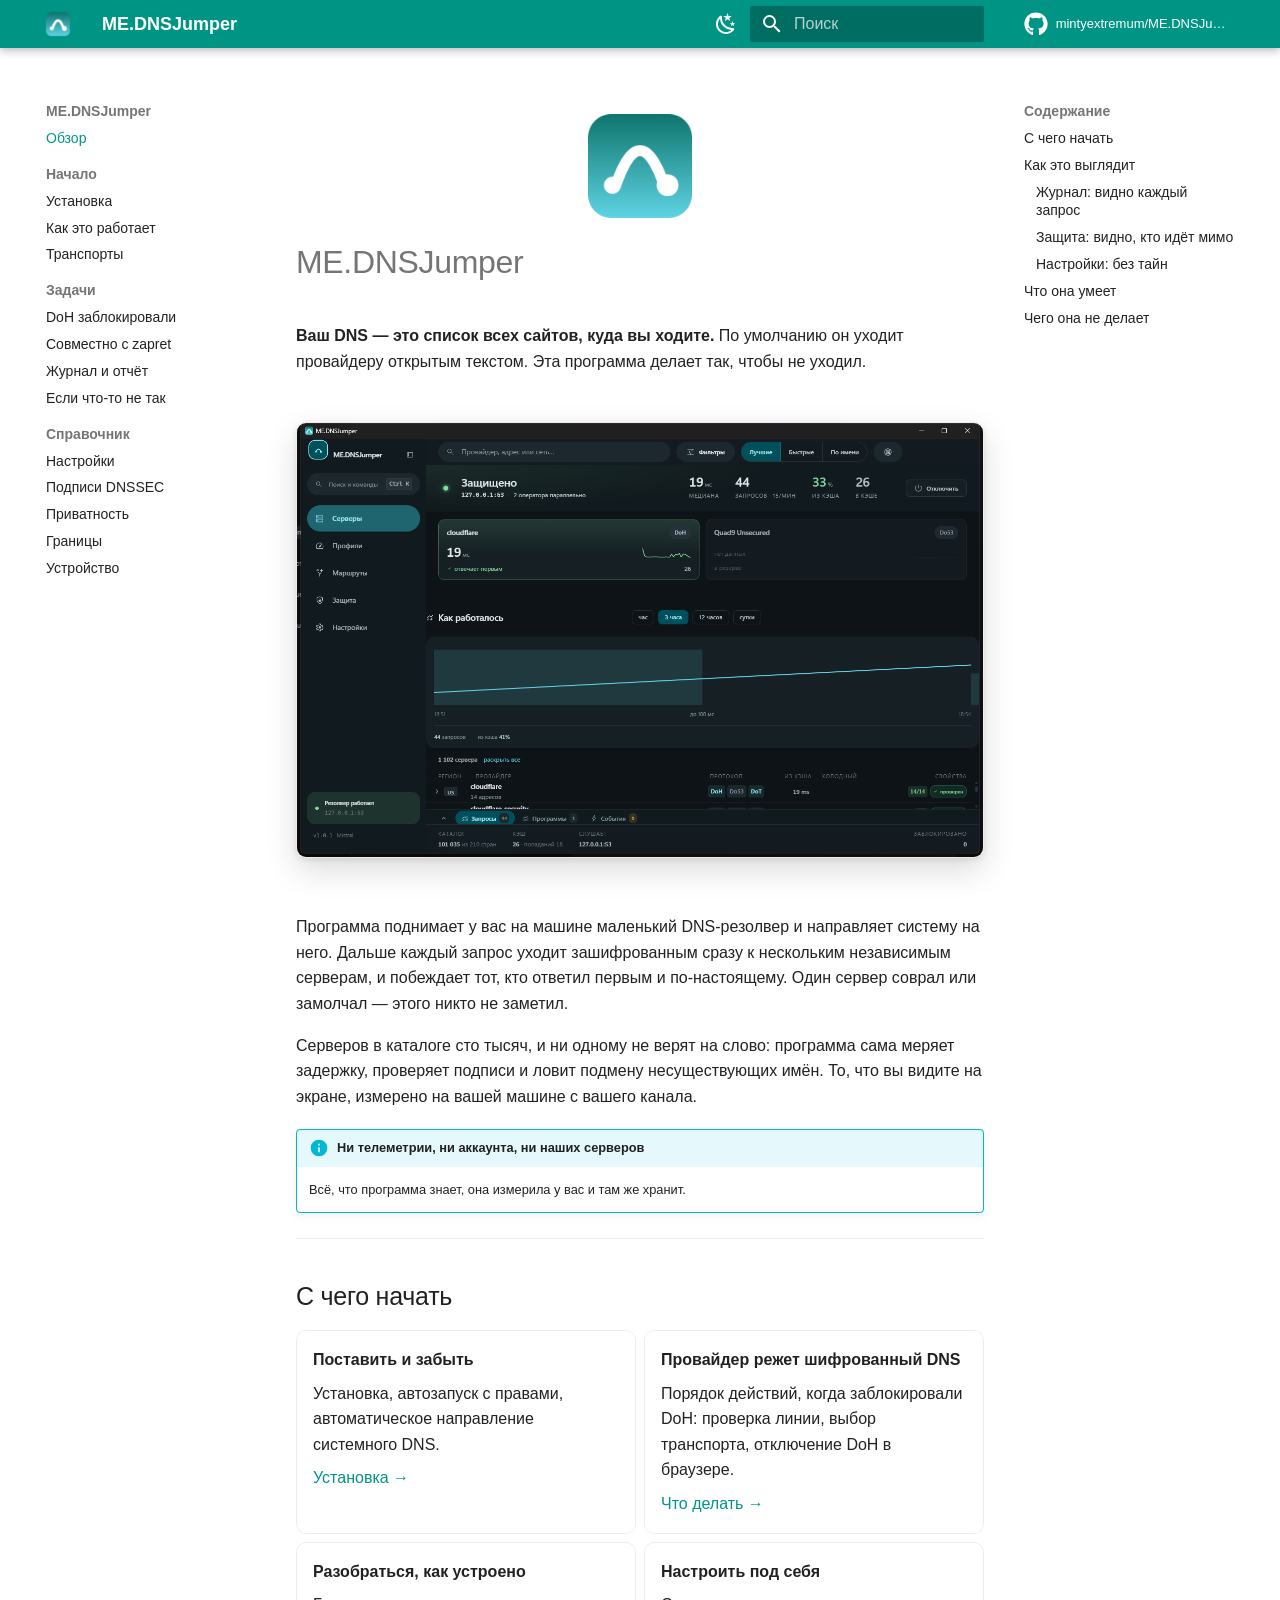
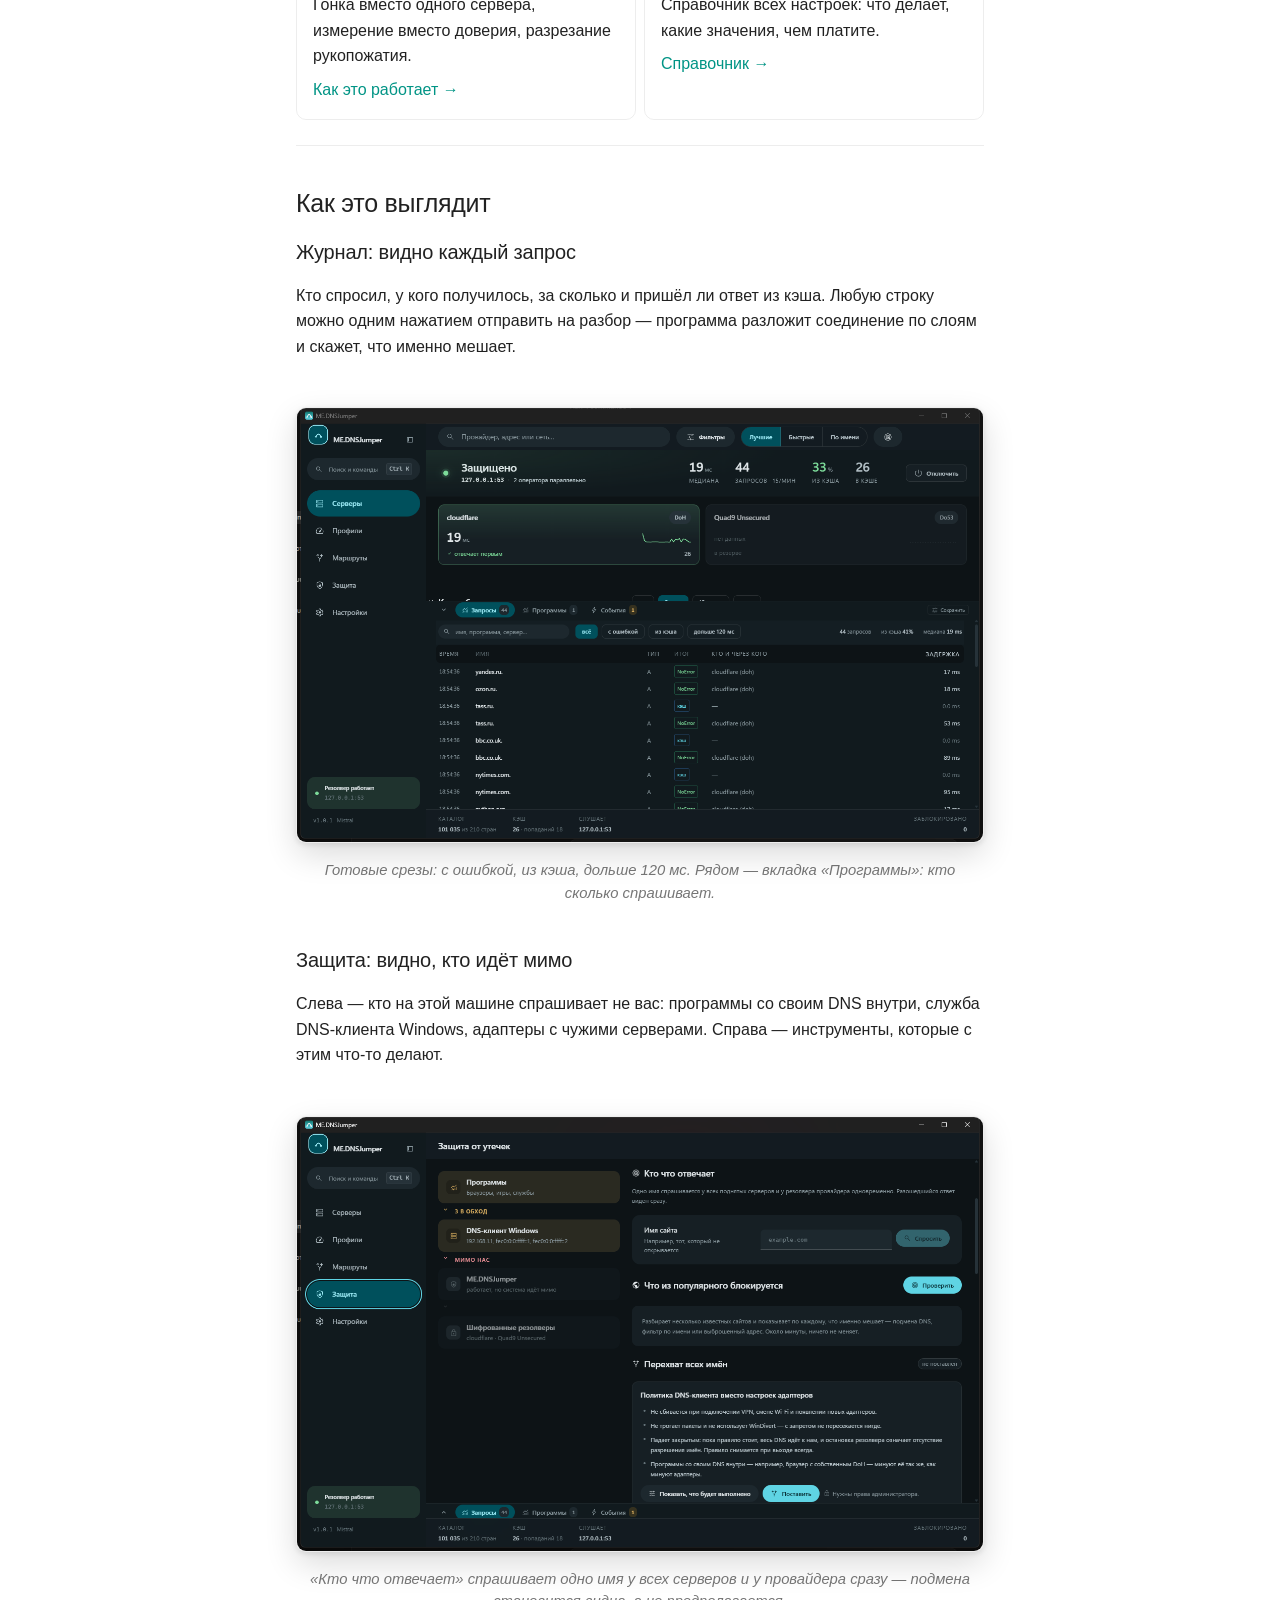
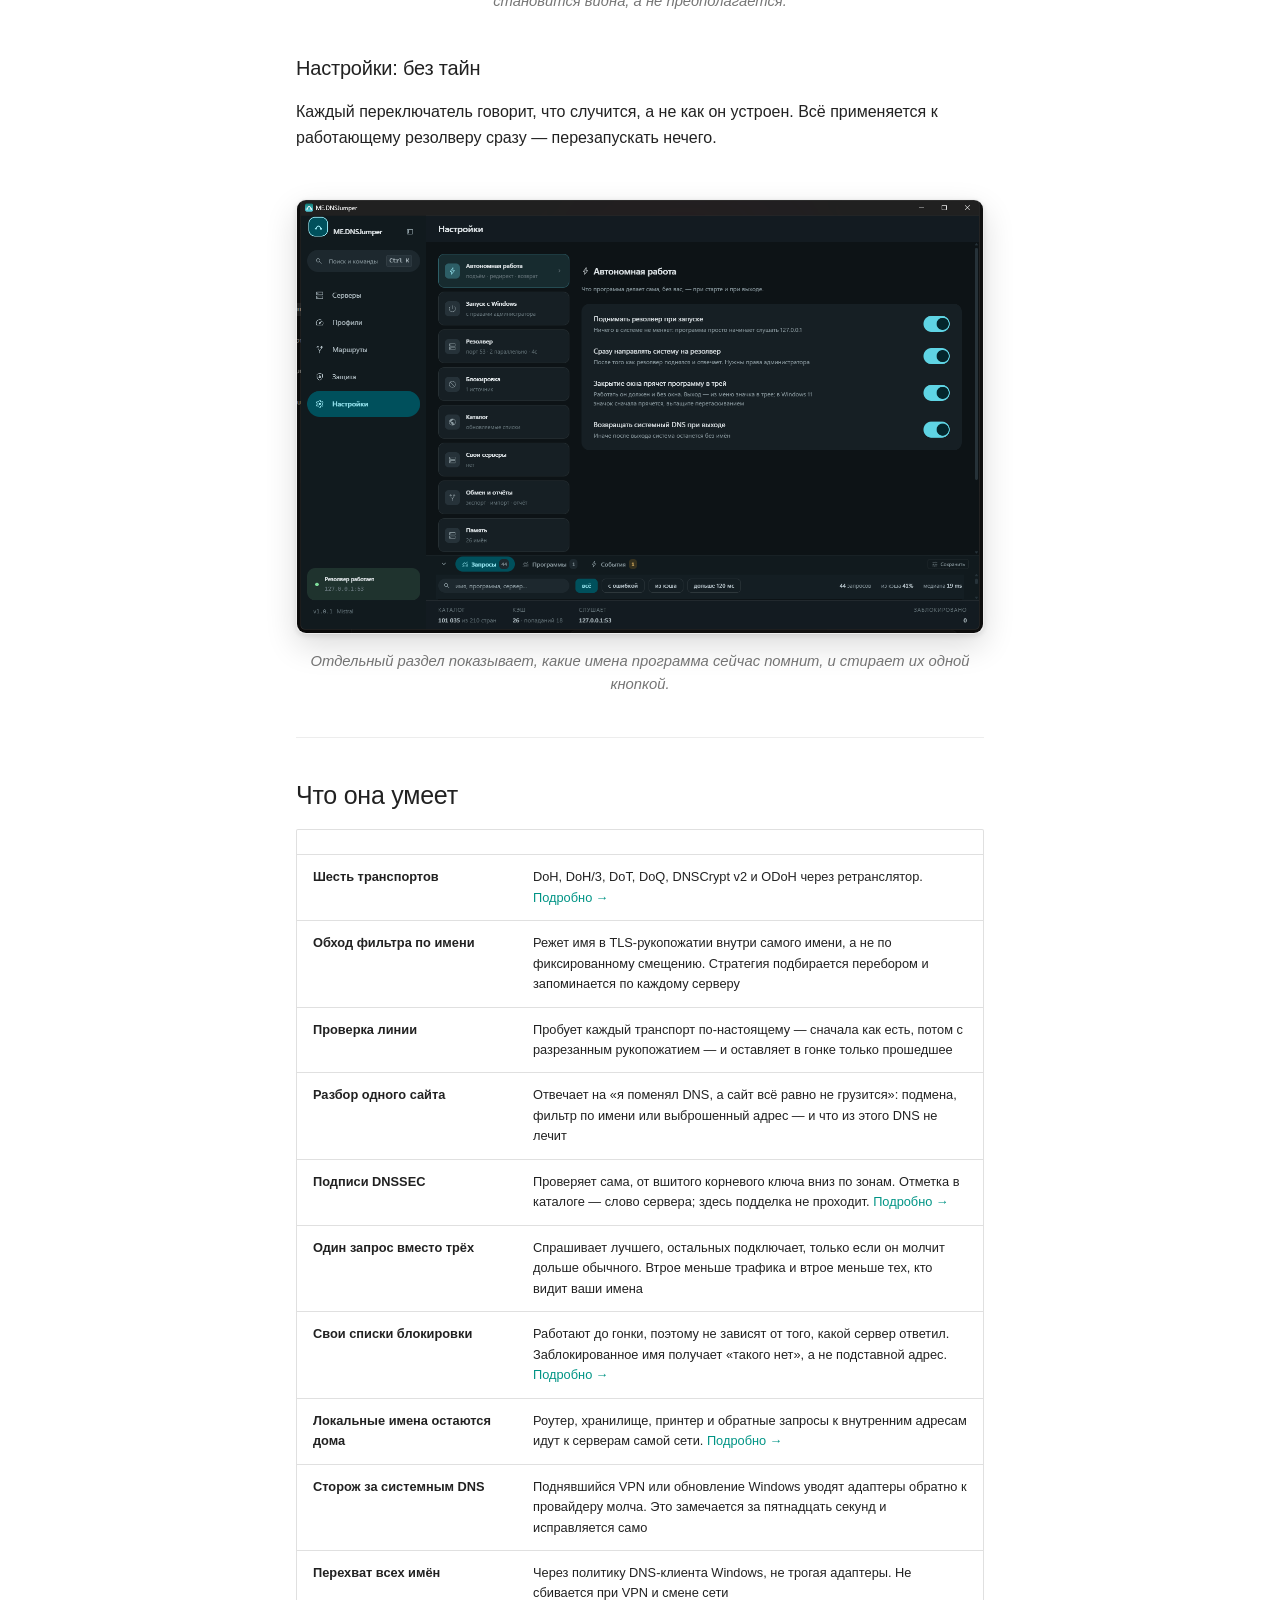
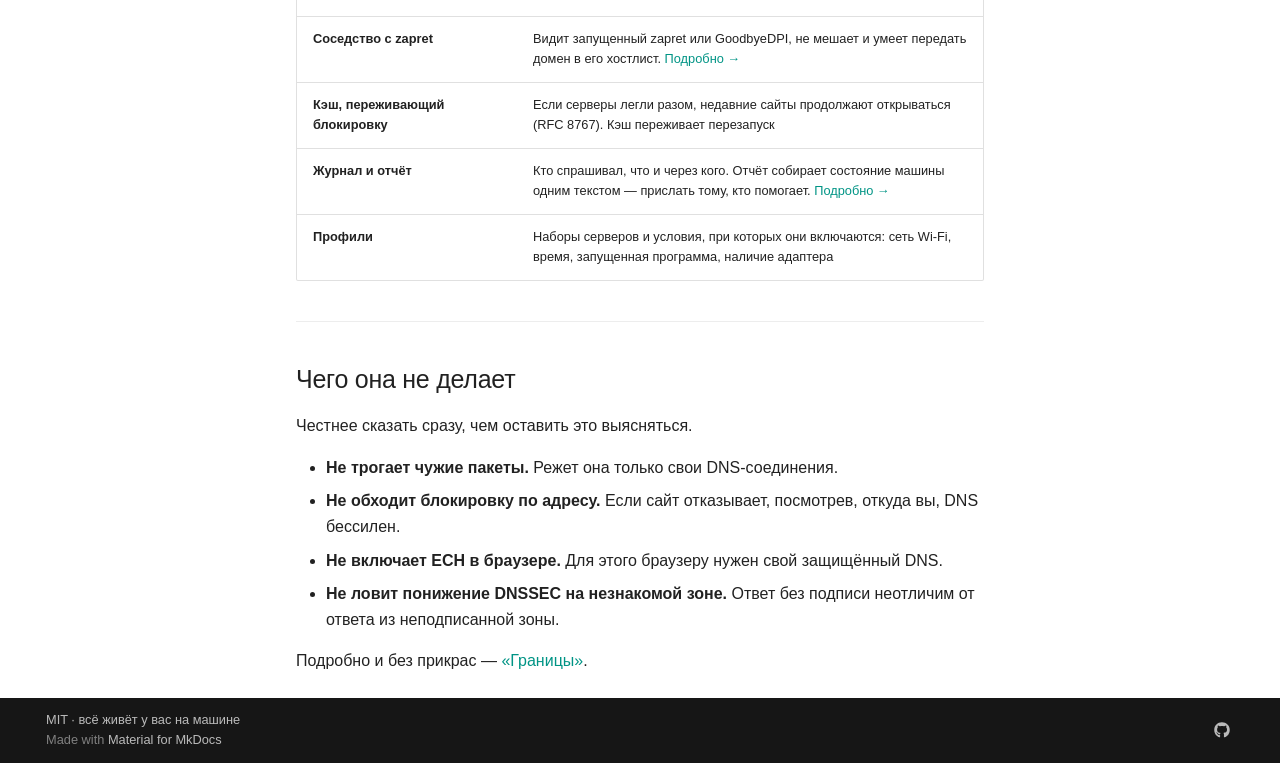
==== index.html @ a0318add "Сайт документации: скриншоты, схема, человеческий текст" ====
<!doctype html>
<html lang="ru" class="no-js">
  <head>
    
      <meta charset="utf-8">
      <meta name="viewport" content="width=device-width,initial-scale=1">
      
        <meta name="description" content="Локальный DNS-резолвер для Windows. Запрос уходит зашифрованным сразу к нескольким серверам, побеждает первый настоящий ответ. Без телеметрии и аккаунта.">
      
      
      
        <link rel="canonical" href="https://mintyextremum.github.io/ME.DNSJumper/">
      
      
      
        <link rel="next" href="install/">
      
      
        
      
      
      <link rel="icon" href="assets/favicon.png">
      <meta name="generator" content="mkdocs-1.6.1, mkdocs-material-9.7.7">
    
    
      
        <title>Зашифрованный DNS-резолвер для Windows - ME.DNSJumper</title>
      
    
    
      <link rel="stylesheet" href="assets/stylesheets/main.ec1eaa64.min.css">
      
        
        <link rel="stylesheet" href="assets/stylesheets/palette.ab4e12ef.min.css">
      
      


    
    
      
    
    
      
    
    
      <link rel="stylesheet" href="stylesheets/extra.css">
    
    <script>__md_scope=new URL(".",location),__md_hash=e=>[...e].reduce(((e,_)=>(e<<5)-e+_.charCodeAt(0)),0),__md_get=(e,_=localStorage,t=__md_scope)=>JSON.parse(_.getItem(t.pathname+"."+e)),__md_set=(e,_,t=localStorage,a=__md_scope)=>{try{t.setItem(a.pathname+"."+e,JSON.stringify(_))}catch(e){}}</script>
    
      

    
    
  </head>
  
  
    
    
      
    
    
    
    
    <body dir="ltr" data-md-color-scheme="default" data-md-color-primary="teal" data-md-color-accent="teal">
  
    
    <input class="md-toggle" data-md-toggle="drawer" type="checkbox" id="__drawer" autocomplete="off">
    <input class="md-toggle" data-md-toggle="search" type="checkbox" id="__search" autocomplete="off">
    <label class="md-overlay" for="__drawer"></label>
    <div data-md-component="skip">
      
        
        <a href="#mednsjumper" class="md-skip">
          Перейти к содержанию
        </a>
      
    </div>
    <div data-md-component="announce">
      
    </div>
    
    
      

  

<header class="md-header md-header--shadow" data-md-component="header">
  <nav class="md-header__inner md-grid" aria-label="Верхний колонтитул">
    <a href="." title="ME.DNSJumper" class="md-header__button md-logo" aria-label="ME.DNSJumper" data-md-component="logo">
      
  <img src="assets/logo.png" alt="logo">

    </a>
    <label class="md-header__button md-icon" for="__drawer">
      
      <svg xmlns="http://www.w3.org/2000/svg" viewBox="0 0 24 24"><path d="M3 6h18v2H3zm0 5h18v2H3zm0 5h18v2H3z"/></svg>
    </label>
    <div class="md-header__title" data-md-component="header-title">
      <div class="md-header__ellipsis">
        <div class="md-header__topic">
          <span class="md-ellipsis">
            ME.DNSJumper
          </span>
        </div>
        <div class="md-header__topic" data-md-component="header-topic">
          <span class="md-ellipsis">
            
              Зашифрованный DNS-резолвер для Windows
            
          </span>
        </div>
      </div>
    </div>
    
      
        <form class="md-header__option" data-md-component="palette">
  
    
    
    
    <input class="md-option" data-md-color-media="(prefers-color-scheme: light)" data-md-color-scheme="default" data-md-color-primary="teal" data-md-color-accent="teal"  aria-label="Тёмная тема"  type="radio" name="__palette" id="__palette_0">
    
      <label class="md-header__button md-icon" title="Тёмная тема" for="__palette_1" hidden>
        <svg xmlns="http://www.w3.org/2000/svg" viewBox="0 0 24 24"><path d="m17.75 4.09-2.53 1.94.91 3.06-2.63-1.81-2.63 1.81.91-3.06-2.53-1.94L12.44 4l1.06-3 1.06 3zm3.5 6.91-1.64 1.25.59 1.98-1.7-1.17-1.7 1.17.59-1.98L15.75 11l2.06-.05L18.5 9l.69 1.95zm-2.28 4.95c.83-.08 1.72 1.1 1.19 1.85-.32.45-.66.87-1.08 1.27C15.17 23 8.84 23 4.94 19.07c-3.91-3.9-3.91-10.24 0-14.14.4-.4.82-.76 1.27-1.08.75-.53 1.93.36 1.85 1.19-.27 2.86.69 5.83 2.89 8.02a9.96 9.96 0 0 0 8.02 2.89m-1.64 2.02a12.08 12.08 0 0 1-7.8-3.47c-2.17-2.19-3.33-5-3.49-7.82-2.81 3.14-2.7 7.96.31 10.98 3.02 3.01 7.84 3.12 10.98.31"/></svg>
      </label>
    
  
    
    
    
    <input class="md-option" data-md-color-media="(prefers-color-scheme: dark)" data-md-color-scheme="slate" data-md-color-primary="teal" data-md-color-accent="teal"  aria-label="Светлая тема"  type="radio" name="__palette" id="__palette_1">
    
      <label class="md-header__button md-icon" title="Светлая тема" for="__palette_0" hidden>
        <svg xmlns="http://www.w3.org/2000/svg" viewBox="0 0 24 24"><path d="M12 7a5 5 0 0 1 5 5 5 5 0 0 1-5 5 5 5 0 0 1-5-5 5 5 0 0 1 5-5m0 2a3 3 0 0 0-3 3 3 3 0 0 0 3 3 3 3 0 0 0 3-3 3 3 0 0 0-3-3m0-7 2.39 3.42C13.65 5.15 12.84 5 12 5s-1.65.15-2.39.42zM3.34 7l4.16-.35A7.2 7.2 0 0 0 5.94 8.5c-.44.74-.69 1.5-.83 2.29zm.02 10 1.76-3.77a7.131 7.131 0 0 0 2.38 4.14zM20.65 7l-1.77 3.79a7.02 7.02 0 0 0-2.38-4.15zm-.01 10-4.14.36c.59-.51 1.12-1.14 1.54-1.86.42-.73.69-1.5.83-2.29zM12 22l-2.41-3.44c.74.27 1.55.44 2.41.44.82 0 1.63-.17 2.37-.44z"/></svg>
      </label>
    
  
</form>
      
    
    
      <script>var palette=__md_get("__palette");if(palette&&palette.color){if("(prefers-color-scheme)"===palette.color.media){var media=matchMedia("(prefers-color-scheme: light)"),input=document.querySelector(media.matches?"[data-md-color-media='(prefers-color-scheme: light)']":"[data-md-color-media='(prefers-color-scheme: dark)']");palette.color.media=input.getAttribute("data-md-color-media"),palette.color.scheme=input.getAttribute("data-md-color-scheme"),palette.color.primary=input.getAttribute("data-md-color-primary"),palette.color.accent=input.getAttribute("data-md-color-accent")}for(var[key,value]of Object.entries(palette.color))document.body.setAttribute("data-md-color-"+key,value)}</script>
    
    
    
      
      
        <label class="md-header__button md-icon" for="__search">
          
          <svg xmlns="http://www.w3.org/2000/svg" viewBox="0 0 24 24"><path d="M9.5 3A6.5 6.5 0 0 1 16 9.5c0 1.61-.59 3.09-1.56 4.23l.27.27h.79l5 5-1.5 1.5-5-5v-.79l-.27-.27A6.52 6.52 0 0 1 9.5 16 6.5 6.5 0 0 1 3 9.5 6.5 6.5 0 0 1 9.5 3m0 2C7 5 5 7 5 9.5S7 14 9.5 14 14 12 14 9.5 12 5 9.5 5"/></svg>
        </label>
        <div class="md-search" data-md-component="search" role="dialog">
  <label class="md-search__overlay" for="__search"></label>
  <div class="md-search__inner" role="search">
    <form class="md-search__form" name="search">
      <input type="text" class="md-search__input" name="query" aria-label="Поиск" placeholder="Поиск" autocapitalize="off" autocorrect="off" autocomplete="off" spellcheck="false" data-md-component="search-query" required>
      <label class="md-search__icon md-icon" for="__search">
        
        <svg xmlns="http://www.w3.org/2000/svg" viewBox="0 0 24 24"><path d="M9.5 3A6.5 6.5 0 0 1 16 9.5c0 1.61-.59 3.09-1.56 4.23l.27.27h.79l5 5-1.5 1.5-5-5v-.79l-.27-.27A6.52 6.52 0 0 1 9.5 16 6.5 6.5 0 0 1 3 9.5 6.5 6.5 0 0 1 9.5 3m0 2C7 5 5 7 5 9.5S7 14 9.5 14 14 12 14 9.5 12 5 9.5 5"/></svg>
        
        <svg xmlns="http://www.w3.org/2000/svg" viewBox="0 0 24 24"><path d="M20 11v2H8l5.5 5.5-1.42 1.42L4.16 12l7.92-7.92L13.5 5.5 8 11z"/></svg>
      </label>
      <nav class="md-search__options" aria-label="Поиск">
        
        <button type="reset" class="md-search__icon md-icon" title="Очистить" aria-label="Очистить" tabindex="-1">
          
          <svg xmlns="http://www.w3.org/2000/svg" viewBox="0 0 24 24"><path d="M19 6.41 17.59 5 12 10.59 6.41 5 5 6.41 10.59 12 5 17.59 6.41 19 12 13.41 17.59 19 19 17.59 13.41 12z"/></svg>
        </button>
      </nav>
      
    </form>
    <div class="md-search__output">
      <div class="md-search__scrollwrap" tabindex="0" data-md-scrollfix>
        <div class="md-search-result" data-md-component="search-result">
          <div class="md-search-result__meta">
            Инициализация поиска
          </div>
          <ol class="md-search-result__list" role="presentation"></ol>
        </div>
      </div>
    </div>
  </div>
</div>
      
    
    
      <div class="md-header__source">
        <a href="https://github.com/mintyextremum/ME.DNSJumper" title="Перейти к репозиторию" class="md-source" data-md-component="source">
  <div class="md-source__icon md-icon">
    
    <svg xmlns="http://www.w3.org/2000/svg" viewBox="0 0 512 512"><!--! Font Awesome Free 7.1.0 by @fontawesome - https://fontawesome.com License - https://fontawesome.com/license/free (Icons: CC BY 4.0, Fonts: SIL OFL 1.1, Code: MIT License) Copyright 2025 Fonticons, Inc.--><path d="M173.9 397.4c0 2-2.3 3.6-5.2 3.6-3.3.3-5.6-1.3-5.6-3.6 0-2 2.3-3.6 5.2-3.6 3-.3 5.6 1.3 5.6 3.6m-31.1-4.5c-.7 2 1.3 4.3 4.3 4.9 2.6 1 5.6 0 6.2-2s-1.3-4.3-4.3-5.2c-2.6-.7-5.5.3-6.2 2.3m44.2-1.7c-2.9.7-4.9 2.6-4.6 4.9.3 2 2.9 3.3 5.9 2.6 2.9-.7 4.9-2.6 4.6-4.6-.3-1.9-3-3.2-5.9-2.9M252.8 8C114.1 8 8 113.3 8 252c0 110.9 69.8 205.8 169.5 239.2 12.8 2.3 17.3-5.6 17.3-12.1 0-6.2-.3-40.4-.3-61.4 0 0-70 15-84.7-29.8 0 0-11.4-29.1-27.8-36.6 0 0-22.9-15.7 1.6-15.4 0 0 24.9 2 38.6 25.8 21.9 38.6 58.6 27.5 72.9 20.9 2.3-16 8.8-27.1 16-33.7-55.9-6.2-112.3-14.3-112.3-110.5 0-27.5 7.6-41.3 23.6-58.9-2.6-6.5-11.1-33.3 2.6-67.9 20.9-6.5 69 27 69 27 20-5.6 41.5-8.5 62.8-8.5s42.8 2.9 62.8 8.5c0 0 48.1-33.6 69-27 13.7 34.7 5.2 61.4 2.6 67.9 16 17.7 25.8 31.5 25.8 58.9 0 96.5-58.9 104.2-114.8 110.5 9.2 7.9 17 22.9 17 46.4 0 33.7-.3 75.4-.3 83.6 0 6.5 4.6 14.4 17.3 12.1C436.2 457.8 504 362.9 504 252 504 113.3 391.5 8 252.8 8M105.2 352.9c-1.3 1-1 3.3.7 5.2 1.6 1.6 3.9 2.3 5.2 1 1.3-1 1-3.3-.7-5.2-1.6-1.6-3.9-2.3-5.2-1m-10.8-8.1c-.7 1.3.3 2.9 2.3 3.9 1.6 1 3.6.7 4.3-.7.7-1.3-.3-2.9-2.3-3.9-2-.6-3.6-.3-4.3.7m32.4 35.6c-1.6 1.3-1 4.3 1.3 6.2 2.3 2.3 5.2 2.6 6.5 1 1.3-1.3.7-4.3-1.3-6.2-2.2-2.3-5.2-2.6-6.5-1m-11.4-14.7c-1.6 1-1.6 3.6 0 5.9s4.3 3.3 5.6 2.3c1.6-1.3 1.6-3.9 0-6.2-1.4-2.3-4-3.3-5.6-2"/></svg>
  </div>
  <div class="md-source__repository">
    mintyextremum/ME.DNSJumper
  </div>
</a>
      </div>
    
  </nav>
  
</header>
    
    <div class="md-container" data-md-component="container">
      
      
        
          
        
      
      <main class="md-main" data-md-component="main">
        <div class="md-main__inner md-grid">
          
            
              
              <div class="md-sidebar md-sidebar--primary" data-md-component="sidebar" data-md-type="navigation" >
                <div class="md-sidebar__scrollwrap">
                  <div class="md-sidebar__inner">
                    



<nav class="md-nav md-nav--primary" aria-label="Навигация" data-md-level="0">
  <label class="md-nav__title" for="__drawer">
    <a href="." title="ME.DNSJumper" class="md-nav__button md-logo" aria-label="ME.DNSJumper" data-md-component="logo">
      
  <img src="assets/logo.png" alt="logo">

    </a>
    ME.DNSJumper
  </label>
  
    <div class="md-nav__source">
      <a href="https://github.com/mintyextremum/ME.DNSJumper" title="Перейти к репозиторию" class="md-source" data-md-component="source">
  <div class="md-source__icon md-icon">
    
    <svg xmlns="http://www.w3.org/2000/svg" viewBox="0 0 512 512"><!--! Font Awesome Free 7.1.0 by @fontawesome - https://fontawesome.com License - https://fontawesome.com/license/free (Icons: CC BY 4.0, Fonts: SIL OFL 1.1, Code: MIT License) Copyright 2025 Fonticons, Inc.--><path d="M173.9 397.4c0 2-2.3 3.6-5.2 3.6-3.3.3-5.6-1.3-5.6-3.6 0-2 2.3-3.6 5.2-3.6 3-.3 5.6 1.3 5.6 3.6m-31.1-4.5c-.7 2 1.3 4.3 4.3 4.9 2.6 1 5.6 0 6.2-2s-1.3-4.3-4.3-5.2c-2.6-.7-5.5.3-6.2 2.3m44.2-1.7c-2.9.7-4.9 2.6-4.6 4.9.3 2 2.9 3.3 5.9 2.6 2.9-.7 4.9-2.6 4.6-4.6-.3-1.9-3-3.2-5.9-2.9M252.8 8C114.1 8 8 113.3 8 252c0 110.9 69.8 205.8 169.5 239.2 12.8 2.3 17.3-5.6 17.3-12.1 0-6.2-.3-40.4-.3-61.4 0 0-70 15-84.7-29.8 0 0-11.4-29.1-27.8-36.6 0 0-22.9-15.7 1.6-15.4 0 0 24.9 2 38.6 25.8 21.9 38.6 58.6 27.5 72.9 20.9 2.3-16 8.8-27.1 16-33.7-55.9-6.2-112.3-14.3-112.3-110.5 0-27.5 7.6-41.3 23.6-58.9-2.6-6.5-11.1-33.3 2.6-67.9 20.9-6.5 69 27 69 27 20-5.6 41.5-8.5 62.8-8.5s42.8 2.9 62.8 8.5c0 0 48.1-33.6 69-27 13.7 34.7 5.2 61.4 2.6 67.9 16 17.7 25.8 31.5 25.8 58.9 0 96.5-58.9 104.2-114.8 110.5 9.2 7.9 17 22.9 17 46.4 0 33.7-.3 75.4-.3 83.6 0 6.5 4.6 14.4 17.3 12.1C436.2 457.8 504 362.9 504 252 504 113.3 391.5 8 252.8 8M105.2 352.9c-1.3 1-1 3.3.7 5.2 1.6 1.6 3.9 2.3 5.2 1 1.3-1 1-3.3-.7-5.2-1.6-1.6-3.9-2.3-5.2-1m-10.8-8.1c-.7 1.3.3 2.9 2.3 3.9 1.6 1 3.6.7 4.3-.7.7-1.3-.3-2.9-2.3-3.9-2-.6-3.6-.3-4.3.7m32.4 35.6c-1.6 1.3-1 4.3 1.3 6.2 2.3 2.3 5.2 2.6 6.5 1 1.3-1.3.7-4.3-1.3-6.2-2.2-2.3-5.2-2.6-6.5-1m-11.4-14.7c-1.6 1-1.6 3.6 0 5.9s4.3 3.3 5.6 2.3c1.6-1.3 1.6-3.9 0-6.2-1.4-2.3-4-3.3-5.6-2"/></svg>
  </div>
  <div class="md-source__repository">
    mintyextremum/ME.DNSJumper
  </div>
</a>
    </div>
  
  <ul class="md-nav__list" data-md-scrollfix>
    
      
      
  
  
    
  
  
  
    <li class="md-nav__item md-nav__item--active">
      
      <input class="md-nav__toggle md-toggle" type="checkbox" id="__toc">
      
      
        
      
      
        <label class="md-nav__link md-nav__link--active" for="__toc">
          
  
  
  <span class="md-ellipsis">
    
  
    Обзор
  

    
  </span>
  
  

          <span class="md-nav__icon md-icon"></span>
        </label>
      
      <a href="." class="md-nav__link md-nav__link--active">
        
  
  
  <span class="md-ellipsis">
    
  
    Обзор
  

    
  </span>
  
  

      </a>
      
        

<nav class="md-nav md-nav--secondary" aria-label="Содержание">
  
  
  
    
  
  
    <label class="md-nav__title" for="__toc">
      <span class="md-nav__icon md-icon"></span>
      Содержание
    </label>
    <ul class="md-nav__list" data-md-component="toc" data-md-scrollfix>
      
        <li class="md-nav__item">
  <a href="#с-чего-начать" class="md-nav__link">
    <span class="md-ellipsis">
      
        С чего начать
      
    </span>
  </a>
  
</li>
      
        <li class="md-nav__item">
  <a href="#как-это-выглядит" class="md-nav__link">
    <span class="md-ellipsis">
      
        Как это выглядит
      
    </span>
  </a>
  
    <nav class="md-nav" aria-label="Как это выглядит">
      <ul class="md-nav__list">
        
          <li class="md-nav__item">
  <a href="#журнал-видно-каждый-запрос" class="md-nav__link">
    <span class="md-ellipsis">
      
        Журнал: видно каждый запрос
      
    </span>
  </a>
  
</li>
        
          <li class="md-nav__item">
  <a href="#защита-видно-кто-идёт-мимо" class="md-nav__link">
    <span class="md-ellipsis">
      
        Защита: видно, кто идёт мимо
      
    </span>
  </a>
  
</li>
        
          <li class="md-nav__item">
  <a href="#настройки-без-тайн" class="md-nav__link">
    <span class="md-ellipsis">
      
        Настройки: без тайн
      
    </span>
  </a>
  
</li>
        
      </ul>
    </nav>
  
</li>
      
        <li class="md-nav__item">
  <a href="#что-она-умеет" class="md-nav__link">
    <span class="md-ellipsis">
      
        Что она умеет
      
    </span>
  </a>
  
</li>
      
        <li class="md-nav__item">
  <a href="#чего-она-не-делает" class="md-nav__link">
    <span class="md-ellipsis">
      
        Чего она не делает
      
    </span>
  </a>
  
</li>
      
    </ul>
  
</nav>
      
    </li>
  

    
      
      
  
  
  
  
    
    
    
    
      
        
        
      
    
    
    <li class="md-nav__item md-nav__item--section md-nav__item--nested">
      
        
        
        <input class="md-nav__toggle md-toggle " type="checkbox" id="__nav_2" >
        
          
          <label class="md-nav__link" for="__nav_2" id="__nav_2_label" tabindex="">
            
  
  
  <span class="md-ellipsis">
    
  
    Начало
  

    
  </span>
  
  

            <span class="md-nav__icon md-icon"></span>
          </label>
        
        <nav class="md-nav" data-md-level="1" aria-labelledby="__nav_2_label" aria-expanded="false">
          <label class="md-nav__title" for="__nav_2">
            <span class="md-nav__icon md-icon"></span>
            
  
    Начало
  

          </label>
          <ul class="md-nav__list" data-md-scrollfix>
            
              
                
  
  
  
  
    <li class="md-nav__item">
      <a href="install/" class="md-nav__link">
        
  
  
  <span class="md-ellipsis">
    
  
    Установка
  

    
  </span>
  
  

      </a>
    </li>
  

              
            
              
                
  
  
  
  
    <li class="md-nav__item">
      <a href="how-it-works/" class="md-nav__link">
        
  
  
  <span class="md-ellipsis">
    
  
    Как это работает
  

    
  </span>
  
  

      </a>
    </li>
  

              
            
              
                
  
  
  
  
    <li class="md-nav__item">
      <a href="transports/" class="md-nav__link">
        
  
  
  <span class="md-ellipsis">
    
  
    Транспорты
  

    
  </span>
  
  

      </a>
    </li>
  

              
            
          </ul>
        </nav>
      
    </li>
  

    
      
      
  
  
  
  
    
    
    
    
      
        
        
      
    
    
    <li class="md-nav__item md-nav__item--section md-nav__item--nested">
      
        
        
        <input class="md-nav__toggle md-toggle " type="checkbox" id="__nav_3" >
        
          
          <label class="md-nav__link" for="__nav_3" id="__nav_3_label" tabindex="">
            
  
  
  <span class="md-ellipsis">
    
  
    Задачи
  

    
  </span>
  
  

            <span class="md-nav__icon md-icon"></span>
          </label>
        
        <nav class="md-nav" data-md-level="1" aria-labelledby="__nav_3_label" aria-expanded="false">
          <label class="md-nav__title" for="__nav_3">
            <span class="md-nav__icon md-icon"></span>
            
  
    Задачи
  

          </label>
          <ul class="md-nav__list" data-md-scrollfix>
            
              
                
  
  
  
  
    <li class="md-nav__item">
      <a href="blocking/" class="md-nav__link">
        
  
  
  <span class="md-ellipsis">
    
  
    DoH заблокировали
  

    
  </span>
  
  

      </a>
    </li>
  

              
            
              
                
  
  
  
  
    <li class="md-nav__item">
      <a href="zapret/" class="md-nav__link">
        
  
  
  <span class="md-ellipsis">
    
  
    Совместно с zapret
  

    
  </span>
  
  

      </a>
    </li>
  

              
            
              
                
  
  
  
  
    <li class="md-nav__item">
      <a href="journal/" class="md-nav__link">
        
  
  
  <span class="md-ellipsis">
    
  
    Журнал и отчёт
  

    
  </span>
  
  

      </a>
    </li>
  

              
            
              
                
  
  
  
  
    <li class="md-nav__item">
      <a href="troubleshooting/" class="md-nav__link">
        
  
  
  <span class="md-ellipsis">
    
  
    Если что-то не так
  

    
  </span>
  
  

      </a>
    </li>
  

              
            
          </ul>
        </nav>
      
    </li>
  

    
      
      
  
  
  
  
    
    
    
    
      
        
        
      
    
    
    <li class="md-nav__item md-nav__item--section md-nav__item--nested">
      
        
        
        <input class="md-nav__toggle md-toggle " type="checkbox" id="__nav_4" >
        
          
          <label class="md-nav__link" for="__nav_4" id="__nav_4_label" tabindex="">
            
  
  
  <span class="md-ellipsis">
    
  
    Справочник
  

    
  </span>
  
  

            <span class="md-nav__icon md-icon"></span>
          </label>
        
        <nav class="md-nav" data-md-level="1" aria-labelledby="__nav_4_label" aria-expanded="false">
          <label class="md-nav__title" for="__nav_4">
            <span class="md-nav__icon md-icon"></span>
            
  
    Справочник
  

          </label>
          <ul class="md-nav__list" data-md-scrollfix>
            
              
                
  
  
  
  
    <li class="md-nav__item">
      <a href="settings/" class="md-nav__link">
        
  
  
  <span class="md-ellipsis">
    
  
    Настройки
  

    
  </span>
  
  

      </a>
    </li>
  

              
            
              
                
  
  
  
  
    <li class="md-nav__item">
      <a href="dnssec/" class="md-nav__link">
        
  
  
  <span class="md-ellipsis">
    
  
    Подписи DNSSEC
  

    
  </span>
  
  

      </a>
    </li>
  

              
            
              
                
  
  
  
  
    <li class="md-nav__item">
      <a href="privacy/" class="md-nav__link">
        
  
  
  <span class="md-ellipsis">
    
  
    Приватность
  

    
  </span>
  
  

      </a>
    </li>
  

              
            
              
                
  
  
  
  
    <li class="md-nav__item">
      <a href="limits/" class="md-nav__link">
        
  
  
  <span class="md-ellipsis">
    
  
    Границы
  

    
  </span>
  
  

      </a>
    </li>
  

              
            
              
                
  
  
  
  
    <li class="md-nav__item">
      <a href="architecture/" class="md-nav__link">
        
  
  
  <span class="md-ellipsis">
    
  
    Устройство
  

    
  </span>
  
  

      </a>
    </li>
  

              
            
          </ul>
        </nav>
      
    </li>
  

    
  </ul>
</nav>
                  </div>
                </div>
              </div>
            
            
              
              <div class="md-sidebar md-sidebar--secondary" data-md-component="sidebar" data-md-type="toc" >
                <div class="md-sidebar__scrollwrap">
                  <div class="md-sidebar__inner">
                    

<nav class="md-nav md-nav--secondary" aria-label="Содержание">
  
  
  
    
  
  
    <label class="md-nav__title" for="__toc">
      <span class="md-nav__icon md-icon"></span>
      Содержание
    </label>
    <ul class="md-nav__list" data-md-component="toc" data-md-scrollfix>
      
        <li class="md-nav__item">
  <a href="#с-чего-начать" class="md-nav__link">
    <span class="md-ellipsis">
      
        С чего начать
      
    </span>
  </a>
  
</li>
      
        <li class="md-nav__item">
  <a href="#как-это-выглядит" class="md-nav__link">
    <span class="md-ellipsis">
      
        Как это выглядит
      
    </span>
  </a>
  
    <nav class="md-nav" aria-label="Как это выглядит">
      <ul class="md-nav__list">
        
          <li class="md-nav__item">
  <a href="#журнал-видно-каждый-запрос" class="md-nav__link">
    <span class="md-ellipsis">
      
        Журнал: видно каждый запрос
      
    </span>
  </a>
  
</li>
        
          <li class="md-nav__item">
  <a href="#защита-видно-кто-идёт-мимо" class="md-nav__link">
    <span class="md-ellipsis">
      
        Защита: видно, кто идёт мимо
      
    </span>
  </a>
  
</li>
        
          <li class="md-nav__item">
  <a href="#настройки-без-тайн" class="md-nav__link">
    <span class="md-ellipsis">
      
        Настройки: без тайн
      
    </span>
  </a>
  
</li>
        
      </ul>
    </nav>
  
</li>
      
        <li class="md-nav__item">
  <a href="#что-она-умеет" class="md-nav__link">
    <span class="md-ellipsis">
      
        Что она умеет
      
    </span>
  </a>
  
</li>
      
        <li class="md-nav__item">
  <a href="#чего-она-не-делает" class="md-nav__link">
    <span class="md-ellipsis">
      
        Чего она не делает
      
    </span>
  </a>
  
</li>
      
    </ul>
  
</nav>
                  </div>
                </div>
              </div>
            
          
          
            <div class="md-content" data-md-component="content">
              
              <article class="md-content__inner md-typeset">
                
                  



<p align="center"><img src="assets/logo.png" alt="" width="104" height="104"></p>

<h1 id="mednsjumper">ME.DNSJumper<a class="headerlink" href="#mednsjumper" title="Permanent link">&para;</a></h1>
<p><strong>Ваш DNS — это список всех сайтов, куда вы ходите.</strong> По умолчанию он уходит провайдеру
открытым текстом. Эта программа делает так, чтобы не уходил.</p>
<figure>
<p><img alt="Главный экран: состояние, серверы в гонке, график и каталог" class="shot" src="assets/screen-main.png" /></p>
</figure>
<p>Программа поднимает у вас на машине маленький DNS-резолвер и направляет систему на него.
Дальше каждый запрос уходит зашифрованным сразу к нескольким независимым серверам, и
побеждает тот, кто ответил первым и по-настоящему. Один сервер соврал или замолчал — этого
никто не заметил.</p>
<p>Серверов в каталоге сто тысяч, и ни одному не верят на слово: программа сама меряет
задержку, проверяет подписи и ловит подмену несуществующих имён. То, что вы видите на
экране, измерено на вашей машине с вашего канала.</p>
<div class="admonition info">
<p class="admonition-title">Ни телеметрии, ни аккаунта, ни наших серверов</p>
<p>Всё, что программа знает, она измерила у вас и там же хранит.</p>
</div>
<hr />
<h2 id="с-чего-начать">С чего начать<a class="headerlink" href="#с-чего-начать" title="Permanent link">&para;</a></h2>
<div class="grid cards">
<ul>
<li>
<p><strong>Поставить и забыть</strong></p>
<p>Установка, автозапуск с правами, автоматическое направление системного DNS.</p>
<p><a href="install/">Установка →</a></p>
</li>
<li>
<p><strong>Провайдер режет шифрованный DNS</strong></p>
<p>Порядок действий, когда заблокировали DoH: проверка линии, выбор транспорта,
отключение DoH в браузере.</p>
<p><a href="blocking/">Что делать →</a></p>
</li>
<li>
<p><strong>Разобраться, как устроено</strong></p>
<p>Гонка вместо одного сервера, измерение вместо доверия, разрезание рукопожатия.</p>
<p><a href="how-it-works/">Как это работает →</a></p>
</li>
<li>
<p><strong>Настроить под себя</strong></p>
<p>Справочник всех настроек: что делает, какие значения, чем платите.</p>
<p><a href="settings/">Справочник →</a></p>
</li>
</ul>
</div>
<hr />
<h2 id="как-это-выглядит">Как это выглядит<a class="headerlink" href="#как-это-выглядит" title="Permanent link">&para;</a></h2>
<h3 id="журнал-видно-каждый-запрос">Журнал: видно каждый запрос<a class="headerlink" href="#журнал-видно-каждый-запрос" title="Permanent link">&para;</a></h3>
<p>Кто спросил, у кого получилось, за сколько и пришёл ли ответ из кэша. Любую строку можно
одним нажатием отправить на разбор — программа разложит соединение по слоям и скажет, что
именно мешает.</p>
<figure>
<p><img alt="Журнал запросов с именами, итогами и задержками" class="shot" src="assets/screen-console.png" />
  </p>
<figcaption>Готовые срезы: с ошибкой, из кэша, дольше 120 мс. Рядом — вкладка «Программы»:
  кто сколько спрашивает.</figcaption>
</figure>
<h3 id="защита-видно-кто-идёт-мимо">Защита: видно, кто идёт мимо<a class="headerlink" href="#защита-видно-кто-идёт-мимо" title="Permanent link">&para;</a></h3>
<p>Слева — кто на этой машине спрашивает не вас: программы со своим DNS внутри, служба
DNS-клиента Windows, адаптеры с чужими серверами. Справа — инструменты, которые с этим
что-то делают.</p>
<figure>
<p><img alt="Защита от утечек: путь запросов и проверка ответов" class="shot" src="assets/screen-protect.png" />
  </p>
<figcaption>«Кто что отвечает» спрашивает одно имя у всех серверов и у провайдера сразу —
  подмена становится видна, а не предполагается.</figcaption>
</figure>
<h3 id="настройки-без-тайн">Настройки: без тайн<a class="headerlink" href="#настройки-без-тайн" title="Permanent link">&para;</a></h3>
<p>Каждый переключатель говорит, что случится, а не как он устроен. Всё применяется к
работающему резолверу сразу — перезапускать нечего.</p>
<figure>
<p><img alt="Настройки, разложенные по разделам" class="shot" src="assets/screen-settings.png" />
  </p>
<figcaption>Отдельный раздел показывает, какие имена программа сейчас помнит, и стирает
  их одной кнопкой.</figcaption>
</figure>
<hr />
<h2 id="что-она-умеет">Что она умеет<a class="headerlink" href="#что-она-умеет" title="Permanent link">&para;</a></h2>
<table>
<thead>
<tr>
<th></th>
<th></th>
</tr>
</thead>
<tbody>
<tr>
<td><strong>Шесть транспортов</strong></td>
<td>DoH, DoH/3, DoT, DoQ, DNSCrypt v2 и ODoH через ретранслятор. <a href="transports/">Подробно →</a></td>
</tr>
<tr>
<td><strong>Обход фильтра по имени</strong></td>
<td>Режет имя в TLS-рукопожатии внутри самого имени, а не по фиксированному смещению. Стратегия подбирается перебором и запоминается по каждому серверу</td>
</tr>
<tr>
<td><strong>Проверка линии</strong></td>
<td>Пробует каждый транспорт по-настоящему — сначала как есть, потом с разрезанным рукопожатием — и оставляет в гонке только прошедшее</td>
</tr>
<tr>
<td><strong>Разбор одного сайта</strong></td>
<td>Отвечает на «я поменял DNS, а сайт всё равно не грузится»: подмена, фильтр по имени или выброшенный адрес — и что из этого DNS не лечит</td>
</tr>
<tr>
<td><strong>Подписи DNSSEC</strong></td>
<td>Проверяет сама, от вшитого корневого ключа вниз по зонам. Отметка в каталоге — слово сервера; здесь подделка не проходит. <a href="dnssec/">Подробно →</a></td>
</tr>
<tr>
<td><strong>Один запрос вместо трёх</strong></td>
<td>Спрашивает лучшего, остальных подключает, только если он молчит дольше обычного. Втрое меньше трафика и втрое меньше тех, кто видит ваши имена</td>
</tr>
<tr>
<td><strong>Свои списки блокировки</strong></td>
<td>Работают до гонки, поэтому не зависят от того, какой сервер ответил. Заблокированное имя получает «такого нет», а не подставной адрес. <a href="settings/#блокировка">Подробно →</a></td>
</tr>
<tr>
<td><strong>Локальные имена остаются дома</strong></td>
<td>Роутер, хранилище, принтер и обратные запросы к внутренним адресам идут к серверам самой сети. <a href="how-it-works/#локальные-имена-не-уходят-наружу">Подробно →</a></td>
</tr>
<tr>
<td><strong>Сторож за системным DNS</strong></td>
<td>Поднявшийся VPN или обновление Windows уводят адаптеры обратно к провайдеру молча. Это замечается за пятнадцать секунд и исправляется само</td>
</tr>
<tr>
<td><strong>Перехват всех имён</strong></td>
<td>Через политику DNS-клиента Windows, не трогая адаптеры. Не сбивается при VPN и смене сети</td>
</tr>
<tr>
<td><strong>Соседство с zapret</strong></td>
<td>Видит запущенный zapret или GoodbyeDPI, не мешает и умеет передать домен в его хостлист. <a href="zapret/">Подробно →</a></td>
</tr>
<tr>
<td><strong>Кэш, переживающий блокировку</strong></td>
<td>Если серверы легли разом, недавние сайты продолжают открываться (RFC 8767). Кэш переживает перезапуск</td>
</tr>
<tr>
<td><strong>Журнал и отчёт</strong></td>
<td>Кто спрашивал, что и через кого. Отчёт собирает состояние машины одним текстом — прислать тому, кто помогает. <a href="journal/">Подробно →</a></td>
</tr>
<tr>
<td><strong>Профили</strong></td>
<td>Наборы серверов и условия, при которых они включаются: сеть Wi-Fi, время, запущенная программа, наличие адаптера</td>
</tr>
</tbody>
</table>
<hr />
<h2 id="чего-она-не-делает">Чего она не делает<a class="headerlink" href="#чего-она-не-делает" title="Permanent link">&para;</a></h2>
<p>Честнее сказать сразу, чем оставить это выясняться.</p>
<ul>
<li><strong>Не трогает чужие пакеты.</strong> Режет она только свои DNS-соединения.</li>
<li><strong>Не обходит блокировку по адресу.</strong> Если сайт отказывает, посмотрев, откуда вы, DNS
  бессилен.</li>
<li><strong>Не включает ECH в браузере.</strong> Для этого браузеру нужен свой защищённый DNS.</li>
<li><strong>Не ловит понижение DNSSEC на незнакомой зоне.</strong> Ответ без подписи неотличим от ответа
  из неподписанной зоны.</li>
</ul>
<p>Подробно и без прикрас — <a href="limits/">«Границы»</a>.</p>







  
  






                
              </article>
            </div>
          
          
<script>var target=document.getElementById(location.hash.slice(1));target&&target.name&&(target.checked=target.name.startsWith("__tabbed_"))</script>
        </div>
        
          <button type="button" class="md-top md-icon" data-md-component="top" hidden>
  
  <svg xmlns="http://www.w3.org/2000/svg" viewBox="0 0 24 24"><path d="M13 20h-2V8l-5.5 5.5-1.42-1.42L12 4.16l7.92 7.92-1.42 1.42L13 8z"/></svg>
  К началу
</button>
        
      </main>
      
        <footer class="md-footer">
  
  <div class="md-footer-meta md-typeset">
    <div class="md-footer-meta__inner md-grid">
      <div class="md-copyright">
  
    <div class="md-copyright__highlight">
      MIT · всё живёт у вас на машине
    </div>
  
  
    Made with
    <a href="https://squidfunk.github.io/mkdocs-material/" target="_blank" rel="noopener">
      Material for MkDocs
    </a>
  
</div>
      
        
<div class="md-social">
  
    
    
    
    
      
      
    
    <a href="https://github.com/mintyextremum/ME.DNSJumper" target="_blank" rel="noopener" title="github.com" class="md-social__link">
      <svg xmlns="http://www.w3.org/2000/svg" viewBox="0 0 512 512"><!--! Font Awesome Free 7.1.0 by @fontawesome - https://fontawesome.com License - https://fontawesome.com/license/free (Icons: CC BY 4.0, Fonts: SIL OFL 1.1, Code: MIT License) Copyright 2025 Fonticons, Inc.--><path d="M173.9 397.4c0 2-2.3 3.6-5.2 3.6-3.3.3-5.6-1.3-5.6-3.6 0-2 2.3-3.6 5.2-3.6 3-.3 5.6 1.3 5.6 3.6m-31.1-4.5c-.7 2 1.3 4.3 4.3 4.9 2.6 1 5.6 0 6.2-2s-1.3-4.3-4.3-5.2c-2.6-.7-5.5.3-6.2 2.3m44.2-1.7c-2.9.7-4.9 2.6-4.6 4.9.3 2 2.9 3.3 5.9 2.6 2.9-.7 4.9-2.6 4.6-4.6-.3-1.9-3-3.2-5.9-2.9M252.8 8C114.1 8 8 113.3 8 252c0 110.9 69.8 205.8 169.5 239.2 12.8 2.3 17.3-5.6 17.3-12.1 0-6.2-.3-40.4-.3-61.4 0 0-70 15-84.7-29.8 0 0-11.4-29.1-27.8-36.6 0 0-22.9-15.7 1.6-15.4 0 0 24.9 2 38.6 25.8 21.9 38.6 58.6 27.5 72.9 20.9 2.3-16 8.8-27.1 16-33.7-55.9-6.2-112.3-14.3-112.3-110.5 0-27.5 7.6-41.3 23.6-58.9-2.6-6.5-11.1-33.3 2.6-67.9 20.9-6.5 69 27 69 27 20-5.6 41.5-8.5 62.8-8.5s42.8 2.9 62.8 8.5c0 0 48.1-33.6 69-27 13.7 34.7 5.2 61.4 2.6 67.9 16 17.7 25.8 31.5 25.8 58.9 0 96.5-58.9 104.2-114.8 110.5 9.2 7.9 17 22.9 17 46.4 0 33.7-.3 75.4-.3 83.6 0 6.5 4.6 14.4 17.3 12.1C436.2 457.8 504 362.9 504 252 504 113.3 391.5 8 252.8 8M105.2 352.9c-1.3 1-1 3.3.7 5.2 1.6 1.6 3.9 2.3 5.2 1 1.3-1 1-3.3-.7-5.2-1.6-1.6-3.9-2.3-5.2-1m-10.8-8.1c-.7 1.3.3 2.9 2.3 3.9 1.6 1 3.6.7 4.3-.7.7-1.3-.3-2.9-2.3-3.9-2-.6-3.6-.3-4.3.7m32.4 35.6c-1.6 1.3-1 4.3 1.3 6.2 2.3 2.3 5.2 2.6 6.5 1 1.3-1.3.7-4.3-1.3-6.2-2.2-2.3-5.2-2.6-6.5-1m-11.4-14.7c-1.6 1-1.6 3.6 0 5.9s4.3 3.3 5.6 2.3c1.6-1.3 1.6-3.9 0-6.2-1.4-2.3-4-3.3-5.6-2"/></svg>
    </a>
  
</div>
      
    </div>
  </div>
</footer>
      
    </div>
    <div class="md-dialog" data-md-component="dialog">
      <div class="md-dialog__inner md-typeset"></div>
    </div>
    
    
    
      
      
      <script id="__config" type="application/json">{"annotate": null, "base": ".", "features": ["navigation.instant", "navigation.tracking", "navigation.sections", "navigation.top", "content.code.copy", "search.highlight", "toc.follow"], "search": "assets/javascripts/workers/search.2c215733.min.js", "tags": null, "translations": {"clipboard.copied": "\u0421\u043a\u043e\u043f\u0438\u0440\u043e\u0432\u0430\u043d\u043e \u0432 \u0431\u0443\u0444\u0435\u0440", "clipboard.copy": "\u041a\u043e\u043f\u0438\u0440\u043e\u0432\u0430\u0442\u044c \u0432 \u0431\u0443\u0444\u0435\u0440", "search.result.more.one": "\u0415\u0449\u0451 1 \u043d\u0430 \u044d\u0442\u043e\u0439 \u0441\u0442\u0440\u0430\u043d\u0438\u0446\u0435", "search.result.more.other": "\u0415\u0449\u0451 # \u043d\u0430 \u044d\u0442\u043e\u0439 \u0441\u0442\u0440\u0430\u043d\u0438\u0446\u0435", "search.result.none": "\u0421\u043e\u0432\u043f\u0430\u0434\u0435\u043d\u0438\u0439 \u043d\u0435 \u043d\u0430\u0439\u0434\u0435\u043d\u043e", "search.result.one": "\u041d\u0430\u0439\u0434\u0435\u043d\u043e 1 \u0441\u043e\u0432\u043f\u0430\u0434\u0435\u043d\u0438\u0435", "search.result.other": "\u041d\u0430\u0439\u0434\u0435\u043d\u043e \u0441\u043e\u0432\u043f\u0430\u0434\u0435\u043d\u0438\u0439: #", "search.result.placeholder": "\u041d\u0430\u0447\u043d\u0438\u0442\u0435 \u043f\u0435\u0447\u0430\u0442\u0430\u0442\u044c \u0434\u043b\u044f \u043f\u043e\u0438\u0441\u043a\u0430", "search.result.term.missing": "\u041e\u0442\u0441\u0443\u0442\u0441\u0442\u0432\u0443\u0435\u0442", "select.version": "\u0412\u044b\u0431\u0435\u0440\u0438\u0442\u0435 \u0432\u0435\u0440\u0441\u0438\u044e"}, "version": null}</script>
    
    
      <script src="assets/javascripts/bundle.d7400e89.min.js"></script>
      
    
  </body>
</html>
---- assets/stylesheets/main.ec1eaa64.min.css ----
@charset "UTF-8";html{-webkit-text-size-adjust:none;-moz-text-size-adjust:none;text-size-adjust:none;box-sizing:border-box}*,:after,:before{box-sizing:inherit}@media (prefers-reduced-motion){*,:after,:before{transition:none!important}}body{margin:0}a,button,input,label{-webkit-tap-highlight-color:transparent}a{color:inherit;text-decoration:none}hr{border:0;box-sizing:initial;display:block;height:.05rem;overflow:visible;padding:0}small{font-size:80%}sub,sup{line-height:1em}img{border-style:none}table{border-collapse:initial;border-spacing:0}td,th{font-weight:400;vertical-align:top}button{background:#0000;border:0;font-family:inherit;font-size:inherit;margin:0;padding:0}input{border:0;outline:none}:root{--md-primary-fg-color:#4051b5;--md-primary-fg-color--light:#5d6cc0;--md-primary-fg-color--dark:#303fa1;--md-primary-bg-color:#fff;--md-primary-bg-color--light:#ffffffb3;--md-accent-fg-color:#526cfe;--md-accent-fg-color--transparent:#526cfe1a;--md-accent-bg-color:#fff;--md-accent-bg-color--light:#ffffffb3}[data-md-color-scheme=default]{color-scheme:light}[data-md-color-scheme=default] img[src$="#gh-dark-mode-only"],[data-md-color-scheme=default] img[src$="#only-dark"]{display:none}:root,[data-md-color-scheme=default]{--md-hue:225deg;--md-default-fg-color:#000000de;--md-default-fg-color--light:#0000008a;--md-default-fg-color--lighter:#00000052;--md-default-fg-color--lightest:#00000012;--md-default-bg-color:#fff;--md-default-bg-color--light:#ffffffb3;--md-default-bg-color--lighter:#ffffff4d;--md-default-bg-color--lightest:#ffffff1f;--md-code-fg-color:#36464e;--md-code-bg-color:#f5f5f5;--md-code-bg-color--light:#f5f5f5b3;--md-code-bg-color--lighter:#f5f5f54d;--md-code-hl-color:#4287ff;--md-code-hl-color--light:#4287ff1a;--md-code-hl-number-color:#d52a2a;--md-code-hl-special-color:#db1457;--md-code-hl-function-color:#a846b9;--md-code-hl-constant-color:#6e59d9;--md-code-hl-keyword-color:#3f6ec6;--md-code-hl-string-color:#1c7d4d;--md-code-hl-name-color:var(--md-code-fg-color);--md-code-hl-operator-color:var(--md-default-fg-color--light);--md-code-hl-punctuation-color:var(--md-default-fg-color--light);--md-code-hl-comment-color:var(--md-default-fg-color--light);--md-code-hl-generic-color:var(--md-default-fg-color--light);--md-code-hl-variable-color:var(--md-default-fg-color--light);--md-typeset-color:var(--md-default-fg-color);--md-typeset-a-color:var(--md-primary-fg-color);--md-typeset-del-color:#f5503d26;--md-typeset-ins-color:#0bd57026;--md-typeset-kbd-color:#fafafa;--md-typeset-kbd-accent-color:#fff;--md-typeset-kbd-border-color:#b8b8b8;--md-typeset-mark-color:#ffff0080;--md-typeset-table-color:#0000001f;--md-typeset-table-color--light:rgba(0,0,0,.035);--md-admonition-fg-color:var(--md-default-fg-color);--md-admonition-bg-color:var(--md-default-bg-color);--md-warning-fg-color:#000000de;--md-warning-bg-color:#ff9;--md-footer-fg-color:#fff;--md-footer-fg-color--light:#ffffffb3;--md-footer-fg-color--lighter:#ffffff73;--md-footer-bg-color:#000000de;--md-footer-bg-color--dark:#00000052;--md-shadow-z1:0 0.2rem 0.5rem #0000000d,0 0 0.05rem #0000001a;--md-shadow-z2:0 0.2rem 0.5rem #0000001a,0 0 0.05rem #00000040;--md-shadow-z3:0 0.2rem 0.5rem #0003,0 0 0.05rem #00000059}.md-icon svg{fill:currentcolor;display:block;height:1.2rem;width:1.2rem}body{-webkit-font-smoothing:antialiased;-moz-osx-font-smoothing:grayscale;--md-text-font-family:var(--md-text-font,_),-apple-system,BlinkMacSystemFont,Helvetica,Arial,sans-serif;--md-code-font-family:var(--md-code-font,_),SFMono-Regular,Consolas,Menlo,monospace}aside,body,input{font-feature-settings:"kern","liga";color:var(--md-typeset-color);font-family:var(--md-text-font-family)}code,kbd,pre{font-feature-settings:"kern";font-family:var(--md-code-font-family)}:root{--md-typeset-table-sort-icon:url('data:image/svg+xml;charset=utf-8,<svg xmlns="http://www.w3.org/2000/svg" viewBox="0 0 24 24"><path d="m18 21-4-4h3V7h-3l4-4 4 4h-3v10h3M2 19v-2h10v2M2 13v-2h7v2M2 7V5h4v2z"/></svg>');--md-typeset-table-sort-icon--asc:url('data:image/svg+xml;charset=utf-8,<svg xmlns="http://www.w3.org/2000/svg" viewBox="0 0 24 24"><path d="M19 17h3l-4 4-4-4h3V3h2M2 17h10v2H2M6 5v2H2V5m0 6h7v2H2z"/></svg>');--md-typeset-table-sort-icon--desc:url('data:image/svg+xml;charset=utf-8,<svg xmlns="http://www.w3.org/2000/svg" viewBox="0 0 24 24"><path d="M19 7h3l-4-4-4 4h3v14h2M2 17h10v2H2M6 5v2H2V5m0 6h7v2H2z"/></svg>')}.md-typeset{-webkit-print-color-adjust:exact;color-adjust:exact;font-size:.8rem;line-height:1.6;overflow-wrap:break-word}@media print{.md-typeset{font-size:.68rem}}.md-typeset blockquote,.md-typeset dl,.md-typeset figure,.md-typeset ol,.md-typeset pre,.md-typeset ul{margin-bottom:1em;margin-top:1em}.md-typeset h1{color:var(--md-default-fg-color--light);font-size:2em;line-height:1.3;margin:0 0 1.25em}.md-typeset h1,.md-typeset h2{font-weight:300;letter-spacing:-.01em}.md-typeset h2{font-size:1.5625em;line-height:1.4;margin:1.6em 0 .64em}.md-typeset h3{font-size:1.25em;font-weight:400;letter-spacing:-.01em;line-height:1.5;margin:1.6em 0 .8em}.md-typeset h2+h3{margin-top:.8em}.md-typeset h4{font-weight:700;letter-spacing:-.01em;margin:1em 0}.md-typeset h5,.md-typeset h6{color:var(--md-default-fg-color--light);font-size:.8em;font-weight:700;letter-spacing:-.01em;margin:1.25em 0}.md-typeset h5{text-transform:uppercase}.md-typeset h5 code{text-transform:none}.md-typeset hr{border-bottom:.05rem solid var(--md-default-fg-color--lightest);display:flow-root;margin:1.5em 0}.md-typeset a{color:var(--md-typeset-a-color);word-break:break-word}.md-typeset a,.md-typeset a:before{transition:color 125ms}.md-typeset a:focus,.md-typeset a:hover{color:var(--md-accent-fg-color)}.md-typeset a:focus code,.md-typeset a:hover code{background-color:var(--md-accent-fg-color--transparent);color:var(--md-accent-fg-color)}.md-typeset a code{color:var(--md-typeset-a-color)}.md-typeset a.focus-visible{outline-color:var(--md-accent-fg-color);outline-offset:.2rem}.md-typeset code,.md-typeset kbd,.md-typeset pre{color:var(--md-code-fg-color);direction:ltr;font-variant-ligatures:none;transition:background-color 125ms}@media print{.md-typeset code,.md-typeset kbd,.md-typeset pre{white-space:pre-wrap}}.md-typeset code{background-color:var(--md-code-bg-color);border-radius:.1rem;-webkit-box-decoration-break:clone;box-decoration-break:clone;font-size:.85em;padding:0 .2941176471em;transition:color 125ms,background-color 125ms;word-break:break-word}.md-typeset code:not(.focus-visible){-webkit-tap-highlight-color:transparent;outline:none}.md-typeset pre{display:flow-root;line-height:1.4;position:relative}.md-typeset pre>code{-webkit-box-decoration-break:slice;box-decoration-break:slice;box-shadow:none;display:block;margin:0;outline-color:var(--md-accent-fg-color);overflow:auto;padding:.7720588235em 1.1764705882em;scrollbar-color:var(--md-default-fg-color--lighter) #0000;scrollbar-width:thin;touch-action:auto;word-break:normal}.md-typeset pre>code:hover{scrollbar-color:var(--md-accent-fg-color) #0000}.md-typeset pre>code::-webkit-scrollbar{height:.2rem;width:.2rem}.md-typeset pre>code::-webkit-scrollbar-thumb{background-color:var(--md-default-fg-color--lighter)}.md-typeset pre>code::-webkit-scrollbar-thumb:hover{background-color:var(--md-accent-fg-color)}.md-typeset kbd{background-color:var(--md-typeset-kbd-color);border-radius:.1rem;box-shadow:0 .1rem 0 .05rem var(--md-typeset-kbd-border-color),0 .1rem 0 var(--md-typeset-kbd-border-color),0 -.1rem .2rem var(--md-typeset-kbd-accent-color) inset;color:var(--md-default-fg-color);display:inline-block;font-size:.75em;padding:0 .6666666667em;vertical-align:text-top;word-break:break-word}.md-typeset mark{background-color:var(--md-typeset-mark-color);-webkit-box-decoration-break:clone;box-decoration-break:clone;color:inherit;word-break:break-word}.md-typeset abbr{cursor:help;text-decoration:none}.md-typeset [data-preview],.md-typeset abbr{border-bottom:.05rem dotted var(--md-default-fg-color--light)}.md-typeset small{opacity:.75}[dir=ltr] .md-typeset sub,[dir=ltr] .md-typeset sup{margin-left:.078125em}[dir=rtl] .md-typeset sub,[dir=rtl] .md-typeset sup{margin-right:.078125em}[dir=ltr] .md-typeset blockquote{padding-left:.6rem}[dir=rtl] .md-typeset blockquote{padding-right:.6rem}[dir=ltr] .md-typeset blockquote{border-left:.2rem solid var(--md-default-fg-color--lighter)}[dir=rtl] .md-typeset blockquote{border-right:.2rem solid var(--md-default-fg-color--lighter)}.md-typeset blockquote{color:var(--md-default-fg-color--light);margin-left:0;margin-right:0}.md-typeset ul{list-style-type:disc}.md-typeset ul[type]{list-style-type:revert-layer}[dir=ltr] .md-typeset ol,[dir=ltr] .md-typeset ul{margin-left:.625em}[dir=rtl] .md-typeset ol,[dir=rtl] .md-typeset ul{margin-right:.625em}.md-typeset ol,.md-typeset ul{padding:0}.md-typeset ol:not([hidden]),.md-typeset ul:not([hidden]){display:flow-root}.md-typeset ol ol,.md-typeset ul ol{list-style-type:lower-alpha}.md-typeset ol ol ol,.md-typeset ul ol ol{list-style-type:lower-roman}.md-typeset ol ol ol ol,.md-typeset ul ol ol ol{list-style-type:upper-alpha}.md-typeset ol ol ol ol ol,.md-typeset ul ol ol ol ol{list-style-type:upper-roman}.md-typeset ol[type],.md-typeset ul[type]{list-style-type:revert-layer}[dir=ltr] .md-typeset ol li,[dir=ltr] .md-typeset ul li{margin-left:1.25em}[dir=rtl] .md-typeset ol li,[dir=rtl] .md-typeset ul li{margin-right:1.25em}.md-typeset ol li,.md-typeset ul li{margin-bottom:.5em}.md-typeset ol li blockquote,.md-typeset ol li p,.md-typeset ul li blockquote,.md-typeset ul li p{margin:.5em 0}.md-typeset ol li:last-child,.md-typeset ul li:last-child{margin-bottom:0}[dir=ltr] .md-typeset ol li ol,[dir=ltr] .md-typeset ol li ul,[dir=ltr] .md-typeset ul li ol,[dir=ltr] .md-typeset ul li ul{margin-left:.625em}[dir=rtl] .md-typeset ol li ol,[dir=rtl] .md-typeset ol li ul,[dir=rtl] .md-typeset ul li ol,[dir=rtl] .md-typeset ul li ul{margin-right:.625em}.md-typeset ol li ol,.md-typeset ol li ul,.md-typeset ul li ol,.md-typeset ul li ul{margin-bottom:.5em;margin-top:.5em}[dir=ltr] .md-typeset dd{margin-left:1.875em}[dir=rtl] .md-typeset dd{margin-right:1.875em}.md-typeset dd{margin-bottom:1.5em;margin-top:1em}.md-typeset img,.md-typeset svg,.md-typeset video{height:auto;max-width:100%}.md-typeset img[align=left]{margin:1em 1em 1em 0}.md-typeset img[align=right]{margin:1em 0 1em 1em}.md-typeset img[align]:only-child{margin-top:0}.md-typeset figure{display:flow-root;margin:1em auto;max-width:100%;text-align:center;width:fit-content}.md-typeset figure img{display:block;margin:0 auto}.md-typeset figcaption{font-style:italic;margin:1em auto;max-width:24rem}.md-typeset iframe{max-width:100%}.md-typeset table:not([class]){background-color:var(--md-default-bg-color);border:.05rem solid var(--md-typeset-table-color);border-radius:.1rem;display:inline-block;font-size:.64rem;max-width:100%;overflow:auto;touch-action:auto}@media print{.md-typeset table:not([class]){display:table}}.md-typeset table:not([class])+*{margin-top:1.5em}.md-typeset table:not([class]) td>:first-child,.md-typeset table:not([class]) th>:first-child{margin-top:0}.md-typeset table:not([class]) td>:last-child,.md-typeset table:not([class]) th>:last-child{margin-bottom:0}.md-typeset table:not([class]) td:not([align]),.md-typeset table:not([class]) th:not([align]){text-align:left}[dir=rtl] .md-typeset table:not([class]) td:not([align]),[dir=rtl] .md-typeset table:not([class]) th:not([align]){text-align:right}.md-typeset table:not([class]) th{font-weight:700;min-width:5rem;padding:.9375em 1.25em;vertical-align:top}.md-typeset table:not([class]) td{border-top:.05rem solid var(--md-typeset-table-color);padding:.9375em 1.25em;vertical-align:top}.md-typeset table:not([class]) tbody tr{transition:background-color 125ms}.md-typeset table:not([class]) tbody tr:hover{background-color:var(--md-typeset-table-color--light);box-shadow:0 .05rem 0 var(--md-default-bg-color) inset}.md-typeset table:not([class]) a{word-break:normal}.md-typeset table th[role=columnheader]{cursor:pointer}[dir=ltr] .md-typeset table th[role=columnheader]:after{margin-left:.5em}[dir=rtl] .md-typeset table th[role=columnheader]:after{margin-right:.5em}.md-typeset table th[role=columnheader]:after{content:"";display:inline-block;height:1.2em;-webkit-mask-image:var(--md-typeset-table-sort-icon);mask-image:var(--md-typeset-table-sort-icon);-webkit-mask-repeat:no-repeat;mask-repeat:no-repeat;-webkit-mask-size:contain;mask-size:contain;transition:background-color 125ms;vertical-align:text-bottom;width:1.2em}.md-typeset table th[role=columnheader]:hover:after{background-color:var(--md-default-fg-color--lighter)}.md-typeset table th[role=columnheader][aria-sort=ascending]:after{background-color:var(--md-default-fg-color--light);-webkit-mask-image:var(--md-typeset-table-sort-icon--asc);mask-image:var(--md-typeset-table-sort-icon--asc)}.md-typeset table th[role=columnheader][aria-sort=descending]:after{background-color:var(--md-default-fg-color--light);-webkit-mask-image:var(--md-typeset-table-sort-icon--desc);mask-image:var(--md-typeset-table-sort-icon--desc)}.md-typeset__scrollwrap{margin:1em -.8rem;overflow-x:auto;touch-action:auto}.md-typeset__table{display:inline-block;margin-bottom:.5em;padding:0 .8rem}@media print{.md-typeset__table{display:block}}html .md-typeset__table table{display:table;margin:0;overflow:hidden;width:100%}@media screen and (max-width:44.984375em){.md-content__inner>pre{margin:1em -.8rem}.md-content__inner>pre code{border-radius:0}}.md-typeset .md-author{border-radius:100%;display:block;flex-shrink:0;height:1.6rem;overflow:hidden;position:relative;transition:color 125ms,transform 125ms;width:1.6rem}.md-typeset .md-author img{display:block}.md-typeset .md-author--more{background:var(--md-default-fg-color--lightest);color:var(--md-default-fg-color--lighter);font-size:.6rem;font-weight:700;line-height:1.6rem;text-align:center}.md-typeset .md-author--long{height:2.4rem;width:2.4rem}.md-typeset a.md-author{transform:scale(1)}.md-typeset a.md-author img{border-radius:100%;filter:grayscale(100%) opacity(75%);transition:filter 125ms}.md-typeset a.md-author:focus,.md-typeset a.md-author:hover{transform:scale(1.1);z-index:1}.md-typeset a.md-author:focus img,.md-typeset a.md-author:hover img{filter:grayscale(0)}.md-banner{background-color:var(--md-footer-bg-color);color:var(--md-footer-fg-color);overflow:auto}@media print{.md-banner{display:none}}.md-banner--warning{background-color:var(--md-warning-bg-color);color:var(--md-warning-fg-color)}.md-banner__inner{font-size:.7rem;margin:.6rem auto;padding:0 .8rem}[dir=ltr] .md-banner__button{float:right}[dir=rtl] .md-banner__button{float:left}.md-banner__button{color:inherit;cursor:pointer;transition:opacity .25s}.no-js .md-banner__button{display:none}.md-banner__button:hover{opacity:.7}html{font-size:125%;height:100%;overflow-x:hidden}@media screen and (min-width:100em){html{font-size:137.5%}}@media screen and (min-width:125em){html{font-size:150%}}body{background-color:var(--md-default-bg-color);display:flex;flex-direction:column;font-size:.5rem;min-height:100%;position:relative;width:100%}@media print{body{display:block}}@media screen and (max-width:59.984375em){body[data-md-scrolllock]{position:fixed}}.md-grid{margin-left:auto;margin-right:auto;max-width:61rem}.md-container{display:flex;flex-direction:column;flex-grow:1}@media print{.md-container{display:block}}.md-main{flex-grow:1}.md-main__inner{display:flex;height:100%;margin-top:1.5rem}.md-ellipsis{overflow:hidden;text-overflow:ellipsis}.md-toggle{display:none}.md-option{height:0;opacity:0;position:absolute;width:0}.md-option:checked+label:not([hidden]){display:block}.md-option.focus-visible+label{outline-color:var(--md-accent-fg-color);outline-style:auto}.md-skip{background-color:var(--md-default-fg-color);border-radius:.1rem;color:var(--md-default-bg-color);font-size:.64rem;margin:.5rem;opacity:0;outline-color:var(--md-accent-fg-color);padding:.3rem .5rem;position:fixed;transform:translateY(.4rem);z-index:-1}.md-skip:focus{opacity:1;transform:translateY(0);transition:transform .25s cubic-bezier(.4,0,.2,1),opacity 175ms 75ms;z-index:10}@page{margin:25mm}:root{--md-clipboard-icon:url('data:image/svg+xml;charset=utf-8,<svg xmlns="http://www.w3.org/2000/svg" viewBox="0 0 24 24"><path d="M19 21H8V7h11m0-2H8a2 2 0 0 0-2 2v14a2 2 0 0 0 2 2h11a2 2 0 0 0 2-2V7a2 2 0 0 0-2-2m-3-4H4a2 2 0 0 0-2 2v14h2V3h12z"/></svg>')}.md-clipboard{border-radius:.1rem;color:var(--md-default-fg-color--lightest);cursor:pointer;height:1.5em;outline-color:var(--md-accent-fg-color);outline-offset:.1rem;transition:color .25s;width:1.5em;z-index:1}@media print{.md-clipboard{display:none}}.md-clipboard:not(.focus-visible){-webkit-tap-highlight-color:transparent;outline:none}:hover>.md-clipboard{color:var(--md-default-fg-color--light)}.md-clipboard:focus,.md-clipboard:hover{color:var(--md-accent-fg-color)}.md-clipboard:after{background-color:currentcolor;content:"";display:block;height:1.125em;margin:0 auto;-webkit-mask-image:var(--md-clipboard-icon);mask-image:var(--md-clipboard-icon);-webkit-mask-position:center;mask-position:center;-webkit-mask-repeat:no-repeat;mask-repeat:no-repeat;-webkit-mask-size:contain;mask-size:contain;width:1.125em}.md-clipboard--inline{cursor:pointer}.md-clipboard--inline code{transition:color .25s,background-color .25s}.md-clipboard--inline:focus code,.md-clipboard--inline:hover code{background-color:var(--md-accent-fg-color--transparent);color:var(--md-accent-fg-color)}:root{--md-code-select-icon:url('data:image/svg+xml;charset=utf-8,<svg xmlns="http://www.w3.org/2000/svg" viewBox="0 0 24 24"><path d="M19 19h-4v2h4c1.1 0 2-.9 2-2v-4h-2m0-12h-4v2h4v4h2V5c0-1.1-.9-2-2-2M5 5h4V3H5c-1.1 0-2 .9-2 2v4h2m0 6H3v4c0 1.1.9 2 2 2h4v-2H5zm2-4h2v2H7zm4 0h2v2h-2zm4 0h2v2h-2zM7 7h2v2H7zm4 0h2v2h-2zm4 0h2v2h-2zm-8 8h2v2H7zm4 0h2v2h-2zm4 0h2v2h-2z"/></svg>');--md-code-copy-icon:url('data:image/svg+xml;charset=utf-8,<svg xmlns="http://www.w3.org/2000/svg" viewBox="0 0 24 24"><path d="M19 21H8V7h11m0-2H8a2 2 0 0 0-2 2v14a2 2 0 0 0 2 2h11a2 2 0 0 0 2-2V7a2 2 0 0 0-2-2m-3-4H4a2 2 0 0 0-2 2v14h2V3h12z"/></svg>')}.md-typeset .md-code__content{display:grid}.md-code__nav{background-color:var(--md-code-bg-color--lighter);border-radius:.1rem;display:flex;gap:.2rem;padding:.2rem;position:absolute;right:.25em;top:.25em;transition:background-color .25s;z-index:1}:hover>.md-code__nav{background-color:var(--md-code-bg-color--light)}.md-code__button{color:var(--md-default-fg-color--lightest);cursor:pointer;display:block;height:1.5em;outline-color:var(--md-accent-fg-color);outline-offset:.1rem;transition:color .25s;width:1.5em}:hover>*>.md-code__button{color:var(--md-default-fg-color--light)}.md-code__button.focus-visible,.md-code__button:hover{color:var(--md-accent-fg-color)}.md-code__button--active{color:var(--md-default-fg-color)!important}.md-code__button:after{background-color:currentcolor;content:"";display:block;height:1.125em;margin:0 auto;-webkit-mask-position:center;mask-position:center;-webkit-mask-repeat:no-repeat;mask-repeat:no-repeat;-webkit-mask-size:contain;mask-size:contain;width:1.125em}.md-code__button[data-md-type=select]:after{-webkit-mask-image:var(--md-code-select-icon);mask-image:var(--md-code-select-icon)}.md-code__button[data-md-type=copy]:after{-webkit-mask-image:var(--md-code-copy-icon);mask-image:var(--md-code-copy-icon)}@keyframes consent{0%{opacity:0;transform:translateY(100%)}to{opacity:1;transform:translateY(0)}}@keyframes overlay{0%{opacity:0}to{opacity:1}}.md-consent__overlay{animation:overlay .25s both;-webkit-backdrop-filter:blur(.1rem);backdrop-filter:blur(.1rem);background-color:#0000008a;height:100%;opacity:1;position:fixed;top:0;width:100%;z-index:5}.md-consent__inner{animation:consent .5s cubic-bezier(.1,.7,.1,1) both;background-color:var(--md-default-bg-color);border:0;border-radius:.1rem;bottom:0;box-shadow:0 0 .2rem #0000001a,0 .2rem .4rem #0003;max-height:100%;overflow:auto;padding:0;position:fixed;width:100%;z-index:5}.md-consent__form{padding:.8rem}.md-consent__settings{display:none;margin:1em 0}input:checked+.md-consent__settings{display:block}.md-consent__controls{margin-bottom:.8rem}.md-typeset .md-consent__controls .md-button{display:inline}@media screen and (max-width:44.984375em){.md-typeset .md-consent__controls .md-button{display:block;margin-top:.4rem;text-align:center;width:100%}}.md-consent label{cursor:pointer}.md-content{flex-grow:1;min-width:0}.md-content__inner{margin:0 .8rem 1.2rem;padding-top:.6rem}@media screen and (min-width:76.25em){[dir=ltr] .md-sidebar--primary:not([hidden])~.md-content>.md-content__inner{margin-left:1.2rem}[dir=ltr] .md-sidebar--secondary:not([hidden])~.md-content>.md-content__inner,[dir=rtl] .md-sidebar--primary:not([hidden])~.md-content>.md-content__inner{margin-right:1.2rem}[dir=rtl] .md-sidebar--secondary:not([hidden])~.md-content>.md-content__inner{margin-left:1.2rem}}.md-content__inner:before{content:"";display:block;height:.4rem}.md-content__inner>:last-child{margin-bottom:0}[dir=ltr] .md-content__button{float:right}[dir=rtl] .md-content__button{float:left}[dir=ltr] .md-content__button{margin-left:.4rem}[dir=rtl] .md-content__button{margin-right:.4rem}.md-content__button{margin:.4rem 0;padding:0}@media print{.md-content__button{display:none}}.md-typeset .md-content__button{color:var(--md-default-fg-color--lighter)}.md-content__button svg{display:inline;vertical-align:top}[dir=rtl] .md-content__button svg{transform:scaleX(-1)}[dir=ltr] .md-dialog{right:.8rem}[dir=rtl] .md-dialog{left:.8rem}.md-dialog{background-color:var(--md-default-fg-color);border-radius:.1rem;bottom:.8rem;box-shadow:var(--md-shadow-z3);min-width:11.1rem;opacity:0;padding:.4rem .6rem;pointer-events:none;position:fixed;transform:translateY(100%);transition:transform 0ms .4s,opacity .4s;z-index:4}@media print{.md-dialog{display:none}}.md-dialog--active{opacity:1;pointer-events:auto;transform:translateY(0);transition:transform .4s cubic-bezier(.075,.85,.175,1),opacity .4s}.md-dialog__inner{color:var(--md-default-bg-color);font-size:.7rem}.md-feedback{margin:2em 0 1em;text-align:center}.md-feedback fieldset{border:none;margin:0;padding:0}.md-feedback__title{font-weight:700;margin:1em auto}.md-feedback__inner{position:relative}.md-feedback__list{display:flex;flex-wrap:wrap;place-content:baseline center;position:relative}.md-feedback__list:hover .md-icon:not(:disabled){color:var(--md-default-fg-color--lighter)}:disabled .md-feedback__list{min-height:1.8rem}.md-feedback__icon{color:var(--md-default-fg-color--light);cursor:pointer;flex-shrink:0;margin:0 .1rem;transition:color 125ms}.md-feedback__icon:not(:disabled).md-icon:hover{color:var(--md-accent-fg-color)}.md-feedback__icon:disabled{color:var(--md-default-fg-color--lightest);pointer-events:none}.md-feedback__note{opacity:0;position:relative;transform:translateY(.4rem);transition:transform .4s cubic-bezier(.1,.7,.1,1),opacity .15s}.md-feedback__note>*{margin:0 auto;max-width:16rem}:disabled .md-feedback__note{opacity:1;transform:translateY(0)}@media print{.md-feedback{display:none}}.md-footer{background-color:var(--md-footer-bg-color);color:var(--md-footer-fg-color)}@media print{.md-footer{display:none}}.md-footer__inner{justify-content:space-between;overflow:auto;padding:.2rem}.md-footer__inner:not([hidden]){display:flex}.md-footer__link{align-items:end;display:flex;flex-grow:0.01;margin-bottom:.4rem;margin-top:1rem;max-width:100%;outline-color:var(--md-accent-fg-color);overflow:hidden;transition:opacity .25s}.md-footer__link:focus,.md-footer__link:hover{opacity:.7}[dir=rtl] .md-footer__link svg{transform:scaleX(-1)}@media screen and (max-width:44.984375em){.md-footer__link--prev{flex-shrink:0}.md-footer__link--prev .md-footer__title{display:none}}[dir=ltr] .md-footer__link--next{margin-left:auto}[dir=rtl] .md-footer__link--next{margin-right:auto}.md-footer__link--next{text-align:right}[dir=rtl] .md-footer__link--next{text-align:left}.md-footer__title{flex-grow:1;font-size:.9rem;margin-bottom:.7rem;max-width:calc(100% - 2.4rem);padding:0 1rem;white-space:nowrap}.md-footer__button{margin:.2rem;padding:.4rem}.md-footer__direction{font-size:.64rem;opacity:.7}.md-footer-meta{background-color:var(--md-footer-bg-color--dark)}.md-footer-meta__inner{display:flex;flex-wrap:wrap;justify-content:space-between;padding:.2rem}html .md-footer-meta.md-typeset a{color:var(--md-footer-fg-color--light)}html .md-footer-meta.md-typeset a:focus,html .md-footer-meta.md-typeset a:hover{color:var(--md-footer-fg-color)}.md-copyright{color:var(--md-footer-fg-color--lighter);font-size:.64rem;margin:auto .6rem;padding:.4rem 0;width:100%}@media screen and (min-width:45em){.md-copyright{width:auto}}.md-copyright__highlight{color:var(--md-footer-fg-color--light)}.md-social{display:inline-flex;gap:.2rem;margin:0 .4rem;padding:.2rem 0 .6rem}@media screen and (min-width:45em){.md-social{padding:.6rem 0}}.md-social__link{display:inline-block;height:1.6rem;text-align:center;width:1.6rem}.md-social__link:before{line-height:1.9}.md-social__link svg{fill:currentcolor;max-height:.8rem;vertical-align:-25%}.md-typeset .md-button{border:.1rem solid;border-radius:.1rem;color:var(--md-primary-fg-color);cursor:pointer;display:inline-block;font-weight:700;padding:.625em 2em;transition:color 125ms,background-color 125ms,border-color 125ms}.md-typeset .md-button--primary{background-color:var(--md-primary-fg-color);border-color:var(--md-primary-fg-color);color:var(--md-primary-bg-color)}.md-typeset .md-button:focus,.md-typeset .md-button:hover{background-color:var(--md-accent-fg-color);border-color:var(--md-accent-fg-color);color:var(--md-accent-bg-color)}[dir=ltr] .md-typeset .md-input{border-top-left-radius:.1rem}[dir=ltr] .md-typeset .md-input,[dir=rtl] .md-typeset .md-input{border-top-right-radius:.1rem}[dir=rtl] .md-typeset .md-input{border-top-left-radius:.1rem}.md-typeset .md-input{border-bottom:.1rem solid var(--md-default-fg-color--lighter);box-shadow:var(--md-shadow-z1);font-size:.8rem;height:1.8rem;padding:0 .6rem;transition:border .25s,box-shadow .25s}.md-typeset .md-input:focus,.md-typeset .md-input:hover{border-bottom-color:var(--md-accent-fg-color);box-shadow:var(--md-shadow-z2)}.md-typeset .md-input--stretch{width:100%}.md-header{background-color:var(--md-primary-fg-color);box-shadow:0 0 .2rem #0000,0 .2rem .4rem #0000;color:var(--md-primary-bg-color);display:block;left:0;position:sticky;right:0;top:0;z-index:4}@media print{.md-header{display:none}}.md-header[hidden]{transform:translateY(-100%);transition:transform .25s cubic-bezier(.8,0,.6,1),box-shadow .25s}.md-header--shadow{box-shadow:0 0 .2rem #0000001a,0 .2rem .4rem #0003;transition:transform .25s cubic-bezier(.1,.7,.1,1),box-shadow .25s}.md-header__inner{align-items:center;display:flex;padding:0 .2rem}.md-header__button{color:currentcolor;cursor:pointer;margin:.2rem;outline-color:var(--md-accent-fg-color);padding:.4rem;position:relative;transition:opacity .25s;vertical-align:middle;z-index:1}.md-header__button:hover{opacity:.7}.md-header__button:not([hidden]){display:inline-block}.md-header__button:not(.focus-visible){-webkit-tap-highlight-color:transparent;outline:none}.md-header__button.md-logo{margin:.2rem;padding:.4rem}@media screen and (max-width:76.234375em){.md-header__button.md-logo{display:none}}.md-header__button.md-logo img,.md-header__button.md-logo svg{fill:currentcolor;display:block;height:1.2rem;width:auto}@media screen and (min-width:60em){.md-header__button[for=__search]{display:none}}.no-js .md-header__button[for=__search]{display:none}[dir=rtl] .md-header__button[for=__search] svg{transform:scaleX(-1)}@media screen and (min-width:76.25em){.md-header__button[for=__drawer]{display:none}}.md-header__topic{display:flex;max-width:100%;position:absolute;transition:transform .4s cubic-bezier(.1,.7,.1,1),opacity .15s;white-space:nowrap}.md-header__topic+.md-header__topic{opacity:0;pointer-events:none;transform:translateX(1.25rem);transition:transform .4s cubic-bezier(1,.7,.1,.1),opacity .15s;z-index:-1}[dir=rtl] .md-header__topic+.md-header__topic{transform:translateX(-1.25rem)}.md-header__topic:first-child{font-weight:700}[dir=ltr] .md-header__title{margin-left:1rem;margin-right:.4rem}[dir=rtl] .md-header__title{margin-left:.4rem;margin-right:1rem}.md-header__title{flex-grow:1;font-size:.9rem;height:2.4rem;line-height:2.4rem}.md-header__title--active .md-header__topic{opacity:0;pointer-events:none;transform:translateX(-1.25rem);transition:transform .4s cubic-bezier(1,.7,.1,.1),opacity .15s;z-index:-1}[dir=rtl] .md-header__title--active .md-header__topic{transform:translateX(1.25rem)}.md-header__title--active .md-header__topic+.md-header__topic{opacity:1;pointer-events:auto;transform:translateX(0);transition:transform .4s cubic-bezier(.1,.7,.1,1),opacity .15s;z-index:0}.md-header__title>.md-header__ellipsis{height:100%;position:relative;width:100%}.md-header__option{display:flex;flex-shrink:0;max-width:100%;transition:max-width 0ms .25s,opacity .25s .25s;white-space:nowrap}[data-md-toggle=search]:checked~.md-header .md-header__option{max-width:0;opacity:0;transition:max-width 0ms,opacity 0ms}.md-header__option>input{bottom:0}.md-header__source{display:none}@media screen and (min-width:60em){[dir=ltr] .md-header__source{margin-left:1rem}[dir=rtl] .md-header__source{margin-right:1rem}.md-header__source{display:block;max-width:11.7rem;width:11.7rem}}@media screen and (min-width:76.25em){[dir=ltr] .md-header__source{margin-left:1.4rem}[dir=rtl] .md-header__source{margin-right:1.4rem}}.md-meta{color:var(--md-default-fg-color--light);font-size:.7rem;line-height:1.3}.md-meta__list{display:inline-flex;flex-wrap:wrap;list-style:none;margin:0;padding:0}.md-meta__item:not(:last-child):after{content:"·";margin-left:.2rem;margin-right:.2rem}.md-meta__link{color:var(--md-typeset-a-color)}.md-meta__link:focus,.md-meta__link:hover{color:var(--md-accent-fg-color)}.md-draft{background-color:#ff1744;border-radius:.125em;color:#fff;display:inline-block;font-weight:700;padding-left:.5714285714em;padding-right:.5714285714em}:root{--md-nav-icon--prev:url('data:image/svg+xml;charset=utf-8,<svg xmlns="http://www.w3.org/2000/svg" viewBox="0 0 24 24"><path d="M20 11v2H8l5.5 5.5-1.42 1.42L4.16 12l7.92-7.92L13.5 5.5 8 11z"/></svg>');--md-nav-icon--next:url('data:image/svg+xml;charset=utf-8,<svg xmlns="http://www.w3.org/2000/svg" viewBox="0 0 24 24"><path d="M8.59 16.58 13.17 12 8.59 7.41 10 6l6 6-6 6z"/></svg>');--md-toc-icon:url('data:image/svg+xml;charset=utf-8,<svg xmlns="http://www.w3.org/2000/svg" viewBox="0 0 24 24"><path d="M3 9h14V7H3zm0 4h14v-2H3zm0 4h14v-2H3zm16 0h2v-2h-2zm0-10v2h2V7zm0 6h2v-2h-2z"/></svg>')}.md-nav{font-size:.7rem;line-height:1.3}.md-nav__title{color:var(--md-default-fg-color--light);display:block;font-weight:700;overflow:hidden;padding:0 .6rem;text-overflow:ellipsis}.md-nav__title .md-nav__button{display:none}.md-nav__title .md-nav__button img{height:100%;width:auto}.md-nav__title .md-nav__button.md-logo img,.md-nav__title .md-nav__button.md-logo svg{fill:currentcolor;display:block;height:2.4rem;max-width:100%;object-fit:contain;width:auto}.md-nav__list{list-style:none;margin:0;padding:0}.md-nav__link{align-items:flex-start;display:flex;gap:.4rem;margin-top:.625em;scroll-snap-align:start;transition:color 125ms}.md-nav__link--passed,.md-nav__link--passed code{color:var(--md-default-fg-color--light)}.md-nav__item .md-nav__link--active,.md-nav__item .md-nav__link--active code{color:var(--md-typeset-a-color)}.md-nav__link .md-ellipsis{position:relative}.md-nav__link .md-ellipsis code{word-break:normal}[dir=ltr] .md-nav__link .md-icon:last-child{margin-left:auto}[dir=rtl] .md-nav__link .md-icon:last-child{margin-right:auto}.md-nav__link .md-typeset{font-size:.7rem;line-height:1.3}.md-nav__link svg{fill:currentcolor;flex-shrink:0;height:1.3em;position:relative}.md-nav__link[for]:focus,.md-nav__link[for]:hover,.md-nav__link[href]:focus,.md-nav__link[href]:hover{color:var(--md-accent-fg-color);cursor:pointer}.md-nav__link[for]:focus code,.md-nav__link[for]:hover code,.md-nav__link[href]:focus code,.md-nav__link[href]:hover code{background-color:var(--md-accent-fg-color--transparent);color:var(--md-accent-fg-color)}.md-nav__link.focus-visible{outline-color:var(--md-accent-fg-color);outline-offset:.2rem}.md-nav--primary .md-nav__link[for=__toc]{display:none}.md-nav--primary .md-nav__link[for=__toc] .md-icon:after{background-color:currentcolor;display:block;height:100%;-webkit-mask-image:var(--md-toc-icon);mask-image:var(--md-toc-icon);width:100%}.md-nav--primary .md-nav__link[for=__toc]~.md-nav{display:none}.md-nav__container>.md-nav__link{margin-top:0}.md-nav__container>.md-nav__link:first-child{flex-grow:1;min-width:0}.md-nav__icon{flex-shrink:0}.md-nav__source{display:none}@media screen and (max-width:76.234375em){.md-nav--primary,.md-nav--primary .md-nav{background-color:var(--md-default-bg-color);display:flex;flex-direction:column;height:100%;left:0;position:absolute;right:0;top:0;z-index:1}.md-nav--primary .md-nav__item,.md-nav--primary .md-nav__title{font-size:.8rem;line-height:1.5}.md-nav--primary .md-nav__title{background-color:var(--md-default-fg-color--lightest);color:var(--md-default-fg-color--light);cursor:pointer;height:5.6rem;line-height:2.4rem;padding:3rem .8rem .2rem;position:relative;white-space:nowrap}[dir=ltr] .md-nav--primary .md-nav__title .md-nav__icon{left:.4rem}[dir=rtl] .md-nav--primary .md-nav__title .md-nav__icon{right:.4rem}.md-nav--primary .md-nav__title .md-nav__icon{display:block;height:1.2rem;margin:.2rem;position:absolute;top:.4rem;width:1.2rem}.md-nav--primary .md-nav__title .md-nav__icon:after{background-color:currentcolor;content:"";display:block;height:100%;-webkit-mask-image:var(--md-nav-icon--prev);mask-image:var(--md-nav-icon--prev);-webkit-mask-position:center;mask-position:center;-webkit-mask-repeat:no-repeat;mask-repeat:no-repeat;-webkit-mask-size:contain;mask-size:contain;width:100%}.md-nav--primary .md-nav__title~.md-nav__list{background-color:var(--md-default-bg-color);box-shadow:0 .05rem 0 var(--md-default-fg-color--lightest) inset;overflow-y:auto;scroll-snap-type:y mandatory;touch-action:pan-y}.md-nav--primary .md-nav__title~.md-nav__list>:first-child{border-top:0}.md-nav--primary .md-nav__title[for=__drawer]{background-color:var(--md-primary-fg-color);color:var(--md-primary-bg-color);font-weight:700}.md-nav--primary .md-nav__title .md-logo{display:block;left:.2rem;margin:.2rem;padding:.4rem;position:absolute;right:.2rem;top:.2rem}.md-nav--primary .md-nav__list{flex:1}.md-nav--primary .md-nav__item{border-top:.05rem solid var(--md-default-fg-color--lightest)}.md-nav--primary .md-nav__item--active>.md-nav__link{color:var(--md-typeset-a-color)}.md-nav--primary .md-nav__item--active>.md-nav__link:focus,.md-nav--primary .md-nav__item--active>.md-nav__link:hover{color:var(--md-accent-fg-color)}.md-nav--primary .md-nav__link{margin-top:0;padding:.6rem .8rem}.md-nav--primary .md-nav__link svg{margin-top:.1em}.md-nav--primary .md-nav__link>.md-nav__link{padding:0}[dir=ltr] .md-nav--primary .md-nav__link .md-nav__icon{margin-right:-.2rem}[dir=rtl] .md-nav--primary .md-nav__link .md-nav__icon{margin-left:-.2rem}.md-nav--primary .md-nav__link .md-nav__icon{font-size:1.2rem;height:1.2rem;width:1.2rem}.md-nav--primary .md-nav__link .md-nav__icon:after{background-color:currentcolor;content:"";display:block;height:100%;-webkit-mask-image:var(--md-nav-icon--next);mask-image:var(--md-nav-icon--next);-webkit-mask-position:center;mask-position:center;-webkit-mask-repeat:no-repeat;mask-repeat:no-repeat;-webkit-mask-size:contain;mask-size:contain;width:100%}[dir=rtl] .md-nav--primary .md-nav__icon:after{transform:scale(-1)}.md-nav--primary .md-nav--secondary .md-nav{background-color:initial;position:static}[dir=ltr] .md-nav--primary .md-nav--secondary .md-nav .md-nav__link{padding-left:1.4rem}[dir=rtl] .md-nav--primary .md-nav--secondary .md-nav .md-nav__link{padding-right:1.4rem}[dir=ltr] .md-nav--primary .md-nav--secondary .md-nav .md-nav .md-nav__link{padding-left:2rem}[dir=rtl] .md-nav--primary .md-nav--secondary .md-nav .md-nav .md-nav__link{padding-right:2rem}[dir=ltr] .md-nav--primary .md-nav--secondary .md-nav .md-nav .md-nav .md-nav__link{padding-left:2.6rem}[dir=rtl] .md-nav--primary .md-nav--secondary .md-nav .md-nav .md-nav .md-nav__link{padding-right:2.6rem}[dir=ltr] .md-nav--primary .md-nav--secondary .md-nav .md-nav .md-nav .md-nav .md-nav__link{padding-left:3.2rem}[dir=rtl] .md-nav--primary .md-nav--secondary .md-nav .md-nav .md-nav .md-nav .md-nav__link{padding-right:3.2rem}.md-nav--secondary{background-color:initial}.md-nav__toggle~.md-nav{display:flex;opacity:0;transform:translateX(100%);transition:transform .25s cubic-bezier(.8,0,.6,1),opacity 125ms 50ms}[dir=rtl] .md-nav__toggle~.md-nav{transform:translateX(-100%)}.md-nav__toggle:checked~.md-nav{opacity:1;transform:translateX(0);transition:transform .25s cubic-bezier(.4,0,.2,1),opacity 125ms 125ms}.md-nav__toggle:checked~.md-nav>.md-nav__list{backface-visibility:hidden}}@media screen and (max-width:59.984375em){.md-nav--primary .md-nav__link[for=__toc]{display:flex}.md-nav--primary .md-nav__link[for=__toc] .md-icon:after{content:""}.md-nav--primary .md-nav__link[for=__toc]+.md-nav__link{display:none}.md-nav--primary .md-nav__link[for=__toc]~.md-nav{display:flex}.md-nav__source{background-color:var(--md-primary-fg-color--dark);color:var(--md-primary-bg-color);display:block;padding:0 .2rem}}@media screen and (min-width:60em) and (max-width:76.234375em){.md-nav--integrated .md-nav__link[for=__toc]{display:flex}.md-nav--integrated .md-nav__link[for=__toc] .md-icon:after{content:""}.md-nav--integrated .md-nav__link[for=__toc]+.md-nav__link{display:none}.md-nav--integrated .md-nav__link[for=__toc]~.md-nav{display:flex}}@media screen and (min-width:60em){.md-nav{margin-bottom:-.4rem}.md-nav--secondary .md-nav__title{background:var(--md-default-bg-color);box-shadow:0 0 .4rem .4rem var(--md-default-bg-color);position:sticky;top:0;z-index:1}.md-nav--secondary .md-nav__title[for=__toc]{scroll-snap-align:start}.md-nav--secondary .md-nav__title .md-nav__icon{display:none}[dir=ltr] .md-nav--secondary .md-nav__list{padding-left:.6rem}[dir=rtl] .md-nav--secondary .md-nav__list{padding-right:.6rem}.md-nav--secondary .md-nav__list{padding-bottom:.4rem}[dir=ltr] .md-nav--secondary .md-nav__item>.md-nav__link{margin-right:.4rem}[dir=rtl] .md-nav--secondary .md-nav__item>.md-nav__link{margin-left:.4rem}}@media screen and (min-width:76.25em){.md-nav{margin-bottom:-.4rem;transition:max-height .25s cubic-bezier(.86,0,.07,1)}.md-nav--primary .md-nav__title{background:var(--md-default-bg-color);box-shadow:0 0 .4rem .4rem var(--md-default-bg-color);position:sticky;top:0;z-index:1}.md-nav--primary .md-nav__title[for=__drawer]{scroll-snap-align:start}.md-nav--primary .md-nav__title .md-nav__icon{display:none}[dir=ltr] .md-nav--primary .md-nav__list{padding-left:.6rem}[dir=rtl] .md-nav--primary .md-nav__list{padding-right:.6rem}.md-nav--primary .md-nav__list{padding-bottom:.4rem}[dir=ltr] .md-nav--primary .md-nav__item>.md-nav__link{margin-right:.4rem}[dir=rtl] .md-nav--primary .md-nav__item>.md-nav__link{margin-left:.4rem}.md-nav__toggle~.md-nav{display:grid;grid-template-rows:minmax(.4rem,0fr);opacity:0;transition:grid-template-rows .25s cubic-bezier(.86,0,.07,1),opacity .25s,visibility 0ms .25s;visibility:collapse}.md-nav__toggle~.md-nav>.md-nav__list{overflow:hidden}.md-nav__toggle.md-toggle--indeterminate~.md-nav,.md-nav__toggle:checked~.md-nav{grid-template-rows:minmax(.4rem,1fr);opacity:1;transition:grid-template-rows .25s cubic-bezier(.86,0,.07,1),opacity .15s .1s,visibility 0ms;visibility:visible}.md-nav__toggle.md-toggle--indeterminate~.md-nav{transition:none}.md-nav__item--nested>.md-nav>.md-nav__title{display:none}.md-nav__item--section{display:block;margin:1.25em 0}.md-nav__item--section:last-child{margin-bottom:0}.md-nav__item--section>.md-nav__link{font-weight:700}.md-nav__item--section>.md-nav__link[for]{color:var(--md-default-fg-color--light)}.md-nav__item--section>.md-nav__link:not(.md-nav__container){pointer-events:none}.md-nav__item--section>.md-nav__link .md-icon,.md-nav__item--section>.md-nav__link>[for]{display:none}[dir=ltr] .md-nav__item--section>.md-nav{margin-left:-.6rem}[dir=rtl] .md-nav__item--section>.md-nav{margin-right:-.6rem}.md-nav__item--section>.md-nav{display:block;opacity:1;visibility:visible}.md-nav__item--section>.md-nav>.md-nav__list>.md-nav__item{padding:0}.md-nav__icon{border-radius:100%;height:.9rem;transition:background-color .25s;width:.9rem}.md-nav__icon:hover{background-color:var(--md-accent-fg-color--transparent)}.md-nav__icon:after{background-color:currentcolor;border-radius:100%;content:"";display:inline-block;height:100%;-webkit-mask-image:var(--md-nav-icon--next);mask-image:var(--md-nav-icon--next);-webkit-mask-position:center;mask-position:center;-webkit-mask-repeat:no-repeat;mask-repeat:no-repeat;-webkit-mask-size:contain;mask-size:contain;transition:transform .25s;vertical-align:-.1rem;width:100%}[dir=rtl] .md-nav__icon:after{transform:rotate(180deg)}.md-nav__item--nested .md-nav__toggle:checked~.md-nav__link .md-nav__icon:after,.md-nav__item--nested .md-toggle--indeterminate~.md-nav__link .md-nav__icon:after{transform:rotate(90deg)}.md-nav--lifted>.md-nav__list>.md-nav__item,.md-nav--lifted>.md-nav__title{display:none}.md-nav--lifted>.md-nav__list>.md-nav__item--active{display:block}.md-nav--lifted>.md-nav__list>.md-nav__item--active>.md-nav__link{background:var(--md-default-bg-color);box-shadow:0 0 .4rem .4rem var(--md-default-bg-color);margin-top:0;position:sticky;top:0;z-index:1}.md-nav--lifted>.md-nav__list>.md-nav__item--active>.md-nav__link:not(.md-nav__container){pointer-events:none}.md-nav--lifted>.md-nav__list>.md-nav__item--active.md-nav__item--section{margin:0}[dir=ltr] .md-nav--lifted>.md-nav__list>.md-nav__item>.md-nav:not(.md-nav--secondary){margin-left:-.6rem}[dir=rtl] .md-nav--lifted>.md-nav__list>.md-nav__item>.md-nav:not(.md-nav--secondary){margin-right:-.6rem}.md-nav--lifted>.md-nav__list>.md-nav__item>[for]{color:var(--md-default-fg-color--light)}.md-nav--lifted .md-nav[data-md-level="1"]{grid-template-rows:minmax(.4rem,1fr);opacity:1;visibility:visible}[dir=ltr] .md-nav--integrated>.md-nav__list>.md-nav__item--active .md-nav--secondary{border-left:.05rem solid var(--md-primary-fg-color)}[dir=rtl] .md-nav--integrated>.md-nav__list>.md-nav__item--active .md-nav--secondary{border-right:.05rem solid var(--md-primary-fg-color)}.md-nav--integrated>.md-nav__list>.md-nav__item--active .md-nav--secondary{display:block;margin-bottom:1.25em;opacity:1;visibility:visible}.md-nav--integrated>.md-nav__list>.md-nav__item--active .md-nav--secondary>.md-nav__list{overflow:visible;padding-bottom:0}.md-nav--integrated>.md-nav__list>.md-nav__item--active .md-nav--secondary>.md-nav__title{display:none}}.md-pagination{font-size:.8rem;font-weight:700;gap:.4rem}.md-pagination,.md-pagination>*{align-items:center;display:flex;justify-content:center}.md-pagination>*{border-radius:.2rem;height:1.8rem;min-width:1.8rem;text-align:center}.md-pagination__current{background-color:var(--md-default-fg-color--lightest);color:var(--md-default-fg-color--light)}.md-pagination__link{transition:color 125ms,background-color 125ms}.md-pagination__link:focus,.md-pagination__link:hover{background-color:var(--md-accent-fg-color--transparent);color:var(--md-accent-fg-color)}.md-pagination__link:focus svg,.md-pagination__link:hover svg{color:var(--md-accent-fg-color)}.md-pagination__link.focus-visible{outline-color:var(--md-accent-fg-color);outline-offset:.2rem}.md-pagination__link svg{fill:currentcolor;color:var(--md-default-fg-color--lighter);display:block;max-height:100%;width:1.2rem}:root{--md-path-icon:url('data:image/svg+xml;charset=utf-8,<svg xmlns="http://www.w3.org/2000/svg" viewBox="0 0 24 24"><path d="M8.59 16.58 13.17 12 8.59 7.41 10 6l6 6-6 6z"/></svg>')}.md-path{font-size:.7rem;margin:0 .8rem;overflow:auto;padding-top:1.2rem}.md-path:not([hidden]){display:block}@media screen and (min-width:76.25em){.md-path{margin:0 1.2rem}}.md-path__list{align-items:center;display:flex;gap:.2rem;list-style:none;margin:0;padding:0}.md-path__item:not(:first-child){display:inline-flex;gap:.2rem;white-space:nowrap}.md-path__item:not(:first-child):before{background-color:var(--md-default-fg-color--lighter);content:"";display:inline;height:.8rem;-webkit-mask-image:var(--md-path-icon);mask-image:var(--md-path-icon);width:.8rem}.md-path__link{align-items:center;color:var(--md-default-fg-color--light);display:flex}.md-path__link:focus,.md-path__link:hover{color:var(--md-accent-fg-color)}:root{--md-post-pin-icon:url('data:image/svg+xml;charset=utf-8,<svg xmlns="http://www.w3.org/2000/svg" viewBox="0 0 24 24"><path d="M16 12V4h1V2H7v2h1v8l-2 2v2h5.2v6h1.6v-6H18v-2z"/></svg>')}.md-post__back{border-bottom:.05rem solid var(--md-default-fg-color--lightest);margin-bottom:1.2rem;padding-bottom:1.2rem}@media screen and (max-width:76.234375em){.md-post__back{display:none}}[dir=rtl] .md-post__back svg{transform:scaleX(-1)}.md-post__authors{display:flex;flex-direction:column;gap:.6rem;margin:0 .6rem 1.2rem}.md-post .md-post__meta a{transition:color 125ms}.md-post .md-post__meta a:focus,.md-post .md-post__meta a:hover{color:var(--md-accent-fg-color)}.md-post__title{color:var(--md-default-fg-color--light);font-weight:700}.md-post--excerpt{margin-bottom:3.2rem}.md-post--excerpt .md-post__header{align-items:center;display:flex;gap:.6rem;min-height:1.6rem}.md-post--excerpt .md-post__authors{align-items:center;display:inline-flex;flex-direction:row;gap:.2rem;margin:0;min-height:2.4rem}[dir=ltr] .md-post--excerpt .md-post__meta .md-meta__list{margin-right:.4rem}[dir=rtl] .md-post--excerpt .md-post__meta .md-meta__list{margin-left:.4rem}.md-post--excerpt .md-post__content>:first-child{--md-scroll-margin:6rem;margin-top:0}.md-post>.md-nav--secondary{margin:1em 0}.md-pin{background:var(--md-default-fg-color--lightest);border-radius:1rem;margin-top:-.05rem;padding:.2rem}.md-pin:after{background-color:currentcolor;content:"";display:block;height:.6rem;margin:0 auto;-webkit-mask-image:var(--md-post-pin-icon);mask-image:var(--md-post-pin-icon);-webkit-mask-position:center;mask-position:center;-webkit-mask-repeat:no-repeat;mask-repeat:no-repeat;-webkit-mask-size:contain;mask-size:contain;width:.6rem}.md-profile{align-items:center;display:flex;font-size:.7rem;gap:.6rem;line-height:1.4;width:100%}.md-profile__description{flex-grow:1}.md-content--post{display:flex}@media screen and (max-width:76.234375em){.md-content--post{flex-flow:column-reverse}}.md-content--post>.md-content__inner{flex-grow:1;min-width:0}@media screen and (min-width:76.25em){[dir=ltr] .md-content--post>.md-content__inner{margin-left:1.2rem}[dir=rtl] .md-content--post>.md-content__inner{margin-right:1.2rem}}@media screen and (max-width:76.234375em){.md-sidebar.md-sidebar--post{padding:0;position:static;width:100%}.md-sidebar.md-sidebar--post .md-sidebar__scrollwrap{overflow:visible}.md-sidebar.md-sidebar--post .md-sidebar__inner{padding:0}.md-sidebar.md-sidebar--post .md-post__meta{margin-left:.6rem;margin-right:.6rem}.md-sidebar.md-sidebar--post .md-nav__item{border:none;display:inline}.md-sidebar.md-sidebar--post .md-nav__list{display:inline-flex;flex-wrap:wrap;gap:.6rem;padding-bottom:.6rem;padding-top:.6rem}.md-sidebar.md-sidebar--post .md-nav__link{padding:0}.md-sidebar.md-sidebar--post .md-nav{height:auto;margin-bottom:0;position:static}}:root{--md-progress-value:0;--md-progress-delay:400ms}.md-progress{background:var(--md-primary-bg-color);height:.075rem;opacity:min(clamp(0,var(--md-progress-value),1),clamp(0,100 - var(--md-progress-value),1));position:fixed;top:0;transform:scaleX(calc(var(--md-progress-value)*1%));transform-origin:left;transition:transform .5s cubic-bezier(.19,1,.22,1),opacity .25s var(--md-progress-delay);width:100%;z-index:4}:root{--md-search-result-icon:url('data:image/svg+xml;charset=utf-8,<svg xmlns="http://www.w3.org/2000/svg" viewBox="0 0 24 24"><path d="M14 2H6a2 2 0 0 0-2 2v16a2 2 0 0 0 2 2h7c-.41-.25-.8-.56-1.14-.9-.33-.33-.61-.7-.86-1.1H6V4h7v5h5v1.18c.71.16 1.39.43 2 .82V8zm6.31 16.9c1.33-2.11.69-4.9-1.4-6.22-2.11-1.33-4.91-.68-6.22 1.4-1.34 2.11-.69 4.89 1.4 6.22 1.46.93 3.32.93 4.79.02L22 23.39 23.39 22zm-3.81.1a2.5 2.5 0 0 1-2.5-2.5 2.5 2.5 0 0 1 2.5-2.5 2.5 2.5 0 0 1 2.5 2.5 2.5 2.5 0 0 1-2.5 2.5"/></svg>')}.md-search{position:relative}@media screen and (min-width:60em){.md-search{padding:.2rem 0}}.no-js .md-search{display:none}.md-search__overlay{opacity:0;z-index:1}@media screen and (max-width:59.984375em){[dir=ltr] .md-search__overlay{left:-2.2rem}[dir=rtl] .md-search__overlay{right:-2.2rem}.md-search__overlay{background-color:var(--md-default-bg-color);border-radius:1rem;height:2rem;overflow:hidden;pointer-events:none;position:absolute;top:-1rem;transform-origin:center;transition:transform .3s .1s,opacity .2s .2s;width:2rem}[data-md-toggle=search]:checked~.md-header .md-search__overlay{opacity:1;transition:transform .4s,opacity .1s}}@media screen and (min-width:60em){[dir=ltr] .md-search__overlay{left:0}[dir=rtl] .md-search__overlay{right:0}.md-search__overlay{background-color:#0000008a;cursor:pointer;height:0;position:fixed;top:0;transition:width 0ms .25s,height 0ms .25s,opacity .25s;width:0}[data-md-toggle=search]:checked~.md-header .md-search__overlay{height:200vh;opacity:1;transition:width 0ms,height 0ms,opacity .25s;width:100%}}@media screen and (max-width:29.984375em){[data-md-toggle=search]:checked~.md-header .md-search__overlay{transform:scale(45)}}@media screen and (min-width:30em) and (max-width:44.984375em){[data-md-toggle=search]:checked~.md-header .md-search__overlay{transform:scale(60)}}@media screen and (min-width:45em) and (max-width:59.984375em){[data-md-toggle=search]:checked~.md-header .md-search__overlay{transform:scale(75)}}.md-search__inner{backface-visibility:hidden}@media screen and (max-width:59.984375em){[dir=ltr] .md-search__inner{left:0}[dir=rtl] .md-search__inner{right:0}.md-search__inner{height:0;opacity:0;overflow:hidden;position:fixed;top:0;transform:translateX(5%);transition:width 0ms .3s,height 0ms .3s,transform .15s cubic-bezier(.4,0,.2,1) .15s,opacity .15s .15s;width:0;z-index:2}[dir=rtl] .md-search__inner{transform:translateX(-5%)}[data-md-toggle=search]:checked~.md-header .md-search__inner{height:100%;opacity:1;transform:translateX(0);transition:width 0ms 0ms,height 0ms 0ms,transform .15s cubic-bezier(.1,.7,.1,1) .15s,opacity .15s .15s;width:100%}}@media screen and (min-width:60em){[dir=ltr] .md-search__inner{float:right}[dir=rtl] .md-search__inner{float:left}.md-search__inner{padding:.1rem 0;position:relative;transition:width .25s cubic-bezier(.1,.7,.1,1);width:11.7rem}}@media screen and (min-width:60em) and (max-width:76.234375em){[data-md-toggle=search]:checked~.md-header .md-search__inner{width:23.4rem}}@media screen and (min-width:76.25em){[data-md-toggle=search]:checked~.md-header .md-search__inner{width:34.4rem}}.md-search__form{background-color:var(--md-default-bg-color);box-shadow:0 0 .6rem #0000;height:2.4rem;position:relative;transition:color .25s,background-color .25s;z-index:2}@media screen and (min-width:60em){.md-search__form{background-color:#00000042;border-radius:.1rem;height:1.8rem}.md-search__form:hover{background-color:#ffffff1f}}[data-md-toggle=search]:checked~.md-header .md-search__form{background-color:var(--md-default-bg-color);border-radius:.1rem .1rem 0 0;box-shadow:0 0 .6rem #00000012;color:var(--md-default-fg-color)}[dir=ltr] .md-search__input{padding-left:3.6rem;padding-right:2.2rem}[dir=rtl] .md-search__input{padding-left:2.2rem;padding-right:3.6rem}.md-search__input{background:#0000;font-size:.9rem;height:100%;position:relative;text-overflow:ellipsis;width:100%;z-index:2}.md-search__input::placeholder{transition:color .25s}.md-search__input::placeholder,.md-search__input~.md-search__icon{color:var(--md-default-fg-color--light)}.md-search__input::-ms-clear{display:none}@media screen and (max-width:59.984375em){.md-search__input{font-size:.9rem;height:2.4rem;width:100%}}@media screen and (min-width:60em){[dir=ltr] .md-search__input{padding-left:2.2rem}[dir=rtl] .md-search__input{padding-right:2.2rem}.md-search__input{color:inherit;font-size:.8rem}.md-search__input::placeholder{color:var(--md-primary-bg-color--light)}.md-search__input+.md-search__icon{color:var(--md-primary-bg-color)}[data-md-toggle=search]:checked~.md-header .md-search__input{text-overflow:clip}[data-md-toggle=search]:checked~.md-header .md-search__input+.md-search__icon{color:var(--md-default-fg-color--light)}[data-md-toggle=search]:checked~.md-header .md-search__input::placeholder{color:#0000}}.md-search__icon{cursor:pointer;display:inline-block;height:1.2rem;transition:color .25s,opacity .25s;width:1.2rem}.md-search__icon:hover{opacity:.7}[dir=ltr] .md-search__icon[for=__search]{left:.5rem}[dir=rtl] .md-search__icon[for=__search]{right:.5rem}.md-search__icon[for=__search]{position:absolute;top:.3rem;z-index:2}[dir=rtl] .md-search__icon[for=__search] svg{transform:scaleX(-1)}@media screen and (max-width:59.984375em){[dir=ltr] .md-search__icon[for=__search]{left:.8rem}[dir=rtl] .md-search__icon[for=__search]{right:.8rem}.md-search__icon[for=__search]{top:.6rem}.md-search__icon[for=__search] svg:first-child{display:none}}@media screen and (min-width:60em){.md-search__icon[for=__search]{pointer-events:none}.md-search__icon[for=__search] svg:last-child{display:none}}[dir=ltr] .md-search__options{right:.5rem}[dir=rtl] .md-search__options{left:.5rem}.md-search__options{pointer-events:none;position:absolute;top:.3rem;z-index:2}@media screen and (max-width:59.984375em){[dir=ltr] .md-search__options{right:.8rem}[dir=rtl] .md-search__options{left:.8rem}.md-search__options{top:.6rem}}[dir=ltr] .md-search__options>.md-icon{margin-left:.2rem}[dir=rtl] .md-search__options>.md-icon{margin-right:.2rem}.md-search__options>.md-icon{color:var(--md-default-fg-color--light);opacity:0;transform:scale(.75);transition:transform .15s cubic-bezier(.1,.7,.1,1),opacity .15s}.md-search__options>.md-icon:not(.focus-visible){-webkit-tap-highlight-color:transparent;outline:none}[data-md-toggle=search]:checked~.md-header .md-search__input:valid~.md-search__options>.md-icon{opacity:1;pointer-events:auto;transform:scale(1)}[data-md-toggle=search]:checked~.md-header .md-search__input:valid~.md-search__options>.md-icon:hover{opacity:.7}[dir=ltr] .md-search__suggest{padding-left:3.6rem;padding-right:2.2rem}[dir=rtl] .md-search__suggest{padding-left:2.2rem;padding-right:3.6rem}.md-search__suggest{align-items:center;color:var(--md-default-fg-color--lighter);display:flex;font-size:.9rem;height:100%;opacity:0;position:absolute;top:0;transition:opacity 50ms;white-space:pre;width:100%}@media screen and (min-width:60em){[dir=ltr] .md-search__suggest{padding-left:2.2rem}[dir=rtl] .md-search__suggest{padding-right:2.2rem}.md-search__suggest{font-size:.8rem}}[data-md-toggle=search]:checked~.md-header .md-search__suggest{opacity:1;transition:opacity .3s .1s}[dir=ltr] .md-search__output{border-bottom-left-radius:.1rem}[dir=ltr] .md-search__output,[dir=rtl] .md-search__output{border-bottom-right-radius:.1rem}[dir=rtl] .md-search__output{border-bottom-left-radius:.1rem}.md-search__output{overflow:hidden;position:absolute;width:100%;z-index:1}@media screen and (max-width:59.984375em){.md-search__output{bottom:0;top:2.4rem}}@media screen and (min-width:60em){.md-search__output{opacity:0;top:1.9rem;transition:opacity .4s}[data-md-toggle=search]:checked~.md-header .md-search__output{box-shadow:var(--md-shadow-z3);opacity:1}}.md-search__scrollwrap{backface-visibility:hidden;background-color:var(--md-default-bg-color);height:100%;overflow-y:auto;touch-action:pan-y}@media (-webkit-max-device-pixel-ratio:1),(max-resolution:1dppx){.md-search__scrollwrap{transform:translateZ(0)}}@media screen and (min-width:60em) and (max-width:76.234375em){.md-search__scrollwrap{width:23.4rem}}@media screen and (min-width:76.25em){.md-search__scrollwrap{width:34.4rem}}@media screen and (min-width:60em){.md-search__scrollwrap{max-height:0;scrollbar-color:var(--md-default-fg-color--lighter) #0000;scrollbar-width:thin}[data-md-toggle=search]:checked~.md-header .md-search__scrollwrap{max-height:75vh}.md-search__scrollwrap:hover{scrollbar-color:var(--md-accent-fg-color) #0000}.md-search__scrollwrap::-webkit-scrollbar{height:.2rem;width:.2rem}.md-search__scrollwrap::-webkit-scrollbar-thumb{background-color:var(--md-default-fg-color--lighter)}.md-search__scrollwrap::-webkit-scrollbar-thumb:hover{background-color:var(--md-accent-fg-color)}}.md-search-result{color:var(--md-default-fg-color);word-break:break-word}.md-search-result__meta{background-color:var(--md-default-fg-color--lightest);color:var(--md-default-fg-color--light);font-size:.64rem;line-height:1.8rem;padding:0 .8rem;scroll-snap-align:start}@media screen and (min-width:60em){[dir=ltr] .md-search-result__meta{padding-left:2.2rem}[dir=rtl] .md-search-result__meta{padding-right:2.2rem}}.md-search-result__list{list-style:none;margin:0;padding:0;-webkit-user-select:none;user-select:none}.md-search-result__item{box-shadow:0 -.05rem var(--md-default-fg-color--lightest)}.md-search-result__item:first-child{box-shadow:none}.md-search-result__link{display:block;outline:none;scroll-snap-align:start;transition:background-color .25s}.md-search-result__link:focus,.md-search-result__link:hover{background-color:var(--md-accent-fg-color--transparent)}.md-search-result__link:last-child p:last-child{margin-bottom:.6rem}.md-search-result__more>summary{cursor:pointer;display:block;outline:none;position:sticky;scroll-snap-align:start;top:0;z-index:1}.md-search-result__more>summary::marker{display:none}.md-search-result__more>summary::-webkit-details-marker{display:none}.md-search-result__more>summary>div{color:var(--md-typeset-a-color);font-size:.64rem;padding:.75em .8rem;transition:color .25s,background-color .25s}@media screen and (min-width:60em){[dir=ltr] .md-search-result__more>summary>div{padding-left:2.2rem}[dir=rtl] .md-search-result__more>summary>div{padding-right:2.2rem}}.md-search-result__more>summary:focus>div,.md-search-result__more>summary:hover>div{background-color:var(--md-accent-fg-color--transparent);color:var(--md-accent-fg-color)}.md-search-result__more[open]>summary{background-color:var(--md-default-bg-color)}.md-search-result__article{overflow:hidden;padding:0 .8rem;position:relative}@media screen and (min-width:60em){[dir=ltr] .md-search-result__article{padding-left:2.2rem}[dir=rtl] .md-search-result__article{padding-right:2.2rem}}[dir=ltr] .md-search-result__icon{left:0}[dir=rtl] .md-search-result__icon{right:0}.md-search-result__icon{color:var(--md-default-fg-color--light);height:1.2rem;margin:.5rem;position:absolute;width:1.2rem}@media screen and (max-width:59.984375em){.md-search-result__icon{display:none}}.md-search-result__icon:after{background-color:currentcolor;content:"";display:inline-block;height:100%;-webkit-mask-image:var(--md-search-result-icon);mask-image:var(--md-search-result-icon);-webkit-mask-position:center;mask-position:center;-webkit-mask-repeat:no-repeat;mask-repeat:no-repeat;-webkit-mask-size:contain;mask-size:contain;width:100%}[dir=rtl] .md-search-result__icon:after{transform:scaleX(-1)}.md-search-result .md-typeset{color:var(--md-default-fg-color--light);font-size:.64rem;line-height:1.6}.md-search-result .md-typeset h1{color:var(--md-default-fg-color);font-size:.8rem;font-weight:400;line-height:1.4;margin:.55rem 0}.md-search-result .md-typeset h1 mark{text-decoration:none}.md-search-result .md-typeset h2{color:var(--md-default-fg-color);font-size:.64rem;font-weight:700;line-height:1.6;margin:.5em 0}.md-search-result .md-typeset h2 mark{text-decoration:none}.md-search-result__terms{color:var(--md-default-fg-color);display:block;font-size:.64rem;font-style:italic;margin:.5em 0}.md-search-result mark{background-color:initial;color:var(--md-accent-fg-color);text-decoration:underline}.md-select{position:relative;z-index:1}.md-select__inner{background-color:var(--md-default-bg-color);border-radius:.1rem;box-shadow:var(--md-shadow-z2);color:var(--md-default-fg-color);left:50%;margin-top:.2rem;max-height:0;opacity:0;position:absolute;top:calc(100% - .2rem);transform:translate3d(-50%,.3rem,0);transition:transform .25s 375ms,opacity .25s .25s,max-height 0ms .5s}.md-select:focus-within .md-select__inner,.md-select:hover .md-select__inner{max-height:10rem;opacity:1;transform:translate3d(-50%,0,0);transition:transform .25s cubic-bezier(.1,.7,.1,1),opacity .25s,max-height 0ms}.md-select__inner:after{border-bottom:.2rem solid #0000;border-bottom-color:var(--md-default-bg-color);border-left:.2rem solid #0000;border-right:.2rem solid #0000;border-top:0;content:"";height:0;left:50%;margin-left:-.2rem;margin-top:-.2rem;position:absolute;top:0;width:0}.md-select__list{border-radius:.1rem;font-size:.8rem;list-style-type:none;margin:0;max-height:inherit;overflow:auto;padding:0}.md-select__item{line-height:1.8rem}[dir=ltr] .md-select__link{padding-left:.6rem;padding-right:1.2rem}[dir=rtl] .md-select__link{padding-left:1.2rem;padding-right:.6rem}.md-select__link{cursor:pointer;display:block;outline:none;scroll-snap-align:start;transition:background-color .25s,color .25s;width:100%}.md-select__link:focus,.md-select__link:hover{color:var(--md-accent-fg-color)}.md-select__link:focus{background-color:var(--md-default-fg-color--lightest)}.md-sidebar{align-self:flex-start;flex-shrink:0;padding:1.2rem 0;position:sticky;top:2.4rem;width:12.1rem}@media print{.md-sidebar{display:none}}@media screen and (max-width:76.234375em){[dir=ltr] .md-sidebar--primary{left:-12.1rem}[dir=rtl] .md-sidebar--primary{right:-12.1rem}.md-sidebar--primary{background-color:var(--md-default-bg-color);display:block;height:100%;position:fixed;top:0;transform:translateX(0);transition:transform .25s cubic-bezier(.4,0,.2,1),box-shadow .25s;width:12.1rem;z-index:5}[data-md-toggle=drawer]:checked~.md-container .md-sidebar--primary{box-shadow:var(--md-shadow-z3);transform:translateX(12.1rem)}[dir=rtl] [data-md-toggle=drawer]:checked~.md-container .md-sidebar--primary{transform:translateX(-12.1rem)}.md-sidebar--primary .md-sidebar__scrollwrap{bottom:0;left:0;margin:0;overflow:hidden;position:absolute;right:0;scroll-snap-type:none;top:0}}@media screen and (min-width:76.25em){.md-sidebar{height:0}.no-js .md-sidebar{height:auto}.md-header--lifted~.md-container .md-sidebar{top:4.8rem}}.md-sidebar--secondary{display:none;order:2}@media screen and (min-width:60em){.md-sidebar--secondary{height:0}.no-js .md-sidebar--secondary{height:auto}.md-sidebar--secondary:not([hidden]){display:block}.md-sidebar--secondary .md-sidebar__scrollwrap{touch-action:pan-y}}.md-sidebar__scrollwrap{backface-visibility:hidden;margin:0 .2rem;overflow-y:auto;scrollbar-color:var(--md-default-fg-color--lighter) #0000}@media screen and (min-width:60em){.md-sidebar__scrollwrap{scrollbar-gutter:stable;scrollbar-width:thin}}.md-sidebar__scrollwrap::-webkit-scrollbar{height:.2rem;width:.2rem}.md-sidebar__scrollwrap:focus-within,.md-sidebar__scrollwrap:hover{scrollbar-color:var(--md-accent-fg-color) #0000}.md-sidebar__scrollwrap:focus-within::-webkit-scrollbar-thumb,.md-sidebar__scrollwrap:hover::-webkit-scrollbar-thumb{background-color:var(--md-default-fg-color--lighter)}.md-sidebar__scrollwrap:focus-within::-webkit-scrollbar-thumb:hover,.md-sidebar__scrollwrap:hover::-webkit-scrollbar-thumb:hover{background-color:var(--md-accent-fg-color)}@supports selector(::-webkit-scrollbar){.md-sidebar__scrollwrap{scrollbar-gutter:auto}[dir=ltr] .md-sidebar__inner{padding-right:calc(100% - 11.5rem)}[dir=rtl] .md-sidebar__inner{padding-left:calc(100% - 11.5rem)}}@media screen and (max-width:76.234375em){.md-overlay{background-color:#0000008a;height:0;opacity:0;position:fixed;top:0;transition:width 0ms .25s,height 0ms .25s,opacity .25s;width:0;z-index:5}[data-md-toggle=drawer]:checked~.md-overlay{height:100%;opacity:1;transition:width 0ms,height 0ms,opacity .25s;width:100%}}@keyframes facts{0%{height:0}to{height:.65rem}}@keyframes fact{0%{opacity:0;transform:translateY(100%)}50%{opacity:0}to{opacity:1;transform:translateY(0)}}:root{--md-source-forks-icon:url('data:image/svg+xml;charset=utf-8,<svg xmlns="http://www.w3.org/2000/svg" viewBox="0 0 16 16"><path d="M5 5.372v.878c0 .414.336.75.75.75h4.5a.75.75 0 0 0 .75-.75v-.878a2.25 2.25 0 1 1 1.5 0v.878a2.25 2.25 0 0 1-2.25 2.25h-1.5v2.128a2.251 2.251 0 1 1-1.5 0V8.5h-1.5A2.25 2.25 0 0 1 3.5 6.25v-.878a2.25 2.25 0 1 1 1.5 0M5 3.25a.75.75 0 1 0-1.5 0 .75.75 0 0 0 1.5 0m6.75.75a.75.75 0 1 0 0-1.5.75.75 0 0 0 0 1.5m-3 8.75a.75.75 0 1 0-1.5 0 .75.75 0 0 0 1.5 0"/></svg>');--md-source-repositories-icon:url('data:image/svg+xml;charset=utf-8,<svg xmlns="http://www.w3.org/2000/svg" viewBox="0 0 16 16"><path d="M2 2.5A2.5 2.5 0 0 1 4.5 0h8.75a.75.75 0 0 1 .75.75v12.5a.75.75 0 0 1-.75.75h-2.5a.75.75 0 0 1 0-1.5h1.75v-2h-8a1 1 0 0 0-.714 1.7.75.75 0 1 1-1.072 1.05A2.5 2.5 0 0 1 2 11.5Zm10.5-1h-8a1 1 0 0 0-1 1v6.708A2.5 2.5 0 0 1 4.5 9h8ZM5 12.25a.25.25 0 0 1 .25-.25h3.5a.25.25 0 0 1 .25.25v3.25a.25.25 0 0 1-.4.2l-1.45-1.087a.25.25 0 0 0-.3 0L5.4 15.7a.25.25 0 0 1-.4-.2Z"/></svg>');--md-source-stars-icon:url('data:image/svg+xml;charset=utf-8,<svg xmlns="http://www.w3.org/2000/svg" viewBox="0 0 16 16"><path d="M8 .25a.75.75 0 0 1 .673.418l1.882 3.815 4.21.612a.75.75 0 0 1 .416 1.279l-3.046 2.97.719 4.192a.751.751 0 0 1-1.088.791L8 12.347l-3.766 1.98a.75.75 0 0 1-1.088-.79l.72-4.194L.818 6.374a.75.75 0 0 1 .416-1.28l4.21-.611L7.327.668A.75.75 0 0 1 8 .25m0 2.445L6.615 5.5a.75.75 0 0 1-.564.41l-3.097.45 2.24 2.184a.75.75 0 0 1 .216.664l-.528 3.084 2.769-1.456a.75.75 0 0 1 .698 0l2.77 1.456-.53-3.084a.75.75 0 0 1 .216-.664l2.24-2.183-3.096-.45a.75.75 0 0 1-.564-.41z"/></svg>');--md-source-version-icon:url('data:image/svg+xml;charset=utf-8,<svg xmlns="http://www.w3.org/2000/svg" viewBox="0 0 16 16"><path d="M1 7.775V2.75C1 1.784 1.784 1 2.75 1h5.025c.464 0 .91.184 1.238.513l6.25 6.25a1.75 1.75 0 0 1 0 2.474l-5.026 5.026a1.75 1.75 0 0 1-2.474 0l-6.25-6.25A1.75 1.75 0 0 1 1 7.775m1.5 0c0 .066.026.13.073.177l6.25 6.25a.25.25 0 0 0 .354 0l5.025-5.025a.25.25 0 0 0 0-.354l-6.25-6.25a.25.25 0 0 0-.177-.073H2.75a.25.25 0 0 0-.25.25ZM6 5a1 1 0 1 1 0 2 1 1 0 0 1 0-2"/></svg>')}.md-source{backface-visibility:hidden;display:block;font-size:.65rem;line-height:1.2;outline-color:var(--md-accent-fg-color);transition:opacity .25s;white-space:nowrap}.md-source:hover{opacity:.7}.md-source__icon{display:inline-block;height:2.4rem;vertical-align:middle;width:2rem}[dir=ltr] .md-source__icon svg{margin-left:.6rem}[dir=rtl] .md-source__icon svg{margin-right:.6rem}.md-source__icon svg{margin-top:.6rem}[dir=ltr] .md-source__icon+.md-source__repository{padding-left:2rem}[dir=rtl] .md-source__icon+.md-source__repository{padding-right:2rem}[dir=ltr] .md-source__icon+.md-source__repository{margin-left:-2rem}[dir=rtl] .md-source__icon+.md-source__repository{margin-right:-2rem}[dir=ltr] .md-source__repository{margin-left:.6rem}[dir=rtl] .md-source__repository{margin-right:.6rem}.md-source__repository{display:inline-block;max-width:calc(100% - 1.2rem);overflow:hidden;text-overflow:ellipsis;vertical-align:middle}.md-source__facts{display:flex;font-size:.55rem;gap:.4rem;list-style-type:none;margin:.1rem 0 0;opacity:.75;overflow:hidden;padding:0;width:100%}.md-source__repository--active .md-source__facts{animation:facts .25s ease-in}.md-source__fact{overflow:hidden;text-overflow:ellipsis}.md-source__repository--active .md-source__fact{animation:fact .4s ease-out}[dir=ltr] .md-source__fact:before{margin-right:.1rem}[dir=rtl] .md-source__fact:before{margin-left:.1rem}.md-source__fact:before{background-color:currentcolor;content:"";display:inline-block;height:.6rem;-webkit-mask-position:center;mask-position:center;-webkit-mask-repeat:no-repeat;mask-repeat:no-repeat;-webkit-mask-size:contain;mask-size:contain;vertical-align:text-top;width:.6rem}.md-source__fact:nth-child(1n+2){flex-shrink:0}.md-source__fact--version:before{-webkit-mask-image:var(--md-source-version-icon);mask-image:var(--md-source-version-icon)}.md-source__fact--stars:before{-webkit-mask-image:var(--md-source-stars-icon);mask-image:var(--md-source-stars-icon)}.md-source__fact--forks:before{-webkit-mask-image:var(--md-source-forks-icon);mask-image:var(--md-source-forks-icon)}.md-source__fact--repositories:before{-webkit-mask-image:var(--md-source-repositories-icon);mask-image:var(--md-source-repositories-icon)}.md-source-file{margin:1em 0}[dir=ltr] .md-source-file__fact{margin-right:.6rem}[dir=rtl] .md-source-file__fact{margin-left:.6rem}.md-source-file__fact{align-items:center;color:var(--md-default-fg-color--light);display:inline-flex;font-size:.68rem;gap:.3rem}.md-source-file__fact .md-icon{flex-shrink:0;margin-bottom:.05rem}[dir=ltr] .md-source-file__fact .md-author{float:left}[dir=rtl] .md-source-file__fact .md-author{float:right}.md-source-file__fact .md-author{margin-right:.2rem}.md-source-file__fact svg{width:.9rem}:root{--md-status:url('data:image/svg+xml;charset=utf-8,<svg xmlns="http://www.w3.org/2000/svg" viewBox="0 0 24 24"><path d="M11 9h2V7h-2m1 13c-4.41 0-8-3.59-8-8s3.59-8 8-8 8 3.59 8 8-3.59 8-8 8m0-18A10 10 0 0 0 2 12a10 10 0 0 0 10 10 10 10 0 0 0 10-10A10 10 0 0 0 12 2m-1 15h2v-6h-2z"/></svg>');--md-status--new:url('data:image/svg+xml;charset=utf-8,<svg xmlns="http://www.w3.org/2000/svg" viewBox="0 0 24 24"><path d="m23 12-2.44-2.78.34-3.68-3.61-.82-1.89-3.18L12 3 8.6 1.54 6.71 4.72l-3.61.81.34 3.68L1 12l2.44 2.78-.34 3.69 3.61.82 1.89 3.18L12 21l3.4 1.46 1.89-3.18 3.61-.82-.34-3.68zm-10 5h-2v-2h2zm0-4h-2V7h2z"/></svg>');--md-status--deprecated:url('data:image/svg+xml;charset=utf-8,<svg xmlns="http://www.w3.org/2000/svg" viewBox="0 0 24 24"><path d="M9 3v1H4v2h1v13a2 2 0 0 0 2 2h10a2 2 0 0 0 2-2V6h1V4h-5V3zm0 5h2v9H9zm4 0h2v9h-2z"/></svg>');--md-status--encrypted:url('data:image/svg+xml;charset=utf-8,<svg xmlns="http://www.w3.org/2000/svg" viewBox="0 0 24 24"><path d="M12 1 3 5v6c0 5.55 3.84 10.74 9 12 5.16-1.26 9-6.45 9-12V5zm0 6c1.4 0 2.8 1.1 2.8 2.5V11c.6 0 1.2.6 1.2 1.3v3.5c0 .6-.6 1.2-1.3 1.2H9.2c-.6 0-1.2-.6-1.2-1.3v-3.5c0-.6.6-1.2 1.2-1.2V9.5C9.2 8.1 10.6 7 12 7m0 1.2c-.8 0-1.5.5-1.5 1.3V11h3V9.5c0-.8-.7-1.3-1.5-1.3"/></svg>')}.md-status:after{background-color:var(--md-default-fg-color--light);content:"";display:inline-block;height:1.125em;-webkit-mask-image:var(--md-status);mask-image:var(--md-status);-webkit-mask-position:center;mask-position:center;-webkit-mask-repeat:no-repeat;mask-repeat:no-repeat;-webkit-mask-size:contain;mask-size:contain;vertical-align:text-bottom;width:1.125em}.md-status:hover:after{background-color:currentcolor}.md-status--new:after{-webkit-mask-image:var(--md-status--new);mask-image:var(--md-status--new)}.md-status--deprecated:after{-webkit-mask-image:var(--md-status--deprecated);mask-image:var(--md-status--deprecated)}.md-status--encrypted:after{-webkit-mask-image:var(--md-status--encrypted);mask-image:var(--md-status--encrypted)}.md-tabs{background-color:var(--md-primary-fg-color);color:var(--md-primary-bg-color);display:block;line-height:1.3;overflow:auto;width:100%;z-index:3}@media print{.md-tabs{display:none}}@media screen and (max-width:76.234375em){.md-tabs{display:none}}.md-tabs[hidden]{pointer-events:none}[dir=ltr] .md-tabs__list{margin-left:.2rem}[dir=rtl] .md-tabs__list{margin-right:.2rem}.md-tabs__list{contain:content;display:flex;list-style:none;margin:0;overflow:auto;padding:0;scrollbar-width:none;white-space:nowrap}.md-tabs__list::-webkit-scrollbar{display:none}.md-tabs__item{height:2.4rem;padding-left:.6rem;padding-right:.6rem}.md-tabs__item--active .md-tabs__link{color:inherit;opacity:1}.md-tabs__link{backface-visibility:hidden;display:flex;font-size:.7rem;margin-top:.8rem;opacity:.7;outline-color:var(--md-accent-fg-color);outline-offset:.2rem;transition:transform .4s cubic-bezier(.1,.7,.1,1),opacity .25s}.md-tabs__link:focus,.md-tabs__link:hover{color:inherit;opacity:1}[dir=ltr] .md-tabs__link svg{margin-right:.4rem}[dir=rtl] .md-tabs__link svg{margin-left:.4rem}.md-tabs__link svg{fill:currentcolor;height:1.3em}.md-tabs__item:nth-child(2) .md-tabs__link{transition-delay:20ms}.md-tabs__item:nth-child(3) .md-tabs__link{transition-delay:40ms}.md-tabs__item:nth-child(4) .md-tabs__link{transition-delay:60ms}.md-tabs__item:nth-child(5) .md-tabs__link{transition-delay:80ms}.md-tabs__item:nth-child(6) .md-tabs__link{transition-delay:.1s}.md-tabs__item:nth-child(7) .md-tabs__link{transition-delay:.12s}.md-tabs__item:nth-child(8) .md-tabs__link{transition-delay:.14s}.md-tabs__item:nth-child(9) .md-tabs__link{transition-delay:.16s}.md-tabs__item:nth-child(10) .md-tabs__link{transition-delay:.18s}.md-tabs__item:nth-child(11) .md-tabs__link{transition-delay:.2s}.md-tabs__item:nth-child(12) .md-tabs__link{transition-delay:.22s}.md-tabs__item:nth-child(13) .md-tabs__link{transition-delay:.24s}.md-tabs__item:nth-child(14) .md-tabs__link{transition-delay:.26s}.md-tabs__item:nth-child(15) .md-tabs__link{transition-delay:.28s}.md-tabs__item:nth-child(16) .md-tabs__link{transition-delay:.3s}.md-tabs[hidden] .md-tabs__link{opacity:0;transform:translateY(50%);transition:transform 0ms .1s,opacity .1s}:root{--md-tag-icon:url('data:image/svg+xml;charset=utf-8,<svg xmlns="http://www.w3.org/2000/svg" viewBox="0 0 24 24"><path d="m5.41 21 .71-4h-4l.35-2h4l1.06-6h-4l.35-2h4l.71-4h2l-.71 4h6l.71-4h2l-.71 4h4l-.35 2h-4l-1.06 6h4l-.35 2h-4l-.71 4h-2l.71-4h-6l-.71 4zM9.53 9l-1.06 6h6l1.06-6z"/></svg>')}.md-typeset .md-tags:not([hidden]){display:inline-flex;flex-wrap:wrap;gap:.5em;margin-bottom:.75em;margin-top:-.125em}.md-typeset .md-tag{align-items:center;background:var(--md-default-fg-color--lightest);border-radius:2.4rem;display:inline-flex;font-size:.64rem;font-size:min(.8em,.64rem);font-weight:700;gap:.5em;letter-spacing:normal;line-height:1.6;padding:.3125em .78125em}.md-typeset .md-tag[href]{-webkit-tap-highlight-color:transparent;color:inherit;outline:none;transition:color 125ms,background-color 125ms}.md-typeset .md-tag[href]:focus,.md-typeset .md-tag[href]:hover{background-color:var(--md-accent-fg-color);color:var(--md-accent-bg-color)}[id]>.md-typeset .md-tag{vertical-align:text-top}.md-typeset .md-tag-shadow{opacity:.5}.md-typeset .md-tag-icon:before{background-color:var(--md-default-fg-color--lighter);content:"";display:inline-block;height:1.2em;-webkit-mask-image:var(--md-tag-icon);mask-image:var(--md-tag-icon);-webkit-mask-position:center;mask-position:center;-webkit-mask-repeat:no-repeat;mask-repeat:no-repeat;-webkit-mask-size:contain;mask-size:contain;transition:background-color 125ms;vertical-align:text-bottom;width:1.2em}.md-typeset .md-tag-icon[href]:focus:before,.md-typeset .md-tag-icon[href]:hover:before{background-color:var(--md-accent-bg-color)}@keyframes pulse{0%{transform:scale(.95)}75%{transform:scale(1)}to{transform:scale(.95)}}:root{--md-annotation-bg-icon:url('data:image/svg+xml;charset=utf-8,<svg xmlns="http://www.w3.org/2000/svg" viewBox="0 0 24 24"><path d="M12 2A10 10 0 0 0 2 12a10 10 0 0 0 10 10 10 10 0 0 0 10-10A10 10 0 0 0 12 2"/></svg>');--md-annotation-icon:url('data:image/svg+xml;charset=utf-8,<svg xmlns="http://www.w3.org/2000/svg" viewBox="0 0 24 24"><path d="M17 13h-4v4h-2v-4H7v-2h4V7h2v4h4m-5-9A10 10 0 0 0 2 12a10 10 0 0 0 10 10 10 10 0 0 0 10-10A10 10 0 0 0 12 2"/></svg>')}.md-tooltip{backface-visibility:hidden;background-color:var(--md-default-bg-color);border-radius:.1rem;box-shadow:var(--md-shadow-z2);color:var(--md-default-fg-color);font-family:var(--md-text-font-family);left:clamp(var(--md-tooltip-0,0rem) + .8rem,var(--md-tooltip-x),100vw + var(--md-tooltip-0,0rem) + .8rem - var(--md-tooltip-width) - 2 * .8rem);max-width:calc(100vw - 1.6rem);opacity:0;position:absolute;top:var(--md-tooltip-y);transform:translateY(-.4rem);transition:transform 0ms .25s,opacity .25s,z-index .25s;width:var(--md-tooltip-width);z-index:0}.md-tooltip--active{opacity:1;transform:translateY(0);transition:transform .25s cubic-bezier(.1,.7,.1,1),opacity .25s,z-index 0ms;z-index:2}.md-tooltip--inline{font-weight:700;-webkit-user-select:none;user-select:none;width:auto}.md-tooltip--inline:not(.md-tooltip--active){transform:translateY(.2rem) scale(.9)}.md-tooltip--inline .md-tooltip__inner{font-size:.5rem;padding:.2rem .4rem}[hidden]+.md-tooltip--inline{display:none}.focus-visible>.md-tooltip,.md-tooltip:target{outline:var(--md-accent-fg-color) auto}.md-tooltip__inner{font-size:.64rem;padding:.8rem}.md-tooltip__inner.md-typeset>:first-child{margin-top:0}.md-tooltip__inner.md-typeset>:last-child{margin-bottom:0}.md-annotation{font-style:normal;font-weight:400;outline:none;text-align:initial;vertical-align:text-bottom;white-space:normal}[dir=rtl] .md-annotation{direction:rtl}code .md-annotation{font-family:var(--md-code-font-family);font-size:inherit}.md-annotation:not([hidden]){display:inline-block;line-height:1.25}.md-annotation__index{border-radius:.01px;cursor:pointer;display:inline-block;margin-left:.4ch;margin-right:.4ch;outline:none;overflow:hidden;position:relative;-webkit-user-select:none;user-select:none;vertical-align:text-top;z-index:0}.md-annotation .md-annotation__index{transition:z-index .25s}@media screen{.md-annotation__index{width:2.2ch}[data-md-visible]>.md-annotation__index{animation:pulse 2s infinite}.md-annotation__index:before{background:var(--md-default-bg-color);-webkit-mask-image:var(--md-annotation-bg-icon);mask-image:var(--md-annotation-bg-icon)}.md-annotation__index:after,.md-annotation__index:before{content:"";height:2.2ch;-webkit-mask-position:center;mask-position:center;-webkit-mask-repeat:no-repeat;mask-repeat:no-repeat;-webkit-mask-size:contain;mask-size:contain;position:absolute;top:-.1ch;width:2.2ch;z-index:-1}.md-annotation__index:after{background-color:var(--md-default-fg-color--lighter);-webkit-mask-image:var(--md-annotation-icon);mask-image:var(--md-annotation-icon);transform:scale(1.0001);transition:background-color .25s,transform .25s}.md-tooltip--active+.md-annotation__index:after{transform:rotate(45deg)}.md-tooltip--active+.md-annotation__index:after,:hover>.md-annotation__index:after{background-color:var(--md-accent-fg-color)}}.md-tooltip--active+.md-annotation__index{animation-play-state:paused;transition-duration:0ms;z-index:2}.md-annotation__index [data-md-annotation-id]{display:inline-block}@media print{.md-annotation__index [data-md-annotation-id]{background:var(--md-default-fg-color--lighter);border-radius:2ch;color:var(--md-default-bg-color);font-weight:700;padding:0 .6ch;white-space:nowrap}.md-annotation__index [data-md-annotation-id]:after{content:attr(data-md-annotation-id)}}.md-typeset .md-annotation-list{counter-reset:annotation;list-style:none!important}.md-typeset .md-annotation-list li{position:relative}[dir=ltr] .md-typeset .md-annotation-list li:before{left:-2.125em}[dir=rtl] .md-typeset .md-annotation-list li:before{right:-2.125em}.md-typeset .md-annotation-list li:before{background:var(--md-default-fg-color--lighter);border-radius:2ch;color:var(--md-default-bg-color);content:counter(annotation);counter-increment:annotation;font-size:.8875em;font-weight:700;height:2ch;line-height:1.25;min-width:2ch;padding:0 .6ch;position:absolute;text-align:center;top:.25em}:root{--md-tooltip-width:20rem;--md-tooltip-tail:0.3rem}.md-tooltip2{backface-visibility:hidden;color:var(--md-default-fg-color);font-family:var(--md-text-font-family);opacity:0;pointer-events:none;position:absolute;top:calc(var(--md-tooltip-host-y) + var(--md-tooltip-y));transform:translateY(-.4rem);transform-origin:calc(var(--md-tooltip-host-x) + var(--md-tooltip-x)) 0;transition:transform 0ms .25s,opacity .25s,z-index .25s;width:100%;z-index:0}.md-tooltip2:before{border-left:var(--md-tooltip-tail) solid #0000;border-right:var(--md-tooltip-tail) solid #0000;content:"";display:block;left:clamp(1.5 * .8rem,var(--md-tooltip-host-x) + var(--md-tooltip-x) - var(--md-tooltip-tail),100vw - 2 * var(--md-tooltip-tail) - 1.5 * .8rem);position:absolute;z-index:1}.md-tooltip2--top:before{border-top:var(--md-tooltip-tail) solid var(--md-default-bg-color);bottom:calc(var(--md-tooltip-tail)*-1 + .025rem);filter:drop-shadow(0 1px 0 hsla(0,0%,0%,.05))}.md-tooltip2--bottom:before{border-bottom:var(--md-tooltip-tail) solid var(--md-default-bg-color);filter:drop-shadow(0 -1px 0 hsla(0,0%,0%,.05));top:calc(var(--md-tooltip-tail)*-1 + .025rem)}.md-tooltip2--active{opacity:1;transform:translateY(0);transition:transform .4s cubic-bezier(0,1,.5,1),opacity .25s,z-index 0ms;z-index:2}.md-tooltip2__inner{scrollbar-gutter:stable;background-color:var(--md-default-bg-color);border-radius:.1rem;box-shadow:var(--md-shadow-z2);left:clamp(.8rem,var(--md-tooltip-host-x) - .8rem,100vw - var(--md-tooltip-width) - .8rem);max-height:40vh;max-width:calc(100vw - 1.6rem);position:relative;scrollbar-width:thin}.md-tooltip2__inner::-webkit-scrollbar{height:.2rem;width:.2rem}.md-tooltip2__inner::-webkit-scrollbar-thumb{background-color:var(--md-default-fg-color--lighter)}.md-tooltip2__inner::-webkit-scrollbar-thumb:hover{background-color:var(--md-accent-fg-color)}[role=dialog]>.md-tooltip2__inner{font-size:.64rem;overflow:auto;padding:0 .8rem;pointer-events:auto;width:var(--md-tooltip-width)}[role=dialog]>.md-tooltip2__inner:after,[role=dialog]>.md-tooltip2__inner:before{content:"";display:block;height:.8rem;position:sticky;width:100%;z-index:10}[role=dialog]>.md-tooltip2__inner:before{background:linear-gradient(var(--md-default-bg-color),#0000 75%);top:0}[role=dialog]>.md-tooltip2__inner:after{background:linear-gradient(#0000,var(--md-default-bg-color) 75%);bottom:0}[role=tooltip]>.md-tooltip2__inner{font-size:.5rem;font-weight:700;left:clamp(.8rem,var(--md-tooltip-host-x) + var(--md-tooltip-x) - var(--md-tooltip-width)/2,100vw - var(--md-tooltip-width) - .8rem);max-width:min(100vw - 2 * .8rem,400px);padding:.2rem .4rem;-webkit-user-select:none;user-select:none;width:fit-content}.md-tooltip2__inner.md-typeset>:first-child{margin-top:0}.md-tooltip2__inner.md-typeset>:last-child{margin-bottom:0}[dir=ltr] .md-top{margin-left:50%}[dir=rtl] .md-top{margin-right:50%}.md-top{background-color:var(--md-default-bg-color);border-radius:1.6rem;box-shadow:var(--md-shadow-z2);color:var(--md-default-fg-color--light);cursor:pointer;display:block;font-size:.7rem;outline:none;padding:.4rem .8rem;position:fixed;top:3.2rem;transform:translate(-50%);transition:color 125ms,background-color 125ms,transform 125ms cubic-bezier(.4,0,.2,1),opacity 125ms;z-index:2}@media print{.md-top{display:none}}[dir=rtl] .md-top{transform:translate(50%)}.md-top[hidden]{opacity:0;pointer-events:none;transform:translate(-50%,.2rem);transition-duration:0ms}[dir=rtl] .md-top[hidden]{transform:translate(50%,.2rem)}.md-top:focus,.md-top:hover{background-color:var(--md-accent-fg-color);color:var(--md-accent-bg-color)}.md-top svg{display:inline-block;vertical-align:-.5em}@keyframes hoverfix{0%{pointer-events:none}}:root{--md-version-icon:url('data:image/svg+xml;charset=utf-8,<svg xmlns="http://www.w3.org/2000/svg" viewBox="0 0 320 512"><!--! Font Awesome Free 7.1.0 by @fontawesome - https://fontawesome.com License - https://fontawesome.com/license/free (Icons: CC BY 4.0, Fonts: SIL OFL 1.1, Code: MIT License) Copyright 2025 Fonticons, Inc.--><path d="M140.3 376.8c12.6 10.2 31.1 9.5 42.8-2.2l128-128c9.2-9.2 11.9-22.9 6.9-34.9S301.4 192 288.5 192h-256c-12.9 0-24.6 7.8-29.6 19.8s-2.2 25.7 7 34.8l128 128z"/></svg>')}.md-version{flex-shrink:0;font-size:.8rem;height:2.4rem}[dir=ltr] .md-version__current{margin-left:1.4rem;margin-right:.4rem}[dir=rtl] .md-version__current{margin-left:.4rem;margin-right:1.4rem}.md-version__current{color:inherit;cursor:pointer;outline:none;position:relative;top:.05rem}[dir=ltr] .md-version__current:after{margin-left:.4rem}[dir=rtl] .md-version__current:after{margin-right:.4rem}.md-version__current:after{background-color:currentcolor;content:"";display:inline-block;height:.6rem;-webkit-mask-image:var(--md-version-icon);mask-image:var(--md-version-icon);-webkit-mask-position:center;mask-position:center;-webkit-mask-repeat:no-repeat;mask-repeat:no-repeat;-webkit-mask-size:contain;mask-size:contain;width:.4rem}.md-version__alias{margin-left:.3rem;opacity:.7}.md-version__list{background-color:var(--md-default-bg-color);border-radius:.1rem;box-shadow:var(--md-shadow-z2);color:var(--md-default-fg-color);list-style-type:none;margin:.2rem .8rem;max-height:0;opacity:0;overflow:auto;padding:0;position:absolute;scroll-snap-type:y mandatory;top:.15rem;transition:max-height 0ms .5s,opacity .25s .25s;z-index:3}.md-version:focus-within .md-version__list,.md-version:hover .md-version__list{max-height:10rem;opacity:1;transition:max-height 0ms,opacity .25s}@media (hover:none),(pointer:coarse){.md-version:hover .md-version__list{animation:hoverfix .25s forwards}.md-version:focus-within .md-version__list{animation:none}}.md-version__item{line-height:1.8rem}[dir=ltr] .md-version__link{padding-left:.6rem;padding-right:1.2rem}[dir=rtl] .md-version__link{padding-left:1.2rem;padding-right:.6rem}.md-version__link{cursor:pointer;display:block;outline:none;scroll-snap-align:start;transition:color .25s,background-color .25s;white-space:nowrap;width:100%}.md-version__link:focus,.md-version__link:hover{color:var(--md-accent-fg-color)}.md-version__link:focus{background-color:var(--md-default-fg-color--lightest)}:root{--md-admonition-icon--note:url('data:image/svg+xml;charset=utf-8,<svg xmlns="http://www.w3.org/2000/svg" viewBox="0 0 24 24"><path d="M12 2C6.47 2 2 6.47 2 12s4.47 10 10 10 10-4.47 10-10S17.53 2 12 2m3.1 5.07c.14 0 .28.05.4.16l1.27 1.27c.23.22.23.57 0 .78l-1 1-2.05-2.05 1-1c.1-.11.24-.16.38-.16m-1.97 1.74 2.06 2.06-6.06 6.06H7.07v-2.06z"/></svg>');--md-admonition-icon--abstract:url('data:image/svg+xml;charset=utf-8,<svg xmlns="http://www.w3.org/2000/svg" viewBox="0 0 24 24"><path d="M17 9H7V7h10m0 6H7v-2h10m-3 6H7v-2h7M12 3a1 1 0 0 1 1 1 1 1 0 0 1-1 1 1 1 0 0 1-1-1 1 1 0 0 1 1-1m7 0h-4.18C14.4 1.84 13.3 1 12 1s-2.4.84-2.82 2H5a2 2 0 0 0-2 2v14a2 2 0 0 0 2 2h14a2 2 0 0 0 2-2V5a2 2 0 0 0-2-2"/></svg>');--md-admonition-icon--info:url('data:image/svg+xml;charset=utf-8,<svg xmlns="http://www.w3.org/2000/svg" viewBox="0 0 24 24"><path d="M13 9h-2V7h2m0 10h-2v-6h2m-1-9A10 10 0 0 0 2 12a10 10 0 0 0 10 10 10 10 0 0 0 10-10A10 10 0 0 0 12 2"/></svg>');--md-admonition-icon--tip:url('data:image/svg+xml;charset=utf-8,<svg xmlns="http://www.w3.org/2000/svg" viewBox="0 0 24 24"><path d="M17.66 11.2c-.23-.3-.51-.56-.77-.82-.67-.6-1.43-1.03-2.07-1.66C13.33 7.26 13 4.85 13.95 3c-.95.23-1.78.75-2.49 1.32-2.59 2.08-3.61 5.75-2.39 8.9.04.1.08.2.08.33 0 .22-.15.42-.35.5-.23.1-.47.04-.66-.12a.6.6 0 0 1-.14-.17c-1.13-1.43-1.31-3.48-.55-5.12C5.78 10 4.87 12.3 5 14.47c.06.5.12 1 .29 1.5.14.6.41 1.2.71 1.73 1.08 1.73 2.95 2.97 4.96 3.22 2.14.27 4.43-.12 6.07-1.6 1.83-1.66 2.47-4.32 1.53-6.6l-.13-.26c-.21-.46-.77-1.26-.77-1.26m-3.16 6.3c-.28.24-.74.5-1.1.6-1.12.4-2.24-.16-2.9-.82 1.19-.28 1.9-1.16 2.11-2.05.17-.8-.15-1.46-.28-2.23-.12-.74-.1-1.37.17-2.06.19.38.39.76.63 1.06.77 1 1.98 1.44 2.24 2.8.04.14.06.28.06.43.03.82-.33 1.72-.93 2.27"/></svg>');--md-admonition-icon--success:url('data:image/svg+xml;charset=utf-8,<svg xmlns="http://www.w3.org/2000/svg" viewBox="0 0 24 24"><path d="M21 7 9 19l-5.5-5.5 1.41-1.41L9 16.17 19.59 5.59z"/></svg>');--md-admonition-icon--question:url('data:image/svg+xml;charset=utf-8,<svg xmlns="http://www.w3.org/2000/svg" viewBox="0 0 24 24"><path d="m15.07 11.25-.9.92C13.45 12.89 13 13.5 13 15h-2v-.5c0-1.11.45-2.11 1.17-2.83l1.24-1.26c.37-.36.59-.86.59-1.41a2 2 0 0 0-2-2 2 2 0 0 0-2 2H8a4 4 0 0 1 4-4 4 4 0 0 1 4 4 3.2 3.2 0 0 1-.93 2.25M13 19h-2v-2h2M12 2A10 10 0 0 0 2 12a10 10 0 0 0 10 10 10 10 0 0 0 10-10c0-5.53-4.5-10-10-10"/></svg>');--md-admonition-icon--warning:url('data:image/svg+xml;charset=utf-8,<svg xmlns="http://www.w3.org/2000/svg" viewBox="0 0 24 24"><path d="M13 14h-2V9h2m0 9h-2v-2h2M1 21h22L12 2z"/></svg>');--md-admonition-icon--failure:url('data:image/svg+xml;charset=utf-8,<svg xmlns="http://www.w3.org/2000/svg" viewBox="0 0 24 24"><path d="M19 6.41 17.59 5 12 10.59 6.41 5 5 6.41 10.59 12 5 17.59 6.41 19 12 13.41 17.59 19 19 17.59 13.41 12z"/></svg>');--md-admonition-icon--danger:url('data:image/svg+xml;charset=utf-8,<svg xmlns="http://www.w3.org/2000/svg" viewBox="0 0 24 24"><path d="m11.5 20 4.86-9.73H13V4l-5 9.73h3.5zM12 2c2.75 0 5.1 1 7.05 2.95S22 9.25 22 12s-1 5.1-2.95 7.05S14.75 22 12 22s-5.1-1-7.05-2.95S2 14.75 2 12s1-5.1 2.95-7.05S9.25 2 12 2"/></svg>');--md-admonition-icon--bug:url('data:image/svg+xml;charset=utf-8,<svg xmlns="http://www.w3.org/2000/svg" viewBox="0 0 24 24"><path d="M11 13h2v1h-2zm10-8v6c0 5.5-3.8 10.7-9 12-5.2-1.3-9-6.5-9-12V5l9-4zm-4 5h-2.2c-.2-.6-.6-1.1-1.1-1.5l1.2-1.2-.7-.7L12.8 8H12c-.2 0-.5 0-.7.1L9.9 6.6l-.8.8 1.2 1.2c-.5.3-.9.8-1.1 1.4H7v1h2v1H7v1h2v1H7v1h2.2c.4 1.2 1.5 2 2.8 2s2.4-.8 2.8-2H17v-1h-2v-1h2v-1h-2v-1h2zm-6 2h2v-1h-2z"/></svg>');--md-admonition-icon--example:url('data:image/svg+xml;charset=utf-8,<svg xmlns="http://www.w3.org/2000/svg" viewBox="0 0 24 24"><path d="M7 2v2h1v14a4 4 0 0 0 4 4 4 4 0 0 0 4-4V4h1V2zm4 14c-.6 0-1-.4-1-1s.4-1 1-1 1 .4 1 1-.4 1-1 1m2-4c-.6 0-1-.4-1-1s.4-1 1-1 1 .4 1 1-.4 1-1 1m1-5h-4V4h4z"/></svg>');--md-admonition-icon--quote:url('data:image/svg+xml;charset=utf-8,<svg xmlns="http://www.w3.org/2000/svg" viewBox="0 0 24 24"><path d="M14 17h3l2-4V7h-6v6h3M6 17h3l2-4V7H5v6h3z"/></svg>')}.md-typeset .admonition,.md-typeset details{background-color:var(--md-admonition-bg-color);border:.075rem solid #448aff;border-radius:.2rem;box-shadow:var(--md-shadow-z1);color:var(--md-admonition-fg-color);display:flow-root;font-size:.64rem;margin:1.5625em 0;padding:0 .6rem;page-break-inside:avoid;transition:box-shadow 125ms}@media print{.md-typeset .admonition,.md-typeset details{box-shadow:none}}.md-typeset .admonition:focus-within,.md-typeset details:focus-within{box-shadow:0 0 0 .2rem #448aff1a}.md-typeset .admonition>*,.md-typeset details>*{box-sizing:border-box}.md-typeset .admonition .admonition,.md-typeset .admonition details,.md-typeset details .admonition,.md-typeset details details{margin-bottom:1em;margin-top:1em}.md-typeset .admonition .md-typeset__scrollwrap,.md-typeset details .md-typeset__scrollwrap{margin:1em -.6rem}.md-typeset .admonition .md-typeset__table,.md-typeset details .md-typeset__table{padding:0 .6rem}.md-typeset .admonition>.tabbed-set:only-child,.md-typeset details>.tabbed-set:only-child{margin-top:0}html .md-typeset .admonition>:last-child,html .md-typeset details>:last-child{margin-bottom:.6rem}[dir=ltr] .md-typeset .admonition-title,[dir=ltr] .md-typeset summary{padding-left:2rem;padding-right:.6rem}[dir=rtl] .md-typeset .admonition-title,[dir=rtl] .md-typeset summary{padding-left:.6rem;padding-right:2rem}[dir=ltr] .md-typeset .admonition-title,[dir=ltr] .md-typeset summary{border-left-width:.2rem}[dir=rtl] .md-typeset .admonition-title,[dir=rtl] .md-typeset summary{border-right-width:.2rem}[dir=ltr] .md-typeset .admonition-title,[dir=ltr] .md-typeset summary{border-top-left-radius:.1rem}[dir=ltr] .md-typeset .admonition-title,[dir=ltr] .md-typeset summary,[dir=rtl] .md-typeset .admonition-title,[dir=rtl] .md-typeset summary{border-top-right-radius:.1rem}[dir=rtl] .md-typeset .admonition-title,[dir=rtl] .md-typeset summary{border-top-left-radius:.1rem}.md-typeset .admonition-title,.md-typeset summary{background-color:#448aff1a;border:none;font-weight:700;margin:0 -.6rem;padding-bottom:.4rem;padding-top:.4rem;position:relative}html .md-typeset .admonition-title:last-child,html .md-typeset summary:last-child{margin-bottom:0}[dir=ltr] .md-typeset .admonition-title:before,[dir=ltr] .md-typeset summary:before{left:.6rem}[dir=rtl] .md-typeset .admonition-title:before,[dir=rtl] .md-typeset summary:before{right:.6rem}.md-typeset .admonition-title:before,.md-typeset summary:before{background-color:#448aff;content:"";height:1rem;-webkit-mask-image:var(--md-admonition-icon--note);mask-image:var(--md-admonition-icon--note);-webkit-mask-position:center;mask-position:center;-webkit-mask-repeat:no-repeat;mask-repeat:no-repeat;-webkit-mask-size:contain;mask-size:contain;position:absolute;top:.625em;width:1rem}.md-typeset .admonition-title code,.md-typeset summary code{box-shadow:0 0 0 .05rem var(--md-default-fg-color--lightest)}.md-typeset .admonition.note,.md-typeset details.note{border-color:#448aff}.md-typeset .admonition.note:focus-within,.md-typeset details.note:focus-within{box-shadow:0 0 0 .2rem #448aff1a}.md-typeset .note>.admonition-title,.md-typeset .note>summary{background-color:#448aff1a}.md-typeset .note>.admonition-title:before,.md-typeset .note>summary:before{background-color:#448aff;-webkit-mask-image:var(--md-admonition-icon--note);mask-image:var(--md-admonition-icon--note)}.md-typeset .note>.admonition-title:after,.md-typeset .note>summary:after{color:#448aff}.md-typeset .admonition.abstract,.md-typeset details.abstract{border-color:#00b0ff}.md-typeset .admonition.abstract:focus-within,.md-typeset details.abstract:focus-within{box-shadow:0 0 0 .2rem #00b0ff1a}.md-typeset .abstract>.admonition-title,.md-typeset .abstract>summary{background-color:#00b0ff1a}.md-typeset .abstract>.admonition-title:before,.md-typeset .abstract>summary:before{background-color:#00b0ff;-webkit-mask-image:var(--md-admonition-icon--abstract);mask-image:var(--md-admonition-icon--abstract)}.md-typeset .abstract>.admonition-title:after,.md-typeset .abstract>summary:after{color:#00b0ff}.md-typeset .admonition.info,.md-typeset details.info{border-color:#00b8d4}.md-typeset .admonition.info:focus-within,.md-typeset details.info:focus-within{box-shadow:0 0 0 .2rem #00b8d41a}.md-typeset .info>.admonition-title,.md-typeset .info>summary{background-color:#00b8d41a}.md-typeset .info>.admonition-title:before,.md-typeset .info>summary:before{background-color:#00b8d4;-webkit-mask-image:var(--md-admonition-icon--info);mask-image:var(--md-admonition-icon--info)}.md-typeset .info>.admonition-title:after,.md-typeset .info>summary:after{color:#00b8d4}.md-typeset .admonition.tip,.md-typeset details.tip{border-color:#00bfa5}.md-typeset .admonition.tip:focus-within,.md-typeset details.tip:focus-within{box-shadow:0 0 0 .2rem #00bfa51a}.md-typeset .tip>.admonition-title,.md-typeset .tip>summary{background-color:#00bfa51a}.md-typeset .tip>.admonition-title:before,.md-typeset .tip>summary:before{background-color:#00bfa5;-webkit-mask-image:var(--md-admonition-icon--tip);mask-image:var(--md-admonition-icon--tip)}.md-typeset .tip>.admonition-title:after,.md-typeset .tip>summary:after{color:#00bfa5}.md-typeset .admonition.success,.md-typeset details.success{border-color:#00c853}.md-typeset .admonition.success:focus-within,.md-typeset details.success:focus-within{box-shadow:0 0 0 .2rem #00c8531a}.md-typeset .success>.admonition-title,.md-typeset .success>summary{background-color:#00c8531a}.md-typeset .success>.admonition-title:before,.md-typeset .success>summary:before{background-color:#00c853;-webkit-mask-image:var(--md-admonition-icon--success);mask-image:var(--md-admonition-icon--success)}.md-typeset .success>.admonition-title:after,.md-typeset .success>summary:after{color:#00c853}.md-typeset .admonition.question,.md-typeset details.question{border-color:#64dd17}.md-typeset .admonition.question:focus-within,.md-typeset details.question:focus-within{box-shadow:0 0 0 .2rem #64dd171a}.md-typeset .question>.admonition-title,.md-typeset .question>summary{background-color:#64dd171a}.md-typeset .question>.admonition-title:before,.md-typeset .question>summary:before{background-color:#64dd17;-webkit-mask-image:var(--md-admonition-icon--question);mask-image:var(--md-admonition-icon--question)}.md-typeset .question>.admonition-title:after,.md-typeset .question>summary:after{color:#64dd17}.md-typeset .admonition.warning,.md-typeset details.warning{border-color:#ff9100}.md-typeset .admonition.warning:focus-within,.md-typeset details.warning:focus-within{box-shadow:0 0 0 .2rem #ff91001a}.md-typeset .warning>.admonition-title,.md-typeset .warning>summary{background-color:#ff91001a}.md-typeset .warning>.admonition-title:before,.md-typeset .warning>summary:before{background-color:#ff9100;-webkit-mask-image:var(--md-admonition-icon--warning);mask-image:var(--md-admonition-icon--warning)}.md-typeset .warning>.admonition-title:after,.md-typeset .warning>summary:after{color:#ff9100}.md-typeset .admonition.failure,.md-typeset details.failure{border-color:#ff5252}.md-typeset .admonition.failure:focus-within,.md-typeset details.failure:focus-within{box-shadow:0 0 0 .2rem #ff52521a}.md-typeset .failure>.admonition-title,.md-typeset .failure>summary{background-color:#ff52521a}.md-typeset .failure>.admonition-title:before,.md-typeset .failure>summary:before{background-color:#ff5252;-webkit-mask-image:var(--md-admonition-icon--failure);mask-image:var(--md-admonition-icon--failure)}.md-typeset .failure>.admonition-title:after,.md-typeset .failure>summary:after{color:#ff5252}.md-typeset .admonition.danger,.md-typeset details.danger{border-color:#ff1744}.md-typeset .admonition.danger:focus-within,.md-typeset details.danger:focus-within{box-shadow:0 0 0 .2rem #ff17441a}.md-typeset .danger>.admonition-title,.md-typeset .danger>summary{background-color:#ff17441a}.md-typeset .danger>.admonition-title:before,.md-typeset .danger>summary:before{background-color:#ff1744;-webkit-mask-image:var(--md-admonition-icon--danger);mask-image:var(--md-admonition-icon--danger)}.md-typeset .danger>.admonition-title:after,.md-typeset .danger>summary:after{color:#ff1744}.md-typeset .admonition.bug,.md-typeset details.bug{border-color:#f50057}.md-typeset .admonition.bug:focus-within,.md-typeset details.bug:focus-within{box-shadow:0 0 0 .2rem #f500571a}.md-typeset .bug>.admonition-title,.md-typeset .bug>summary{background-color:#f500571a}.md-typeset .bug>.admonition-title:before,.md-typeset .bug>summary:before{background-color:#f50057;-webkit-mask-image:var(--md-admonition-icon--bug);mask-image:var(--md-admonition-icon--bug)}.md-typeset .bug>.admonition-title:after,.md-typeset .bug>summary:after{color:#f50057}.md-typeset .admonition.example,.md-typeset details.example{border-color:#7c4dff}.md-typeset .admonition.example:focus-within,.md-typeset details.example:focus-within{box-shadow:0 0 0 .2rem #7c4dff1a}.md-typeset .example>.admonition-title,.md-typeset .example>summary{background-color:#7c4dff1a}.md-typeset .example>.admonition-title:before,.md-typeset .example>summary:before{background-color:#7c4dff;-webkit-mask-image:var(--md-admonition-icon--example);mask-image:var(--md-admonition-icon--example)}.md-typeset .example>.admonition-title:after,.md-typeset .example>summary:after{color:#7c4dff}.md-typeset .admonition.quote,.md-typeset details.quote{border-color:#9e9e9e}.md-typeset .admonition.quote:focus-within,.md-typeset details.quote:focus-within{box-shadow:0 0 0 .2rem #9e9e9e1a}.md-typeset .quote>.admonition-title,.md-typeset .quote>summary{background-color:#9e9e9e1a}.md-typeset .quote>.admonition-title:before,.md-typeset .quote>summary:before{background-color:#9e9e9e;-webkit-mask-image:var(--md-admonition-icon--quote);mask-image:var(--md-admonition-icon--quote)}.md-typeset .quote>.admonition-title:after,.md-typeset .quote>summary:after{color:#9e9e9e}:root{--md-footnotes-icon:url('data:image/svg+xml;charset=utf-8,<svg xmlns="http://www.w3.org/2000/svg" viewBox="0 0 24 24"><path d="M19 7v4H5.83l3.58-3.59L8 6l-6 6 6 6 1.41-1.42L5.83 13H21V7z"/></svg>')}.md-typeset .footnote{color:var(--md-default-fg-color--light);font-size:.64rem}[dir=ltr] .md-typeset .footnote>ol{margin-left:0}[dir=rtl] .md-typeset .footnote>ol{margin-right:0}.md-typeset .footnote>ol>li{transition:color 125ms}.md-typeset .footnote>ol>li:target{color:var(--md-default-fg-color)}.md-typeset .footnote>ol>li:focus-within .footnote-backref{opacity:1;transform:translateX(0);transition:none}.md-typeset .footnote>ol>li:hover .footnote-backref,.md-typeset .footnote>ol>li:target .footnote-backref{opacity:1;transform:translateX(0)}.md-typeset .footnote>ol>li>:first-child{margin-top:0}.md-typeset .footnote-ref{font-size:.75em;font-weight:700}html .md-typeset .footnote-ref{outline-offset:.1rem}.md-typeset [id^="fnref:"]:target>.footnote-ref{outline:auto}.md-typeset .footnote-backref{color:var(--md-typeset-a-color);display:inline-block;font-size:0;opacity:0;transform:translateX(.25rem);transition:color .25s,transform .25s .25s,opacity 125ms .25s;vertical-align:text-bottom}@media print{.md-typeset .footnote-backref{color:var(--md-typeset-a-color);opacity:1;transform:translateX(0)}}[dir=rtl] .md-typeset .footnote-backref{transform:translateX(-.25rem)}.md-typeset .footnote-backref:hover{color:var(--md-accent-fg-color)}.md-typeset .footnote-backref:before{background-color:currentcolor;content:"";display:inline-block;height:.8rem;-webkit-mask-image:var(--md-footnotes-icon);mask-image:var(--md-footnotes-icon);-webkit-mask-position:center;mask-position:center;-webkit-mask-repeat:no-repeat;mask-repeat:no-repeat;-webkit-mask-size:contain;mask-size:contain;width:.8rem}[dir=rtl] .md-typeset .footnote-backref:before{transform:scaleX(-1)}[dir=ltr] .md-typeset .headerlink{margin-left:.5rem}[dir=rtl] .md-typeset .headerlink{margin-right:.5rem}.md-typeset .headerlink{color:var(--md-default-fg-color--lighter);display:inline-block;opacity:0;transition:color .25s,opacity 125ms}@media print{.md-typeset .headerlink{display:none}}.md-typeset .headerlink:focus,.md-typeset :hover>.headerlink,.md-typeset :target>.headerlink{opacity:1;transition:color .25s,opacity 125ms}.md-typeset .headerlink:focus,.md-typeset .headerlink:hover,.md-typeset :target>.headerlink{color:var(--md-accent-fg-color)}.md-typeset :target{--md-scroll-margin:3.6rem;--md-scroll-offset:0rem;scroll-margin-top:calc(var(--md-scroll-margin) - var(--md-scroll-offset))}@media screen and (min-width:76.25em){.md-header--lifted~.md-container .md-typeset :target{--md-scroll-margin:6rem}}.md-typeset h1:target,.md-typeset h2:target,.md-typeset h3:target{--md-scroll-offset:0.2rem}.md-typeset h4:target{--md-scroll-offset:0.15rem}.md-typeset div.arithmatex{overflow:auto}@media screen and (max-width:44.984375em){.md-typeset div.arithmatex{margin:0 -.8rem}.md-typeset div.arithmatex>*{width:min-content}}.md-typeset div.arithmatex>*{margin-left:auto!important;margin-right:auto!important;padding:0 .8rem;touch-action:auto}.md-typeset div.arithmatex>* mjx-container{margin:0!important}.md-typeset div.arithmatex mjx-assistive-mml{height:0}.md-typeset .katex-html svg{max-width:revert}.md-typeset del.critic{background-color:var(--md-typeset-del-color)}.md-typeset del.critic,.md-typeset ins.critic{-webkit-box-decoration-break:clone;box-decoration-break:clone}.md-typeset ins.critic{background-color:var(--md-typeset-ins-color)}.md-typeset .critic.comment{-webkit-box-decoration-break:clone;box-decoration-break:clone;color:var(--md-code-hl-comment-color)}.md-typeset .critic.comment:before{content:"/* "}.md-typeset .critic.comment:after{content:" */"}.md-typeset .critic.block{box-shadow:none;display:block;margin:1em 0;overflow:auto;padding-left:.8rem;padding-right:.8rem}.md-typeset .critic.block>:first-child{margin-top:.5em}.md-typeset .critic.block>:last-child{margin-bottom:.5em}:root{--md-details-icon:url('data:image/svg+xml;charset=utf-8,<svg xmlns="http://www.w3.org/2000/svg" viewBox="0 0 24 24"><path d="M8.59 16.58 13.17 12 8.59 7.41 10 6l6 6-6 6z"/></svg>')}.md-typeset details{display:flow-root;overflow:visible;padding-top:0}.md-typeset details[open]>summary:after{transform:rotate(90deg)}.md-typeset details:not([open]){box-shadow:none;padding-bottom:0}.md-typeset details:not([open])>summary{border-radius:.1rem}[dir=ltr] .md-typeset summary{padding-right:1.8rem}[dir=rtl] .md-typeset summary{padding-left:1.8rem}[dir=ltr] .md-typeset summary{border-top-left-radius:.1rem}[dir=ltr] .md-typeset summary,[dir=rtl] .md-typeset summary{border-top-right-radius:.1rem}[dir=rtl] .md-typeset summary{border-top-left-radius:.1rem}.md-typeset summary{cursor:pointer;display:block;min-height:1rem;overflow:hidden}.md-typeset summary.focus-visible{outline-color:var(--md-accent-fg-color);outline-offset:.2rem}.md-typeset summary:not(.focus-visible){-webkit-tap-highlight-color:transparent;outline:none}[dir=ltr] .md-typeset summary:after{right:.4rem}[dir=rtl] .md-typeset summary:after{left:.4rem}.md-typeset summary:after{background-color:currentcolor;content:"";height:1rem;-webkit-mask-image:var(--md-details-icon);mask-image:var(--md-details-icon);-webkit-mask-position:center;mask-position:center;-webkit-mask-repeat:no-repeat;mask-repeat:no-repeat;-webkit-mask-size:contain;mask-size:contain;position:absolute;top:.625em;transform:rotate(0deg);transition:transform .25s;width:1rem}[dir=rtl] .md-typeset summary:after{transform:rotate(180deg)}.md-typeset summary::marker{display:none}.md-typeset summary::-webkit-details-marker{display:none}.md-typeset .emojione,.md-typeset .gemoji,.md-typeset .twemoji{--md-icon-size:1.125em;display:inline-flex;height:var(--md-icon-size);vertical-align:text-top}.md-typeset .emojione svg,.md-typeset .gemoji svg,.md-typeset .twemoji svg{fill:currentcolor;max-height:100%;width:var(--md-icon-size)}.md-typeset .lg,.md-typeset .xl,.md-typeset .xxl,.md-typeset .xxxl{vertical-align:text-bottom}.md-typeset .middle{vertical-align:middle}.md-typeset .lg{--md-icon-size:1.5em}.md-typeset .xl{--md-icon-size:2.25em}.md-typeset .xxl{--md-icon-size:3em}.md-typeset .xxxl{--md-icon-size:4em}.highlight .o,.highlight .ow{color:var(--md-code-hl-operator-color)}.highlight .p{color:var(--md-code-hl-punctuation-color)}.highlight .cpf,.highlight .l,.highlight .s,.highlight .s1,.highlight .s2,.highlight .sb,.highlight .sc,.highlight .si,.highlight .ss{color:var(--md-code-hl-string-color)}.highlight .cp,.highlight .se,.highlight .sh,.highlight .sr,.highlight .sx{color:var(--md-code-hl-special-color)}.highlight .il,.highlight .m,.highlight .mb,.highlight .mf,.highlight .mh,.highlight .mi,.highlight .mo{color:var(--md-code-hl-number-color)}.highlight .k,.highlight .kd,.highlight .kn,.highlight .kp,.highlight .kr,.highlight .kt{color:var(--md-code-hl-keyword-color)}.highlight .kc,.highlight .n{color:var(--md-code-hl-name-color)}.highlight .bp,.highlight .nb,.highlight .no{color:var(--md-code-hl-constant-color)}.highlight .nc,.highlight .ne,.highlight .nf,.highlight .nn{color:var(--md-code-hl-function-color)}.highlight .nd,.highlight .ni,.highlight .nl,.highlight .nt{color:var(--md-code-hl-keyword-color)}.highlight .c,.highlight .c1,.highlight .ch,.highlight .cm,.highlight .cs,.highlight .sd{color:var(--md-code-hl-comment-color)}.highlight .na,.highlight .nv,.highlight .vc,.highlight .vg,.highlight .vi{color:var(--md-code-hl-variable-color)}.highlight .ge,.highlight .gh,.highlight .go,.highlight .gp,.highlight .gr,.highlight .gs,.highlight .gt,.highlight .gu{color:var(--md-code-hl-generic-color)}.highlight .gd,.highlight .gi{border-radius:.1rem;margin:0 -.125em;padding:0 .125em}.highlight .gd{background-color:var(--md-typeset-del-color)}.highlight .gi{background-color:var(--md-typeset-ins-color)}.highlight .hll{background-color:var(--md-code-hl-color--light);box-shadow:2px 0 0 0 var(--md-code-hl-color) inset;display:block;margin:0 -1.1764705882em;padding:0 1.1764705882em}.highlight span.filename{background-color:var(--md-code-bg-color);border-bottom:.05rem solid var(--md-default-fg-color--lightest);border-top-left-radius:.1rem;border-top-right-radius:.1rem;display:flow-root;font-size:.85em;font-weight:700;margin-top:1em;padding:.6617647059em 1.1764705882em;position:relative}.highlight span.filename+pre{margin-top:0}.highlight span.filename+pre>code{border-top-left-radius:0;border-top-right-radius:0}.highlight [data-linenos]:before{background-color:var(--md-code-bg-color);box-shadow:-.05rem 0 var(--md-default-fg-color--lightest) inset;color:var(--md-default-fg-color--light);content:attr(data-linenos);float:left;left:-1.1764705882em;margin-left:-1.1764705882em;margin-right:1.1764705882em;padding-left:1.1764705882em;position:sticky;-webkit-user-select:none;user-select:none;z-index:3}.highlight code a[id]{position:absolute;visibility:hidden}.highlight code[data-md-copying]{display:initial}.highlight code[data-md-copying] .hll{display:contents}.highlight code[data-md-copying] .md-annotation{display:none}.highlighttable{display:flow-root}.highlighttable tbody,.highlighttable td{display:block;padding:0}.highlighttable tr{display:flex}.highlighttable pre{margin:0}.highlighttable th.filename{flex-grow:1;padding:0;text-align:left}.highlighttable th.filename span.filename{margin-top:0}.highlighttable .linenos{background-color:var(--md-code-bg-color);border-bottom-left-radius:.1rem;border-top-left-radius:.1rem;font-size:.85em;padding:.7720588235em 0 .7720588235em 1.1764705882em;-webkit-user-select:none;user-select:none}.highlighttable .linenodiv{box-shadow:-.05rem 0 var(--md-default-fg-color--lightest) inset}.highlighttable .linenodiv pre{color:var(--md-default-fg-color--light);text-align:right}.highlighttable .linenodiv span[class]{padding-right:.5882352941em}.highlighttable .code{flex:1;min-width:0}.linenodiv a{color:inherit}.md-typeset .highlighttable{direction:ltr;margin:1em 0}.md-typeset .highlighttable>tbody>tr>.code>div>pre>code{border-bottom-left-radius:0;border-top-left-radius:0}.md-typeset .highlight+.result{border:.05rem solid var(--md-code-bg-color);border-bottom-left-radius:.1rem;border-bottom-right-radius:.1rem;border-top-width:.1rem;margin-top:-1.125em;overflow:visible;padding:0 1em}.md-typeset .highlight+.result:after{clear:both;content:"";display:block}@media screen and (max-width:44.984375em){.md-content__inner>.highlight{margin:1em -.8rem}.md-content__inner>.highlight>.filename,.md-content__inner>.highlight>.highlighttable>tbody>tr>.code>div>pre>code,.md-content__inner>.highlight>.highlighttable>tbody>tr>.filename span.filename,.md-content__inner>.highlight>.highlighttable>tbody>tr>.linenos,.md-content__inner>.highlight>pre>code{border-radius:0}.md-content__inner>.highlight+.result{border-left-width:0;border-radius:0;border-right-width:0;margin-left:-.8rem;margin-right:-.8rem}}.md-typeset .keys kbd:after,.md-typeset .keys kbd:before{-moz-osx-font-smoothing:initial;-webkit-font-smoothing:initial;color:inherit;margin:0;position:relative}.md-typeset .keys span{color:var(--md-default-fg-color--light);padding:0 .2em}.md-typeset .keys .key-alt:before,.md-typeset .keys .key-left-alt:before,.md-typeset .keys .key-right-alt:before{content:"⎇";padding-right:.4em}.md-typeset .keys .key-command:before,.md-typeset .keys .key-left-command:before,.md-typeset .keys .key-right-command:before{content:"⌘";padding-right:.4em}.md-typeset .keys .key-control:before,.md-typeset .keys .key-left-control:before,.md-typeset .keys .key-right-control:before{content:"⌃";padding-right:.4em}.md-typeset .keys .key-left-meta:before,.md-typeset .keys .key-meta:before,.md-typeset .keys .key-right-meta:before{content:"◆";padding-right:.4em}.md-typeset .keys .key-left-option:before,.md-typeset .keys .key-option:before,.md-typeset .keys .key-right-option:before{content:"⌥";padding-right:.4em}.md-typeset .keys .key-left-shift:before,.md-typeset .keys .key-right-shift:before,.md-typeset .keys .key-shift:before{content:"⇧";padding-right:.4em}.md-typeset .keys .key-left-super:before,.md-typeset .keys .key-right-super:before,.md-typeset .keys .key-super:before{content:"❖";padding-right:.4em}.md-typeset .keys .key-left-windows:before,.md-typeset .keys .key-right-windows:before,.md-typeset .keys .key-windows:before{content:"⊞";padding-right:.4em}.md-typeset .keys .key-arrow-down:before{content:"↓";padding-right:.4em}.md-typeset .keys .key-arrow-left:before{content:"←";padding-right:.4em}.md-typeset .keys .key-arrow-right:before{content:"→";padding-right:.4em}.md-typeset .keys .key-arrow-up:before{content:"↑";padding-right:.4em}.md-typeset .keys .key-backspace:before{content:"⌫";padding-right:.4em}.md-typeset .keys .key-backtab:before{content:"⇤";padding-right:.4em}.md-typeset .keys .key-caps-lock:before{content:"⇪";padding-right:.4em}.md-typeset .keys .key-clear:before{content:"⌧";padding-right:.4em}.md-typeset .keys .key-context-menu:before{content:"☰";padding-right:.4em}.md-typeset .keys .key-delete:before{content:"⌦";padding-right:.4em}.md-typeset .keys .key-eject:before{content:"⏏";padding-right:.4em}.md-typeset .keys .key-end:before{content:"⤓";padding-right:.4em}.md-typeset .keys .key-escape:before{content:"⎋";padding-right:.4em}.md-typeset .keys .key-home:before{content:"⤒";padding-right:.4em}.md-typeset .keys .key-insert:before{content:"⎀";padding-right:.4em}.md-typeset .keys .key-page-down:before{content:"⇟";padding-right:.4em}.md-typeset .keys .key-page-up:before{content:"⇞";padding-right:.4em}.md-typeset .keys .key-print-screen:before{content:"⎙";padding-right:.4em}.md-typeset .keys .key-tab:after{content:"⇥";padding-left:.4em}.md-typeset .keys .key-num-enter:after{content:"⌤";padding-left:.4em}.md-typeset .keys .key-enter:after{content:"⏎";padding-left:.4em}:root{--md-tabbed-icon--prev:url('data:image/svg+xml;charset=utf-8,<svg xmlns="http://www.w3.org/2000/svg" viewBox="0 0 24 24"><path d="M15.41 16.58 10.83 12l4.58-4.59L14 6l-6 6 6 6z"/></svg>');--md-tabbed-icon--next:url('data:image/svg+xml;charset=utf-8,<svg xmlns="http://www.w3.org/2000/svg" viewBox="0 0 24 24"><path d="M8.59 16.58 13.17 12 8.59 7.41 10 6l6 6-6 6z"/></svg>')}.md-typeset .tabbed-set{border-radius:.1rem;display:flex;flex-flow:column wrap;margin:1em 0;position:relative}.md-typeset .tabbed-set>input{height:0;opacity:0;position:absolute;width:0}.md-typeset .tabbed-set>input:target{--md-scroll-offset:0.625em}.md-typeset .tabbed-set>input.focus-visible~.tabbed-labels:before{background-color:var(--md-accent-fg-color)}.md-typeset .tabbed-labels{-ms-overflow-style:none;box-shadow:0 -.05rem var(--md-default-fg-color--lightest) inset;display:flex;max-width:100%;overflow:auto;scrollbar-width:none}@media print{.md-typeset .tabbed-labels{display:contents}}@media screen{.js .md-typeset .tabbed-labels{position:relative}.js .md-typeset .tabbed-labels:before{background:var(--md-default-fg-color);bottom:0;content:"";display:block;height:2px;left:0;position:absolute;transform:translateX(var(--md-indicator-x));transition:width 225ms,background-color .25s,transform .25s;transition-timing-function:cubic-bezier(.4,0,.2,1);width:var(--md-indicator-width)}}.md-typeset .tabbed-labels::-webkit-scrollbar{display:none}.md-typeset .tabbed-labels>label{border-bottom:.1rem solid #0000;border-radius:.1rem .1rem 0 0;color:var(--md-default-fg-color--light);cursor:pointer;flex-shrink:0;font-size:.64rem;font-weight:700;padding:.78125em 1.25em .625em;scroll-margin-inline-start:1rem;transition:background-color .25s,color .25s;white-space:nowrap;width:auto}@media print{.md-typeset .tabbed-labels>label:first-child{order:1}.md-typeset .tabbed-labels>label:nth-child(2){order:2}.md-typeset .tabbed-labels>label:nth-child(3){order:3}.md-typeset .tabbed-labels>label:nth-child(4){order:4}.md-typeset .tabbed-labels>label:nth-child(5){order:5}.md-typeset .tabbed-labels>label:nth-child(6){order:6}.md-typeset .tabbed-labels>label:nth-child(7){order:7}.md-typeset .tabbed-labels>label:nth-child(8){order:8}.md-typeset .tabbed-labels>label:nth-child(9){order:9}.md-typeset .tabbed-labels>label:nth-child(10){order:10}.md-typeset .tabbed-labels>label:nth-child(11){order:11}.md-typeset .tabbed-labels>label:nth-child(12){order:12}.md-typeset .tabbed-labels>label:nth-child(13){order:13}.md-typeset .tabbed-labels>label:nth-child(14){order:14}.md-typeset .tabbed-labels>label:nth-child(15){order:15}.md-typeset .tabbed-labels>label:nth-child(16){order:16}.md-typeset .tabbed-labels>label:nth-child(17){order:17}.md-typeset .tabbed-labels>label:nth-child(18){order:18}.md-typeset .tabbed-labels>label:nth-child(19){order:19}.md-typeset .tabbed-labels>label:nth-child(20){order:20}}.md-typeset .tabbed-labels>label:hover{color:var(--md-default-fg-color)}.md-typeset .tabbed-labels>label>[href]:first-child{color:inherit}.md-typeset .tabbed-labels--linked>label{padding:0}.md-typeset .tabbed-labels--linked>label>a{display:block;padding:.78125em 1.25em .625em}.md-typeset .tabbed-content{width:100%}@media print{.md-typeset .tabbed-content{display:contents}}.md-typeset .tabbed-block{display:none}@media print{.md-typeset .tabbed-block{display:block}.md-typeset .tabbed-block:first-child{order:1}.md-typeset .tabbed-block:nth-child(2){order:2}.md-typeset .tabbed-block:nth-child(3){order:3}.md-typeset .tabbed-block:nth-child(4){order:4}.md-typeset .tabbed-block:nth-child(5){order:5}.md-typeset .tabbed-block:nth-child(6){order:6}.md-typeset .tabbed-block:nth-child(7){order:7}.md-typeset .tabbed-block:nth-child(8){order:8}.md-typeset .tabbed-block:nth-child(9){order:9}.md-typeset .tabbed-block:nth-child(10){order:10}.md-typeset .tabbed-block:nth-child(11){order:11}.md-typeset .tabbed-block:nth-child(12){order:12}.md-typeset .tabbed-block:nth-child(13){order:13}.md-typeset .tabbed-block:nth-child(14){order:14}.md-typeset .tabbed-block:nth-child(15){order:15}.md-typeset .tabbed-block:nth-child(16){order:16}.md-typeset .tabbed-block:nth-child(17){order:17}.md-typeset .tabbed-block:nth-child(18){order:18}.md-typeset .tabbed-block:nth-child(19){order:19}.md-typeset .tabbed-block:nth-child(20){order:20}}.md-typeset .tabbed-block>.highlight:first-child>pre,.md-typeset .tabbed-block>pre:first-child{margin:0}.md-typeset .tabbed-block>.highlight:first-child>pre>code,.md-typeset .tabbed-block>pre:first-child>code{border-top-left-radius:0;border-top-right-radius:0}.md-typeset .tabbed-block>.highlight:first-child>.filename{border-top-left-radius:0;border-top-right-radius:0;margin:0}.md-typeset .tabbed-block>.highlight:first-child>.highlighttable{margin:0}.md-typeset .tabbed-block>.highlight:first-child>.highlighttable>tbody>tr>.filename span.filename,.md-typeset .tabbed-block>.highlight:first-child>.highlighttable>tbody>tr>.linenos{border-top-left-radius:0;border-top-right-radius:0;margin:0}.md-typeset .tabbed-block>.highlight:first-child>.highlighttable>tbody>tr>.code>div>pre>code{border-top-left-radius:0;border-top-right-radius:0}.md-typeset .tabbed-block>.highlight:first-child+.result{margin-top:-.125em}.md-typeset .tabbed-block>.tabbed-set{margin:0}.md-typeset .tabbed-button{align-self:center;border-radius:100%;color:var(--md-default-fg-color--light);cursor:pointer;display:block;height:.9rem;margin-top:.1rem;pointer-events:auto;transition:background-color .25s;width:.9rem}.md-typeset .tabbed-button:hover{background-color:var(--md-accent-fg-color--transparent);color:var(--md-accent-fg-color)}.md-typeset .tabbed-button:after{background-color:currentcolor;content:"";display:block;height:100%;-webkit-mask-image:var(--md-tabbed-icon--prev);mask-image:var(--md-tabbed-icon--prev);-webkit-mask-position:center;mask-position:center;-webkit-mask-repeat:no-repeat;mask-repeat:no-repeat;-webkit-mask-size:contain;mask-size:contain;transition:background-color .25s,transform .25s;width:100%}.md-typeset .tabbed-control{background:linear-gradient(to right,var(--md-default-bg-color) 60%,#0000);display:flex;height:1.9rem;justify-content:start;pointer-events:none;position:absolute;transition:opacity 125ms;width:1.2rem}[dir=rtl] .md-typeset .tabbed-control{transform:rotate(180deg)}.md-typeset .tabbed-control[hidden]{opacity:0}.md-typeset .tabbed-control--next{background:linear-gradient(to left,var(--md-default-bg-color) 60%,#0000);justify-content:end;right:0}.md-typeset .tabbed-control--next .tabbed-button:after{-webkit-mask-image:var(--md-tabbed-icon--next);mask-image:var(--md-tabbed-icon--next)}@media screen and (max-width:44.984375em){[dir=ltr] .md-content__inner>.tabbed-set .tabbed-labels{padding-left:.8rem}[dir=rtl] .md-content__inner>.tabbed-set .tabbed-labels{padding-right:.8rem}.md-content__inner>.tabbed-set .tabbed-labels{margin:0 -.8rem;max-width:100vw;scroll-padding-inline-start:.8rem}[dir=ltr] .md-content__inner>.tabbed-set .tabbed-labels:after{padding-right:.8rem}[dir=rtl] .md-content__inner>.tabbed-set .tabbed-labels:after{padding-left:.8rem}.md-content__inner>.tabbed-set .tabbed-labels:after{content:""}[dir=ltr] .md-content__inner>.tabbed-set .tabbed-labels~.tabbed-control--prev{padding-left:.8rem}[dir=rtl] .md-content__inner>.tabbed-set .tabbed-labels~.tabbed-control--prev{padding-right:.8rem}[dir=ltr] .md-content__inner>.tabbed-set .tabbed-labels~.tabbed-control--prev{margin-left:-.8rem}[dir=rtl] .md-content__inner>.tabbed-set .tabbed-labels~.tabbed-control--prev{margin-right:-.8rem}.md-content__inner>.tabbed-set .tabbed-labels~.tabbed-control--prev{width:2rem}[dir=ltr] .md-content__inner>.tabbed-set .tabbed-labels~.tabbed-control--next{padding-right:.8rem}[dir=rtl] .md-content__inner>.tabbed-set .tabbed-labels~.tabbed-control--next{padding-left:.8rem}[dir=ltr] .md-content__inner>.tabbed-set .tabbed-labels~.tabbed-control--next{margin-right:-.8rem}[dir=rtl] .md-content__inner>.tabbed-set .tabbed-labels~.tabbed-control--next{margin-left:-.8rem}.md-content__inner>.tabbed-set .tabbed-labels~.tabbed-control--next{width:2rem}}@media screen{.md-typeset .tabbed-set>input:first-child:checked~.tabbed-labels>:first-child,.md-typeset .tabbed-set>input:nth-child(10):checked~.tabbed-labels>:nth-child(10),.md-typeset .tabbed-set>input:nth-child(11):checked~.tabbed-labels>:nth-child(11),.md-typeset .tabbed-set>input:nth-child(12):checked~.tabbed-labels>:nth-child(12),.md-typeset .tabbed-set>input:nth-child(13):checked~.tabbed-labels>:nth-child(13),.md-typeset .tabbed-set>input:nth-child(14):checked~.tabbed-labels>:nth-child(14),.md-typeset .tabbed-set>input:nth-child(15):checked~.tabbed-labels>:nth-child(15),.md-typeset .tabbed-set>input:nth-child(16):checked~.tabbed-labels>:nth-child(16),.md-typeset .tabbed-set>input:nth-child(17):checked~.tabbed-labels>:nth-child(17),.md-typeset .tabbed-set>input:nth-child(18):checked~.tabbed-labels>:nth-child(18),.md-typeset .tabbed-set>input:nth-child(19):checked~.tabbed-labels>:nth-child(19),.md-typeset .tabbed-set>input:nth-child(2):checked~.tabbed-labels>:nth-child(2),.md-typeset .tabbed-set>input:nth-child(20):checked~.tabbed-labels>:nth-child(20),.md-typeset .tabbed-set>input:nth-child(3):checked~.tabbed-labels>:nth-child(3),.md-typeset .tabbed-set>input:nth-child(4):checked~.tabbed-labels>:nth-child(4),.md-typeset .tabbed-set>input:nth-child(5):checked~.tabbed-labels>:nth-child(5),.md-typeset .tabbed-set>input:nth-child(6):checked~.tabbed-labels>:nth-child(6),.md-typeset .tabbed-set>input:nth-child(7):checked~.tabbed-labels>:nth-child(7),.md-typeset .tabbed-set>input:nth-child(8):checked~.tabbed-labels>:nth-child(8),.md-typeset .tabbed-set>input:nth-child(9):checked~.tabbed-labels>:nth-child(9){color:var(--md-default-fg-color)}.md-typeset .no-js .tabbed-set>input:first-child:checked~.tabbed-labels>:first-child,.md-typeset .no-js .tabbed-set>input:nth-child(10):checked~.tabbed-labels>:nth-child(10),.md-typeset .no-js .tabbed-set>input:nth-child(11):checked~.tabbed-labels>:nth-child(11),.md-typeset .no-js .tabbed-set>input:nth-child(12):checked~.tabbed-labels>:nth-child(12),.md-typeset .no-js .tabbed-set>input:nth-child(13):checked~.tabbed-labels>:nth-child(13),.md-typeset .no-js .tabbed-set>input:nth-child(14):checked~.tabbed-labels>:nth-child(14),.md-typeset .no-js .tabbed-set>input:nth-child(15):checked~.tabbed-labels>:nth-child(15),.md-typeset .no-js .tabbed-set>input:nth-child(16):checked~.tabbed-labels>:nth-child(16),.md-typeset .no-js .tabbed-set>input:nth-child(17):checked~.tabbed-labels>:nth-child(17),.md-typeset .no-js .tabbed-set>input:nth-child(18):checked~.tabbed-labels>:nth-child(18),.md-typeset .no-js .tabbed-set>input:nth-child(19):checked~.tabbed-labels>:nth-child(19),.md-typeset .no-js .tabbed-set>input:nth-child(2):checked~.tabbed-labels>:nth-child(2),.md-typeset .no-js .tabbed-set>input:nth-child(20):checked~.tabbed-labels>:nth-child(20),.md-typeset .no-js .tabbed-set>input:nth-child(3):checked~.tabbed-labels>:nth-child(3),.md-typeset .no-js .tabbed-set>input:nth-child(4):checked~.tabbed-labels>:nth-child(4),.md-typeset .no-js .tabbed-set>input:nth-child(5):checked~.tabbed-labels>:nth-child(5),.md-typeset .no-js .tabbed-set>input:nth-child(6):checked~.tabbed-labels>:nth-child(6),.md-typeset .no-js .tabbed-set>input:nth-child(7):checked~.tabbed-labels>:nth-child(7),.md-typeset .no-js .tabbed-set>input:nth-child(8):checked~.tabbed-labels>:nth-child(8),.md-typeset .no-js .tabbed-set>input:nth-child(9):checked~.tabbed-labels>:nth-child(9),.md-typeset [role=dialog] .tabbed-set>input:first-child:checked~.tabbed-labels>:first-child,.md-typeset [role=dialog] .tabbed-set>input:nth-child(10):checked~.tabbed-labels>:nth-child(10),.md-typeset [role=dialog] .tabbed-set>input:nth-child(11):checked~.tabbed-labels>:nth-child(11),.md-typeset [role=dialog] .tabbed-set>input:nth-child(12):checked~.tabbed-labels>:nth-child(12),.md-typeset [role=dialog] .tabbed-set>input:nth-child(13):checked~.tabbed-labels>:nth-child(13),.md-typeset [role=dialog] .tabbed-set>input:nth-child(14):checked~.tabbed-labels>:nth-child(14),.md-typeset [role=dialog] .tabbed-set>input:nth-child(15):checked~.tabbed-labels>:nth-child(15),.md-typeset [role=dialog] .tabbed-set>input:nth-child(16):checked~.tabbed-labels>:nth-child(16),.md-typeset [role=dialog] .tabbed-set>input:nth-child(17):checked~.tabbed-labels>:nth-child(17),.md-typeset [role=dialog] .tabbed-set>input:nth-child(18):checked~.tabbed-labels>:nth-child(18),.md-typeset [role=dialog] .tabbed-set>input:nth-child(19):checked~.tabbed-labels>:nth-child(19),.md-typeset [role=dialog] .tabbed-set>input:nth-child(2):checked~.tabbed-labels>:nth-child(2),.md-typeset [role=dialog] .tabbed-set>input:nth-child(20):checked~.tabbed-labels>:nth-child(20),.md-typeset [role=dialog] .tabbed-set>input:nth-child(3):checked~.tabbed-labels>:nth-child(3),.md-typeset [role=dialog] .tabbed-set>input:nth-child(4):checked~.tabbed-labels>:nth-child(4),.md-typeset [role=dialog] .tabbed-set>input:nth-child(5):checked~.tabbed-labels>:nth-child(5),.md-typeset [role=dialog] .tabbed-set>input:nth-child(6):checked~.tabbed-labels>:nth-child(6),.md-typeset [role=dialog] .tabbed-set>input:nth-child(7):checked~.tabbed-labels>:nth-child(7),.md-typeset [role=dialog] .tabbed-set>input:nth-child(8):checked~.tabbed-labels>:nth-child(8),.md-typeset [role=dialog] .tabbed-set>input:nth-child(9):checked~.tabbed-labels>:nth-child(9),.no-js .md-typeset .tabbed-set>input:first-child:checked~.tabbed-labels>:first-child,.no-js .md-typeset .tabbed-set>input:nth-child(10):checked~.tabbed-labels>:nth-child(10),.no-js .md-typeset .tabbed-set>input:nth-child(11):checked~.tabbed-labels>:nth-child(11),.no-js .md-typeset .tabbed-set>input:nth-child(12):checked~.tabbed-labels>:nth-child(12),.no-js .md-typeset .tabbed-set>input:nth-child(13):checked~.tabbed-labels>:nth-child(13),.no-js .md-typeset .tabbed-set>input:nth-child(14):checked~.tabbed-labels>:nth-child(14),.no-js .md-typeset .tabbed-set>input:nth-child(15):checked~.tabbed-labels>:nth-child(15),.no-js .md-typeset .tabbed-set>input:nth-child(16):checked~.tabbed-labels>:nth-child(16),.no-js .md-typeset .tabbed-set>input:nth-child(17):checked~.tabbed-labels>:nth-child(17),.no-js .md-typeset .tabbed-set>input:nth-child(18):checked~.tabbed-labels>:nth-child(18),.no-js .md-typeset .tabbed-set>input:nth-child(19):checked~.tabbed-labels>:nth-child(19),.no-js .md-typeset .tabbed-set>input:nth-child(2):checked~.tabbed-labels>:nth-child(2),.no-js .md-typeset .tabbed-set>input:nth-child(20):checked~.tabbed-labels>:nth-child(20),.no-js .md-typeset .tabbed-set>input:nth-child(3):checked~.tabbed-labels>:nth-child(3),.no-js .md-typeset .tabbed-set>input:nth-child(4):checked~.tabbed-labels>:nth-child(4),.no-js .md-typeset .tabbed-set>input:nth-child(5):checked~.tabbed-labels>:nth-child(5),.no-js .md-typeset .tabbed-set>input:nth-child(6):checked~.tabbed-labels>:nth-child(6),.no-js .md-typeset .tabbed-set>input:nth-child(7):checked~.tabbed-labels>:nth-child(7),.no-js .md-typeset .tabbed-set>input:nth-child(8):checked~.tabbed-labels>:nth-child(8),.no-js .md-typeset .tabbed-set>input:nth-child(9):checked~.tabbed-labels>:nth-child(9),[role=dialog] .md-typeset .tabbed-set>input:first-child:checked~.tabbed-labels>:first-child,[role=dialog] .md-typeset .tabbed-set>input:nth-child(10):checked~.tabbed-labels>:nth-child(10),[role=dialog] .md-typeset .tabbed-set>input:nth-child(11):checked~.tabbed-labels>:nth-child(11),[role=dialog] .md-typeset .tabbed-set>input:nth-child(12):checked~.tabbed-labels>:nth-child(12),[role=dialog] .md-typeset .tabbed-set>input:nth-child(13):checked~.tabbed-labels>:nth-child(13),[role=dialog] .md-typeset .tabbed-set>input:nth-child(14):checked~.tabbed-labels>:nth-child(14),[role=dialog] .md-typeset .tabbed-set>input:nth-child(15):checked~.tabbed-labels>:nth-child(15),[role=dialog] .md-typeset .tabbed-set>input:nth-child(16):checked~.tabbed-labels>:nth-child(16),[role=dialog] .md-typeset .tabbed-set>input:nth-child(17):checked~.tabbed-labels>:nth-child(17),[role=dialog] .md-typeset .tabbed-set>input:nth-child(18):checked~.tabbed-labels>:nth-child(18),[role=dialog] .md-typeset .tabbed-set>input:nth-child(19):checked~.tabbed-labels>:nth-child(19),[role=dialog] .md-typeset .tabbed-set>input:nth-child(2):checked~.tabbed-labels>:nth-child(2),[role=dialog] .md-typeset .tabbed-set>input:nth-child(20):checked~.tabbed-labels>:nth-child(20),[role=dialog] .md-typeset .tabbed-set>input:nth-child(3):checked~.tabbed-labels>:nth-child(3),[role=dialog] .md-typeset .tabbed-set>input:nth-child(4):checked~.tabbed-labels>:nth-child(4),[role=dialog] .md-typeset .tabbed-set>input:nth-child(5):checked~.tabbed-labels>:nth-child(5),[role=dialog] .md-typeset .tabbed-set>input:nth-child(6):checked~.tabbed-labels>:nth-child(6),[role=dialog] .md-typeset .tabbed-set>input:nth-child(7):checked~.tabbed-labels>:nth-child(7),[role=dialog] .md-typeset .tabbed-set>input:nth-child(8):checked~.tabbed-labels>:nth-child(8),[role=dialog] .md-typeset .tabbed-set>input:nth-child(9):checked~.tabbed-labels>:nth-child(9){border-color:var(--md-default-fg-color)}}.md-typeset .tabbed-set>input:first-child.focus-visible~.tabbed-labels>:first-child,.md-typeset .tabbed-set>input:nth-child(10).focus-visible~.tabbed-labels>:nth-child(10),.md-typeset .tabbed-set>input:nth-child(11).focus-visible~.tabbed-labels>:nth-child(11),.md-typeset .tabbed-set>input:nth-child(12).focus-visible~.tabbed-labels>:nth-child(12),.md-typeset .tabbed-set>input:nth-child(13).focus-visible~.tabbed-labels>:nth-child(13),.md-typeset .tabbed-set>input:nth-child(14).focus-visible~.tabbed-labels>:nth-child(14),.md-typeset .tabbed-set>input:nth-child(15).focus-visible~.tabbed-labels>:nth-child(15),.md-typeset .tabbed-set>input:nth-child(16).focus-visible~.tabbed-labels>:nth-child(16),.md-typeset .tabbed-set>input:nth-child(17).focus-visible~.tabbed-labels>:nth-child(17),.md-typeset .tabbed-set>input:nth-child(18).focus-visible~.tabbed-labels>:nth-child(18),.md-typeset .tabbed-set>input:nth-child(19).focus-visible~.tabbed-labels>:nth-child(19),.md-typeset .tabbed-set>input:nth-child(2).focus-visible~.tabbed-labels>:nth-child(2),.md-typeset .tabbed-set>input:nth-child(20).focus-visible~.tabbed-labels>:nth-child(20),.md-typeset .tabbed-set>input:nth-child(3).focus-visible~.tabbed-labels>:nth-child(3),.md-typeset .tabbed-set>input:nth-child(4).focus-visible~.tabbed-labels>:nth-child(4),.md-typeset .tabbed-set>input:nth-child(5).focus-visible~.tabbed-labels>:nth-child(5),.md-typeset .tabbed-set>input:nth-child(6).focus-visible~.tabbed-labels>:nth-child(6),.md-typeset .tabbed-set>input:nth-child(7).focus-visible~.tabbed-labels>:nth-child(7),.md-typeset .tabbed-set>input:nth-child(8).focus-visible~.tabbed-labels>:nth-child(8),.md-typeset .tabbed-set>input:nth-child(9).focus-visible~.tabbed-labels>:nth-child(9){color:var(--md-accent-fg-color)}.md-typeset .tabbed-set>input:first-child:checked~.tabbed-content>:first-child,.md-typeset .tabbed-set>input:nth-child(10):checked~.tabbed-content>:nth-child(10),.md-typeset .tabbed-set>input:nth-child(11):checked~.tabbed-content>:nth-child(11),.md-typeset .tabbed-set>input:nth-child(12):checked~.tabbed-content>:nth-child(12),.md-typeset .tabbed-set>input:nth-child(13):checked~.tabbed-content>:nth-child(13),.md-typeset .tabbed-set>input:nth-child(14):checked~.tabbed-content>:nth-child(14),.md-typeset .tabbed-set>input:nth-child(15):checked~.tabbed-content>:nth-child(15),.md-typeset .tabbed-set>input:nth-child(16):checked~.tabbed-content>:nth-child(16),.md-typeset .tabbed-set>input:nth-child(17):checked~.tabbed-content>:nth-child(17),.md-typeset .tabbed-set>input:nth-child(18):checked~.tabbed-content>:nth-child(18),.md-typeset .tabbed-set>input:nth-child(19):checked~.tabbed-content>:nth-child(19),.md-typeset .tabbed-set>input:nth-child(2):checked~.tabbed-content>:nth-child(2),.md-typeset .tabbed-set>input:nth-child(20):checked~.tabbed-content>:nth-child(20),.md-typeset .tabbed-set>input:nth-child(3):checked~.tabbed-content>:nth-child(3),.md-typeset .tabbed-set>input:nth-child(4):checked~.tabbed-content>:nth-child(4),.md-typeset .tabbed-set>input:nth-child(5):checked~.tabbed-content>:nth-child(5),.md-typeset .tabbed-set>input:nth-child(6):checked~.tabbed-content>:nth-child(6),.md-typeset .tabbed-set>input:nth-child(7):checked~.tabbed-content>:nth-child(7),.md-typeset .tabbed-set>input:nth-child(8):checked~.tabbed-content>:nth-child(8),.md-typeset .tabbed-set>input:nth-child(9):checked~.tabbed-content>:nth-child(9){display:block}:root{--md-tasklist-icon:url('data:image/svg+xml;charset=utf-8,<svg xmlns="http://www.w3.org/2000/svg" viewBox="0 0 24 24"><path d="M1 12C1 5.925 5.925 1 12 1s11 4.925 11 11-4.925 11-11 11S1 18.075 1 12m16.28-2.72a.75.75 0 0 0-.018-1.042.75.75 0 0 0-1.042-.018l-5.97 5.97-2.47-2.47a.75.75 0 0 0-1.042.018.75.75 0 0 0-.018 1.042l3 3a.75.75 0 0 0 1.06 0Z"/></svg>');--md-tasklist-icon--checked:url('data:image/svg+xml;charset=utf-8,<svg xmlns="http://www.w3.org/2000/svg" viewBox="0 0 24 24"><path d="M1 12C1 5.925 5.925 1 12 1s11 4.925 11 11-4.925 11-11 11S1 18.075 1 12m16.28-2.72a.75.75 0 0 0-.018-1.042.75.75 0 0 0-1.042-.018l-5.97 5.97-2.47-2.47a.75.75 0 0 0-1.042.018.75.75 0 0 0-.018 1.042l3 3a.75.75 0 0 0 1.06 0Z"/></svg>')}.md-typeset .task-list-item{list-style-type:none;position:relative}[dir=ltr] .md-typeset .task-list-item [type=checkbox]{left:-2em}[dir=rtl] .md-typeset .task-list-item [type=checkbox]{right:-2em}.md-typeset .task-list-item [type=checkbox]{position:absolute;top:.45em}.md-typeset .task-list-control [type=checkbox]{opacity:0;z-index:-1}[dir=ltr] .md-typeset .task-list-indicator:before{left:-1.5em}[dir=rtl] .md-typeset .task-list-indicator:before{right:-1.5em}.md-typeset .task-list-indicator:before{background-color:var(--md-default-fg-color--lightest);content:"";height:1.25em;-webkit-mask-image:var(--md-tasklist-icon);mask-image:var(--md-tasklist-icon);-webkit-mask-position:center;mask-position:center;-webkit-mask-repeat:no-repeat;mask-repeat:no-repeat;-webkit-mask-size:contain;mask-size:contain;position:absolute;top:.15em;width:1.25em}.md-typeset [type=checkbox]:checked+.task-list-indicator:before{background-color:#00e676;-webkit-mask-image:var(--md-tasklist-icon--checked);mask-image:var(--md-tasklist-icon--checked)}@media print{.giscus,[id=__comments]{display:none}}:root>*{--md-mermaid-font-family:var(--md-text-font-family),sans-serif;--md-mermaid-edge-color:var(--md-code-fg-color);--md-mermaid-node-bg-color:var(--md-accent-fg-color--transparent);--md-mermaid-node-fg-color:var(--md-accent-fg-color);--md-mermaid-label-bg-color:var(--md-default-bg-color);--md-mermaid-label-fg-color:var(--md-code-fg-color);--md-mermaid-sequence-actor-bg-color:var(--md-mermaid-label-bg-color);--md-mermaid-sequence-actor-fg-color:var(--md-mermaid-label-fg-color);--md-mermaid-sequence-actor-border-color:var(--md-mermaid-node-fg-color);--md-mermaid-sequence-actor-line-color:var(--md-default-fg-color--lighter);--md-mermaid-sequence-actorman-bg-color:var(--md-mermaid-label-bg-color);--md-mermaid-sequence-actorman-line-color:var(--md-mermaid-node-fg-color);--md-mermaid-sequence-box-bg-color:var(--md-mermaid-node-bg-color);--md-mermaid-sequence-box-fg-color:var(--md-mermaid-edge-color);--md-mermaid-sequence-label-bg-color:var(--md-mermaid-node-bg-color);--md-mermaid-sequence-label-fg-color:var(--md-mermaid-node-fg-color);--md-mermaid-sequence-loop-bg-color:var(--md-mermaid-node-bg-color);--md-mermaid-sequence-loop-fg-color:var(--md-mermaid-edge-color);--md-mermaid-sequence-loop-border-color:var(--md-mermaid-node-fg-color);--md-mermaid-sequence-message-fg-color:var(--md-mermaid-edge-color);--md-mermaid-sequence-message-line-color:var(--md-mermaid-edge-color);--md-mermaid-sequence-note-bg-color:var(--md-mermaid-label-bg-color);--md-mermaid-sequence-note-fg-color:var(--md-mermaid-edge-color);--md-mermaid-sequence-note-border-color:var(--md-mermaid-label-fg-color);--md-mermaid-sequence-number-bg-color:var(--md-mermaid-node-fg-color);--md-mermaid-sequence-number-fg-color:var(--md-accent-bg-color)}.mermaid{line-height:normal;margin:1em 0}.md-typeset .grid{grid-gap:.4rem;display:grid;grid-template-columns:repeat(auto-fit,minmax(min(100%,16rem),1fr));margin:1em 0}.md-typeset .grid.cards>ol,.md-typeset .grid.cards>ul{display:contents}.md-typeset .grid.cards>ol>li,.md-typeset .grid.cards>ul>li,.md-typeset .grid>.card{border:.05rem solid var(--md-default-fg-color--lightest);border-radius:.1rem;display:block;margin:0;padding:.8rem;transition:border .25s,box-shadow .25s}.md-typeset .grid.cards>ol>li:focus-within,.md-typeset .grid.cards>ol>li:hover,.md-typeset .grid.cards>ul>li:focus-within,.md-typeset .grid.cards>ul>li:hover,.md-typeset .grid>.card:focus-within,.md-typeset .grid>.card:hover{border-color:#0000;box-shadow:var(--md-shadow-z2)}.md-typeset .grid.cards>ol>li>hr,.md-typeset .grid.cards>ul>li>hr,.md-typeset .grid>.card>hr{margin-bottom:1em;margin-top:1em}.md-typeset .grid.cards>ol>li>:first-child,.md-typeset .grid.cards>ul>li>:first-child,.md-typeset .grid>.card>:first-child{margin-top:0}.md-typeset .grid.cards>ol>li>:last-child,.md-typeset .grid.cards>ul>li>:last-child,.md-typeset .grid>.card>:last-child{margin-bottom:0}.md-typeset .grid>*,.md-typeset .grid>.admonition,.md-typeset .grid>.highlight>*,.md-typeset .grid>.highlighttable,.md-typeset .grid>.md-typeset details,.md-typeset .grid>details,.md-typeset .grid>pre{margin-bottom:0;margin-top:0}.md-typeset .grid>.highlight>pre:only-child,.md-typeset .grid>.highlight>pre>code,.md-typeset .grid>.highlighttable,.md-typeset .grid>.highlighttable>tbody,.md-typeset .grid>.highlighttable>tbody>tr,.md-typeset .grid>.highlighttable>tbody>tr>.code,.md-typeset .grid>.highlighttable>tbody>tr>.code>.highlight,.md-typeset .grid>.highlighttable>tbody>tr>.code>.highlight>pre,.md-typeset .grid>.highlighttable>tbody>tr>.code>.highlight>pre>code{height:100%}.md-typeset .grid>.tabbed-set{margin-bottom:0;margin-top:0}@media screen and (min-width:45em){[dir=ltr] .md-typeset .inline{float:left}[dir=rtl] .md-typeset .inline{float:right}[dir=ltr] .md-typeset .inline{margin-right:.8rem}[dir=rtl] .md-typeset .inline{margin-left:.8rem}.md-typeset .inline{margin-bottom:.8rem;margin-top:0;width:11.7rem}[dir=ltr] .md-typeset .inline.end{float:right}[dir=rtl] .md-typeset .inline.end{float:left}[dir=ltr] .md-typeset .inline.end{margin-left:.8rem;margin-right:0}[dir=rtl] .md-typeset .inline.end{margin-left:0;margin-right:.8rem}}
---- assets/stylesheets/palette.ab4e12ef.min.css ----
@media screen{[data-md-color-scheme=slate]{--md-default-fg-color:hsla(var(--md-hue),15%,90%,0.82);--md-default-fg-color--light:hsla(var(--md-hue),15%,90%,0.56);--md-default-fg-color--lighter:hsla(var(--md-hue),15%,90%,0.32);--md-default-fg-color--lightest:hsla(var(--md-hue),15%,90%,0.12);--md-default-bg-color:hsla(var(--md-hue),15%,14%,1);--md-default-bg-color--light:hsla(var(--md-hue),15%,14%,0.54);--md-default-bg-color--lighter:hsla(var(--md-hue),15%,14%,0.26);--md-default-bg-color--lightest:hsla(var(--md-hue),15%,14%,0.07);--md-code-fg-color:hsla(var(--md-hue),18%,86%,0.82);--md-code-bg-color:hsla(var(--md-hue),15%,18%,1);--md-code-bg-color--light:hsla(var(--md-hue),15%,18%,0.9);--md-code-bg-color--lighter:hsla(var(--md-hue),15%,18%,0.54);--md-code-hl-color:#2977ff;--md-code-hl-color--light:#2977ff1a;--md-code-hl-number-color:#e6695b;--md-code-hl-special-color:#f06090;--md-code-hl-function-color:#c973d9;--md-code-hl-constant-color:#9383e2;--md-code-hl-keyword-color:#6791e0;--md-code-hl-string-color:#2fb170;--md-code-hl-name-color:var(--md-code-fg-color);--md-code-hl-operator-color:var(--md-default-fg-color--light);--md-code-hl-punctuation-color:var(--md-default-fg-color--light);--md-code-hl-comment-color:var(--md-default-fg-color--light);--md-code-hl-generic-color:var(--md-default-fg-color--light);--md-code-hl-variable-color:var(--md-default-fg-color--light);--md-typeset-color:var(--md-default-fg-color);--md-typeset-a-color:var(--md-primary-fg-color);--md-typeset-kbd-color:hsla(var(--md-hue),15%,90%,0.12);--md-typeset-kbd-accent-color:hsla(var(--md-hue),15%,90%,0.2);--md-typeset-kbd-border-color:hsla(var(--md-hue),15%,14%,1);--md-typeset-mark-color:#4287ff4d;--md-typeset-table-color:hsla(var(--md-hue),15%,95%,0.12);--md-typeset-table-color--light:hsla(var(--md-hue),15%,95%,0.035);--md-admonition-fg-color:var(--md-default-fg-color);--md-admonition-bg-color:var(--md-default-bg-color);--md-footer-bg-color:hsla(var(--md-hue),15%,10%,0.87);--md-footer-bg-color--dark:hsla(var(--md-hue),15%,8%,1);--md-shadow-z1:0 0.2rem 0.5rem #0000000d,0 0 0.05rem #0000001a;--md-shadow-z2:0 0.2rem 0.5rem #00000040,0 0 0.05rem #00000040;--md-shadow-z3:0 0.2rem 0.5rem #0006,0 0 0.05rem #00000059;color-scheme:dark}[data-md-color-scheme=slate] img[src$="#gh-light-mode-only"],[data-md-color-scheme=slate] img[src$="#only-light"]{display:none}[data-md-color-scheme=slate][data-md-color-primary=pink]{--md-typeset-a-color:#ed5487}[data-md-color-scheme=slate][data-md-color-primary=purple]{--md-typeset-a-color:#c46fd3}[data-md-color-scheme=slate][data-md-color-primary=deep-purple]{--md-typeset-a-color:#a47bea}[data-md-color-scheme=slate][data-md-color-primary=indigo]{--md-typeset-a-color:#5488e8}[data-md-color-scheme=slate][data-md-color-primary=teal]{--md-typeset-a-color:#00ccb8}[data-md-color-scheme=slate][data-md-color-primary=green]{--md-typeset-a-color:#71c174}[data-md-color-scheme=slate][data-md-color-primary=deep-orange]{--md-typeset-a-color:#ff764d}[data-md-color-scheme=slate][data-md-color-primary=brown]{--md-typeset-a-color:#c1775c}[data-md-color-scheme=slate][data-md-color-primary=black],[data-md-color-scheme=slate][data-md-color-primary=blue-grey],[data-md-color-scheme=slate][data-md-color-primary=grey],[data-md-color-scheme=slate][data-md-color-primary=white]{--md-typeset-a-color:#5e8bde}[data-md-color-switching] *,[data-md-color-switching] :after,[data-md-color-switching] :before{transition-duration:0ms!important}}[data-md-color-accent=red]{--md-accent-fg-color:#ff1947;--md-accent-fg-color--transparent:#ff19471a;--md-accent-bg-color:#fff;--md-accent-bg-color--light:#ffffffb3}[data-md-color-accent=pink]{--md-accent-fg-color:#f50056;--md-accent-fg-color--transparent:#f500561a;--md-accent-bg-color:#fff;--md-accent-bg-color--light:#ffffffb3}[data-md-color-accent=purple]{--md-accent-fg-color:#df41fb;--md-accent-fg-color--transparent:#df41fb1a;--md-accent-bg-color:#fff;--md-accent-bg-color--light:#ffffffb3}[data-md-color-accent=deep-purple]{--md-accent-fg-color:#7c4dff;--md-accent-fg-color--transparent:#7c4dff1a;--md-accent-bg-color:#fff;--md-accent-bg-color--light:#ffffffb3}[data-md-color-accent=indigo]{--md-accent-fg-color:#526cfe;--md-accent-fg-color--transparent:#526cfe1a;--md-accent-bg-color:#fff;--md-accent-bg-color--light:#ffffffb3}[data-md-color-accent=blue]{--md-accent-fg-color:#4287ff;--md-accent-fg-color--transparent:#4287ff1a;--md-accent-bg-color:#fff;--md-accent-bg-color--light:#ffffffb3}[data-md-color-accent=light-blue]{--md-accent-fg-color:#0091eb;--md-accent-fg-color--transparent:#0091eb1a;--md-accent-bg-color:#fff;--md-accent-bg-color--light:#ffffffb3}[data-md-color-accent=cyan]{--md-accent-fg-color:#00bad6;--md-accent-fg-color--transparent:#00bad61a;--md-accent-bg-color:#fff;--md-accent-bg-color--light:#ffffffb3}[data-md-color-accent=teal]{--md-accent-fg-color:#00bda4;--md-accent-fg-color--transparent:#00bda41a;--md-accent-bg-color:#fff;--md-accent-bg-color--light:#ffffffb3}[data-md-color-accent=green]{--md-accent-fg-color:#00c753;--md-accent-fg-color--transparent:#00c7531a;--md-accent-bg-color:#fff;--md-accent-bg-color--light:#ffffffb3}[data-md-color-accent=light-green]{--md-accent-fg-color:#63de17;--md-accent-fg-color--transparent:#63de171a;--md-accent-bg-color:#fff;--md-accent-bg-color--light:#ffffffb3}[data-md-color-accent=lime]{--md-accent-fg-color:#b0eb00;--md-accent-fg-color--transparent:#b0eb001a;--md-accent-bg-color:#000000de;--md-accent-bg-color--light:#0000008a}[data-md-color-accent=yellow]{--md-accent-fg-color:#ffd500;--md-accent-fg-color--transparent:#ffd5001a;--md-accent-bg-color:#000000de;--md-accent-bg-color--light:#0000008a}[data-md-color-accent=amber]{--md-accent-fg-color:#fa0;--md-accent-fg-color--transparent:#ffaa001a;--md-accent-bg-color:#000000de;--md-accent-bg-color--light:#0000008a}[data-md-color-accent=orange]{--md-accent-fg-color:#ff9100;--md-accent-fg-color--transparent:#ff91001a;--md-accent-bg-color:#000000de;--md-accent-bg-color--light:#0000008a}[data-md-color-accent=deep-orange]{--md-accent-fg-color:#ff6e42;--md-accent-fg-color--transparent:#ff6e421a;--md-accent-bg-color:#fff;--md-accent-bg-color--light:#ffffffb3}[data-md-color-primary=red]{--md-primary-fg-color:#ef5552;--md-primary-fg-color--light:#e57171;--md-primary-fg-color--dark:#e53734;--md-primary-bg-color:#fff;--md-primary-bg-color--light:#ffffffb3}[data-md-color-primary=pink]{--md-primary-fg-color:#e92063;--md-primary-fg-color--light:#ec417a;--md-primary-fg-color--dark:#c3185d;--md-primary-bg-color:#fff;--md-primary-bg-color--light:#ffffffb3}[data-md-color-primary=purple]{--md-primary-fg-color:#ab47bd;--md-primary-fg-color--light:#bb69c9;--md-primary-fg-color--dark:#8c24a8;--md-primary-bg-color:#fff;--md-primary-bg-color--light:#ffffffb3}[data-md-color-primary=deep-purple]{--md-primary-fg-color:#7e56c2;--md-primary-fg-color--light:#9574cd;--md-primary-fg-color--dark:#673ab6;--md-primary-bg-color:#fff;--md-primary-bg-color--light:#ffffffb3}[data-md-color-primary=indigo]{--md-primary-fg-color:#4051b5;--md-primary-fg-color--light:#5d6cc0;--md-primary-fg-color--dark:#303fa1;--md-primary-bg-color:#fff;--md-primary-bg-color--light:#ffffffb3}[data-md-color-primary=blue]{--md-primary-fg-color:#2094f3;--md-primary-fg-color--light:#42a5f5;--md-primary-fg-color--dark:#1975d2;--md-primary-bg-color:#fff;--md-primary-bg-color--light:#ffffffb3}[data-md-color-primary=light-blue]{--md-primary-fg-color:#02a6f2;--md-primary-fg-color--light:#28b5f6;--md-primary-fg-color--dark:#0287cf;--md-primary-bg-color:#fff;--md-primary-bg-color--light:#ffffffb3}[data-md-color-primary=cyan]{--md-primary-fg-color:#00bdd6;--md-primary-fg-color--light:#25c5da;--md-primary-fg-color--dark:#0097a8;--md-primary-bg-color:#fff;--md-primary-bg-color--light:#ffffffb3}[data-md-color-primary=teal]{--md-primary-fg-color:#009485;--md-primary-fg-color--light:#26a699;--md-primary-fg-color--dark:#007a6c;--md-primary-bg-color:#fff;--md-primary-bg-color--light:#ffffffb3}[data-md-color-primary=green]{--md-primary-fg-color:#4cae4f;--md-primary-fg-color--light:#68bb6c;--md-primary-fg-color--dark:#398e3d;--md-primary-bg-color:#fff;--md-primary-bg-color--light:#ffffffb3}[data-md-color-primary=light-green]{--md-primary-fg-color:#8bc34b;--md-primary-fg-color--light:#9ccc66;--md-primary-fg-color--dark:#689f38;--md-primary-bg-color:#fff;--md-primary-bg-color--light:#ffffffb3}[data-md-color-primary=lime]{--md-primary-fg-color:#cbdc38;--md-primary-fg-color--light:#d3e156;--md-primary-fg-color--dark:#b0b52c;--md-primary-bg-color:#000000de;--md-primary-bg-color--light:#0000008a}[data-md-color-primary=yellow]{--md-primary-fg-color:#ffec3d;--md-primary-fg-color--light:#ffee57;--md-primary-fg-color--dark:#fbc02d;--md-primary-bg-color:#000000de;--md-primary-bg-color--light:#0000008a}[data-md-color-primary=amber]{--md-primary-fg-color:#ffc105;--md-primary-fg-color--light:#ffc929;--md-primary-fg-color--dark:#ffa200;--md-primary-bg-color:#000000de;--md-primary-bg-color--light:#0000008a}[data-md-color-primary=orange]{--md-primary-fg-color:#ffa724;--md-primary-fg-color--light:#ffa724;--md-primary-fg-color--dark:#fa8900;--md-primary-bg-color:#000000de;--md-primary-bg-color--light:#0000008a}[data-md-color-primary=deep-orange]{--md-primary-fg-color:#ff6e42;--md-primary-fg-color--light:#ff8a66;--md-primary-fg-color--dark:#f4511f;--md-primary-bg-color:#fff;--md-primary-bg-color--light:#ffffffb3}[data-md-color-primary=brown]{--md-primary-fg-color:#795649;--md-primary-fg-color--light:#8d6e62;--md-primary-fg-color--dark:#5d4037;--md-primary-bg-color:#fff;--md-primary-bg-color--light:#ffffffb3}[data-md-color-primary=grey]{--md-primary-fg-color:#757575;--md-primary-fg-color--light:#9e9e9e;--md-primary-fg-color--dark:#616161;--md-primary-bg-color:#fff;--md-primary-bg-color--light:#ffffffb3;--md-typeset-a-color:#4051b5}[data-md-color-primary=blue-grey]{--md-primary-fg-color:#546d78;--md-primary-fg-color--light:#607c8a;--md-primary-fg-color--dark:#455a63;--md-primary-bg-color:#fff;--md-primary-bg-color--light:#ffffffb3;--md-typeset-a-color:#4051b5}[data-md-color-primary=light-green]:not([data-md-color-scheme=slate]){--md-typeset-a-color:#72ad2e}[data-md-color-primary=lime]:not([data-md-color-scheme=slate]){--md-typeset-a-color:#8b990a}[data-md-color-primary=yellow]:not([data-md-color-scheme=slate]){--md-typeset-a-color:#b8a500}[data-md-color-primary=amber]:not([data-md-color-scheme=slate]){--md-typeset-a-color:#d19d00}[data-md-color-primary=orange]:not([data-md-color-scheme=slate]){--md-typeset-a-color:#e68a00}[data-md-color-primary=white]{--md-primary-fg-color:hsla(var(--md-hue),0%,100%,1);--md-primary-fg-color--light:hsla(var(--md-hue),0%,100%,0.7);--md-primary-fg-color--dark:hsla(var(--md-hue),0%,0%,0.07);--md-primary-bg-color:hsla(var(--md-hue),0%,0%,0.87);--md-primary-bg-color--light:hsla(var(--md-hue),0%,0%,0.54);--md-typeset-a-color:#4051b5}[data-md-color-primary=white] .md-button{color:var(--md-typeset-a-color)}[data-md-color-primary=white] .md-button--primary{background-color:var(--md-typeset-a-color);border-color:var(--md-typeset-a-color);color:hsla(var(--md-hue),0%,100%,1)}@media screen and (min-width:60em){[data-md-color-primary=white] .md-search__form{background-color:hsla(var(--md-hue),0%,0%,.07)}[data-md-color-primary=white] .md-search__form:hover{background-color:hsla(var(--md-hue),0%,0%,.32)}[data-md-color-primary=white] .md-search__input+.md-search__icon{color:hsla(var(--md-hue),0%,0%,.87)}}@media screen and (min-width:76.25em){[data-md-color-primary=white] .md-tabs{border-bottom:.05rem solid #00000012}}[data-md-color-primary=black]{--md-primary-fg-color:hsla(var(--md-hue),15%,9%,1);--md-primary-fg-color--light:hsla(var(--md-hue),15%,9%,0.54);--md-primary-fg-color--dark:hsla(var(--md-hue),15%,9%,1);--md-primary-bg-color:hsla(var(--md-hue),15%,100%,1);--md-primary-bg-color--light:hsla(var(--md-hue),15%,100%,0.7);--md-typeset-a-color:#4051b5}[data-md-color-primary=black] .md-button{color:var(--md-typeset-a-color)}[data-md-color-primary=black] .md-button--primary{background-color:var(--md-typeset-a-color);border-color:var(--md-typeset-a-color);color:hsla(var(--md-hue),0%,100%,1)}[data-md-color-primary=black] .md-header{background-color:hsla(var(--md-hue),15%,9%,1)}@media screen and (max-width:59.984375em){[data-md-color-primary=black] .md-nav__source{background-color:hsla(var(--md-hue),15%,11%,.87)}}@media screen and (max-width:76.234375em){html [data-md-color-primary=black] .md-nav--primary .md-nav__title[for=__drawer]{background-color:hsla(var(--md-hue),15%,9%,1)}}@media screen and (min-width:76.25em){[data-md-color-primary=black] .md-tabs{background-color:hsla(var(--md-hue),15%,9%,1)}}
---- stylesheets/extra.css ----
/* Скриншоты.
 *
 * Тень и мягкий край, чтобы тёмное окно программы не сливалось с тёмной темой сайта и не
 * висело прямоугольной дырой на светлой. Ширина ограничена не размером картинки, а мерой
 * чтения: снимок шире текста притягивает взгляд сильнее, чем того стоит.
 */
.md-typeset img.shot {
  display: block;
  width: 100%;
  border-radius: 10px;
  border: 1px solid var(--md-default-fg-color--lightest);
  box-shadow: 0 2px 6px rgba(0, 0, 0, 0.10), 0 12px 32px rgba(0, 0, 0, 0.14);
}

[data-md-color-scheme="slate"] .md-typeset img.shot {
  box-shadow: 0 2px 6px rgba(0, 0, 0, 0.34), 0 14px 40px rgba(0, 0, 0, 0.42);
}

/* Подпись под снимком — пояснение, а не название: тон тише основного текста, ширина по
   картинке. */
.md-typeset figure figcaption {
  margin: 0.7rem auto 0;
  max-width: 40rem;
  font-size: 0.74rem;
  line-height: 1.55;
  color: var(--md-default-fg-color--light);
}

.md-typeset figure {
  margin: 1.6rem 0 2rem;
}

/* Таблицы «что умеет»: первая колонка — название, вторая — объяснение. Без этого браузер
   раздаёт ширину поровну, и короткие названия расползаются на всю строку. */
.md-typeset table:not([class]) td:first-child {
  width: 26%;
  min-width: 11rem;
}

/* Карточки на главной. Material рисует их рамкой; тон делает то же самое тише, а на
   наведение остаётся заметная реакция. */
.md-typeset .grid.cards > ul > li {
  border-radius: 10px;
  transition: border-color 120ms, box-shadow 120ms;
}

.md-typeset .grid.cards > ul > li:hover {
  border-color: var(--md-accent-fg-color);
  box-shadow: 0 2px 10px rgba(0, 0, 0, 0.08);
}

/* Схемы.
 *
 * Свой SVG, а не библиотека: тема тянет mermaid с чужого CDN, а сайт про приватность,
 * который ради трёх стрелок грузит мегабайт стороннего скрипта, противоречит сам себе.
 * Цвета берутся из темы, поэтому схема живёт в светлой и тёмной одинаково.
 */
.md-typeset figure.diagram {
  margin: 1.8rem 0 2rem;
}

.md-typeset figure.diagram svg {
  display: block;
  width: 100%;
  height: auto;
  max-width: 42rem;
  margin: 0 auto;
}

.d-box {
  fill: var(--md-code-bg-color);
  stroke: var(--md-default-fg-color--lightest);
  stroke-width: 1;
}

.d-box.d-key {
  stroke: var(--md-accent-fg-color);
}

.d-line,
.d-back {
  fill: none;
  stroke: var(--md-default-fg-color--lighter);
  stroke-width: 1.5;
}

/* Обратный путь пунктиром: это не ещё три запроса, а один ответ, который выиграл. */
.d-back {
  stroke-dasharray: 4 4;
  stroke: var(--md-accent-fg-color);
}

.d-head {
  fill: var(--md-default-fg-color--lighter);
}

.d-dot {
  fill: var(--md-accent-fg-color);
}

.d-t,
.d-m,
.d-s {
  text-anchor: middle;
  font-family: var(--md-text-font-family, system-ui), sans-serif;
  fill: var(--md-default-fg-color);
}

.d-t {
  font-size: 14px;
}

.d-strong {
  font-weight: 600;
}

.d-m {
  font-size: 12.5px;
  font-family: var(--md-code-font-family, monospace);
  fill: var(--md-default-fg-color--light);
}

.d-s {
  font-size: 11.5px;
  fill: var(--md-default-fg-color--light);
}

.d-left {
  text-anchor: start;
}
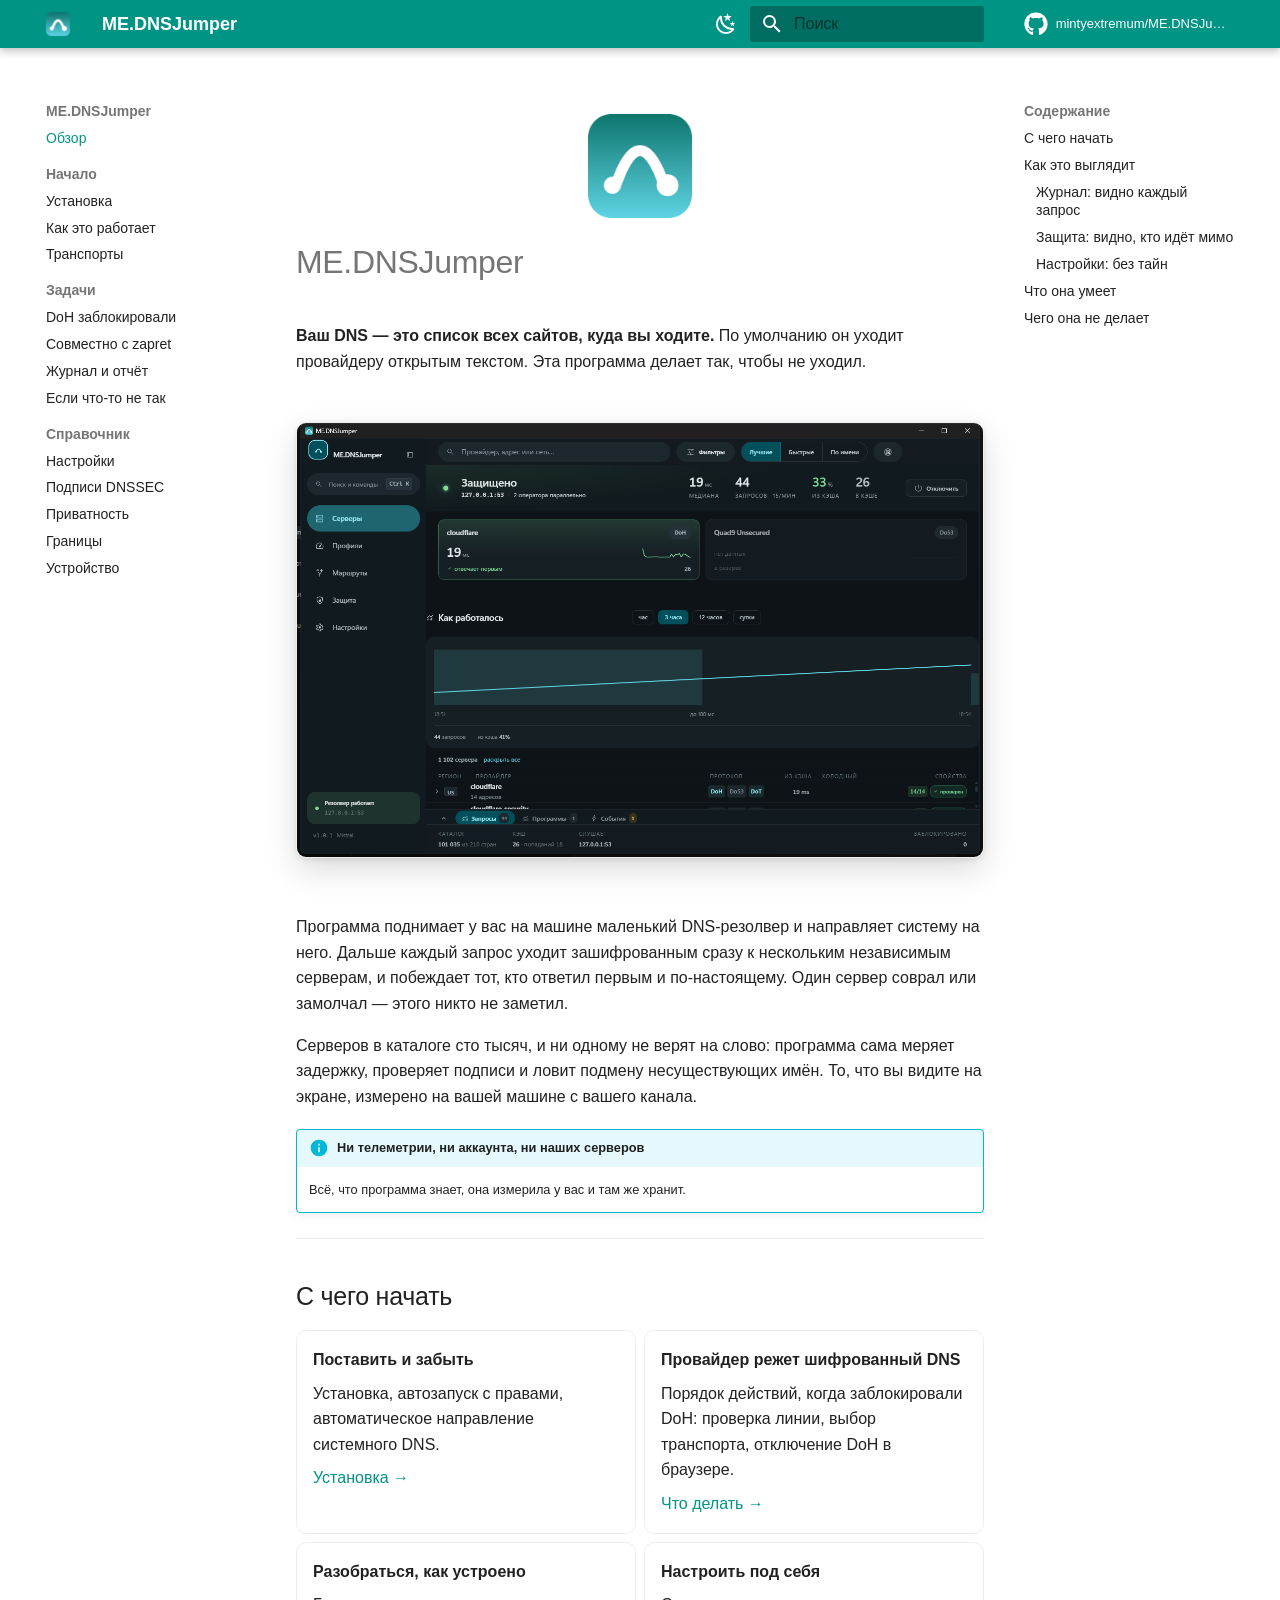
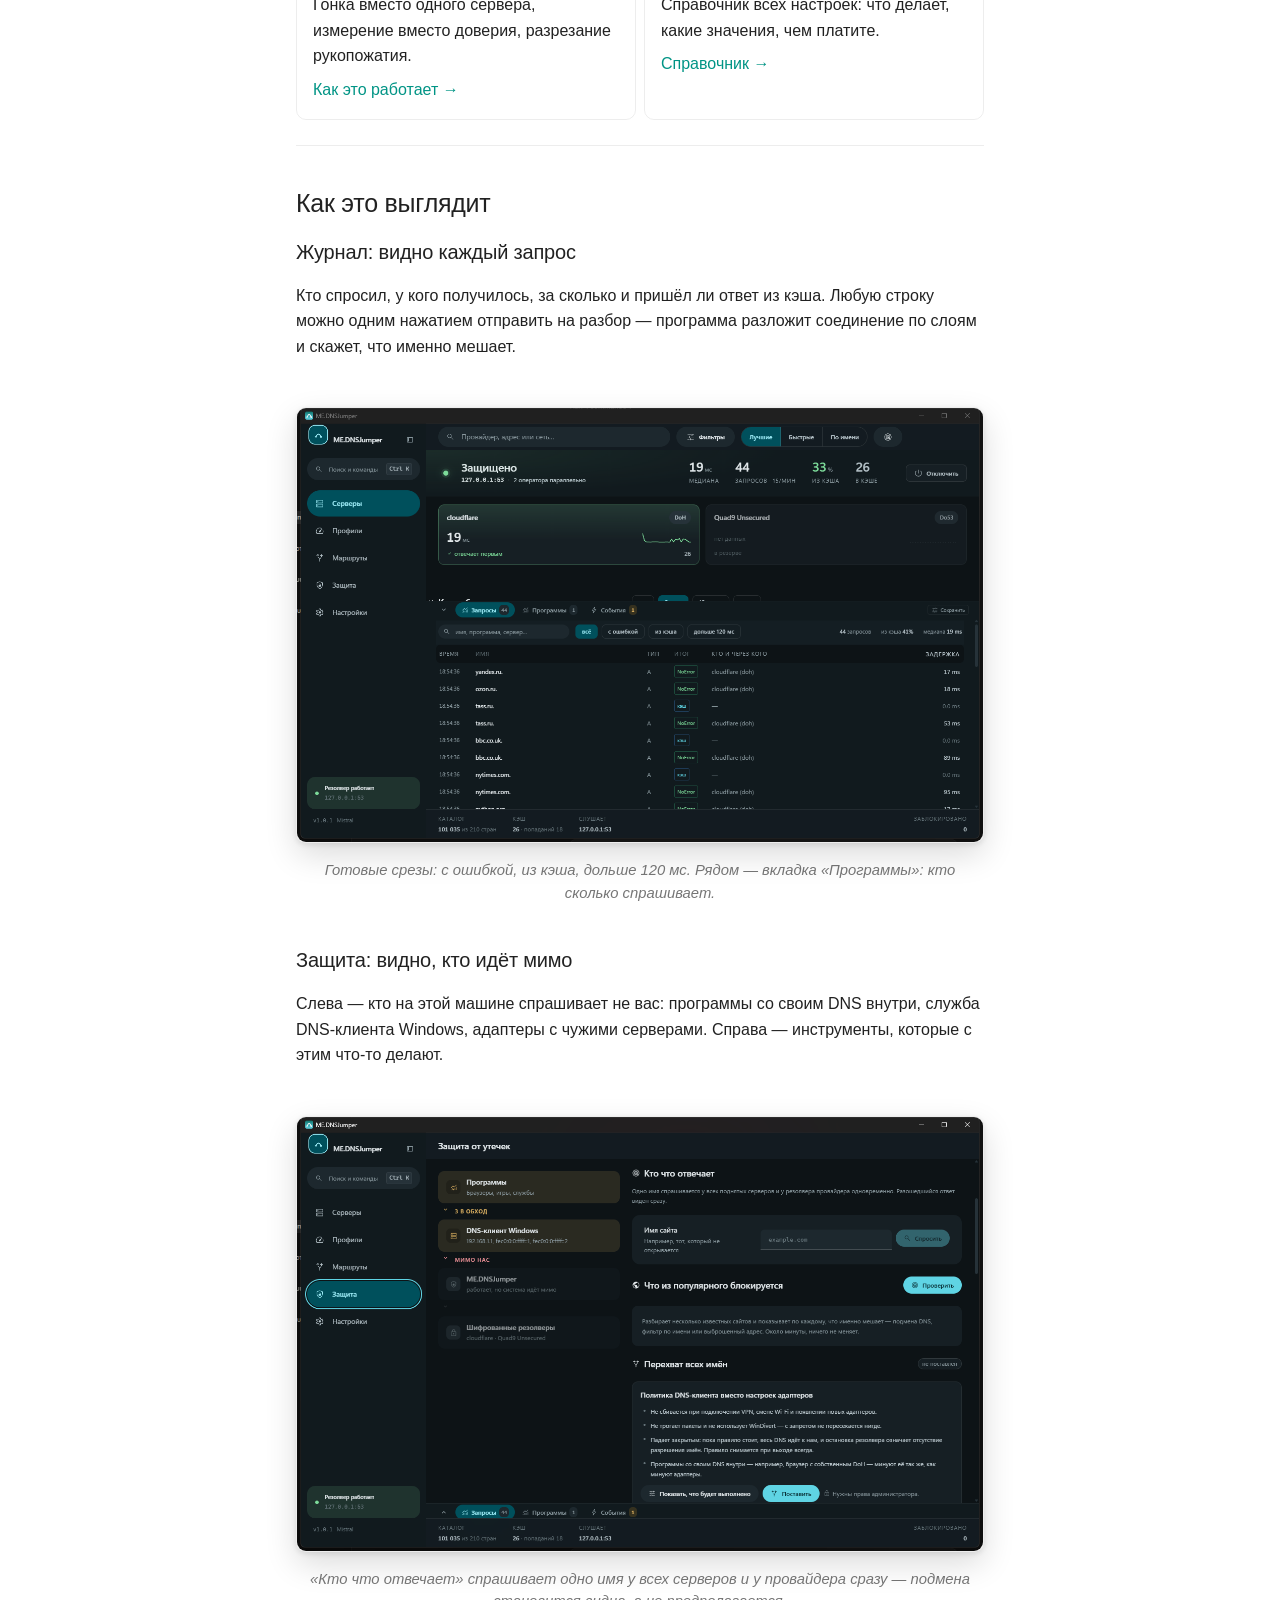
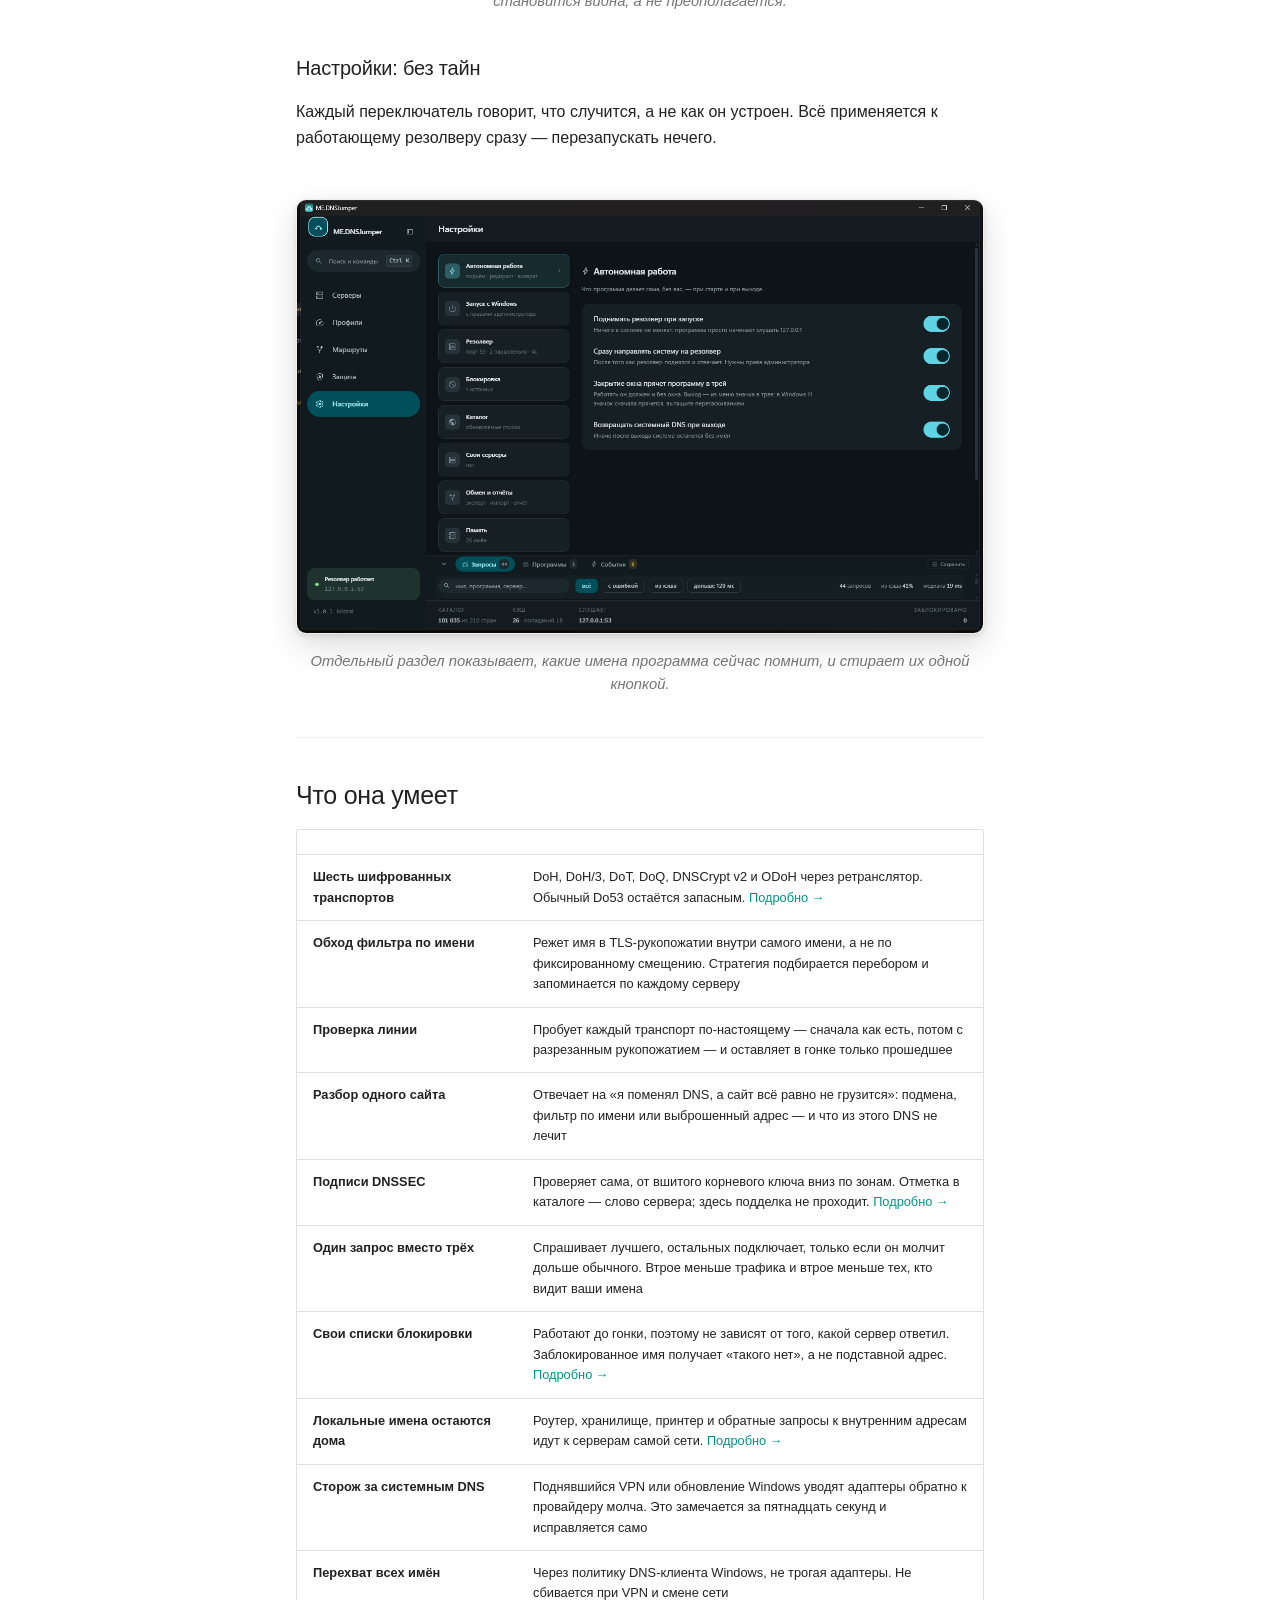
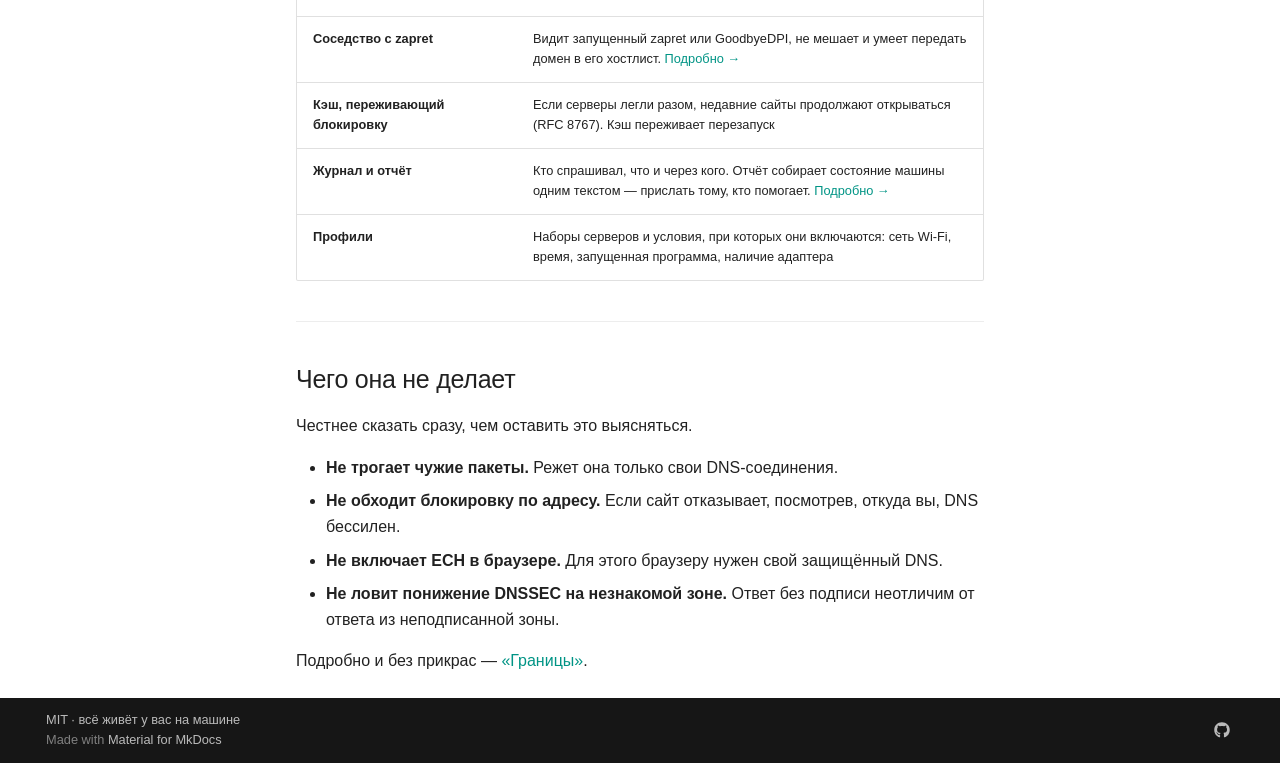
==== commit 9f80cc99: "Документация: страница блокировки, факты, порядок разделов" ====
--- a/index.html
+++ b/index.html
@@ -1129,8 +1129,8 @@
 </thead>
 <tbody>
 <tr>
-<td><strong>Шесть транспортов</strong></td>
-<td>DoH, DoH/3, DoT, DoQ, DNSCrypt v2 и ODoH через ретранслятор. <a href="transports/">Подробно →</a></td>
+<td><strong>Шесть шифрованных транспортов</strong></td>
+<td>DoH, DoH/3, DoT, DoQ, DNSCrypt v2 и ODoH через ретранслятор. Обычный Do53 остаётся запасным. <a href="transports/">Подробно →</a></td>
 </tr>
 <tr>
 <td><strong>Обход фильтра по имени</strong></td>
